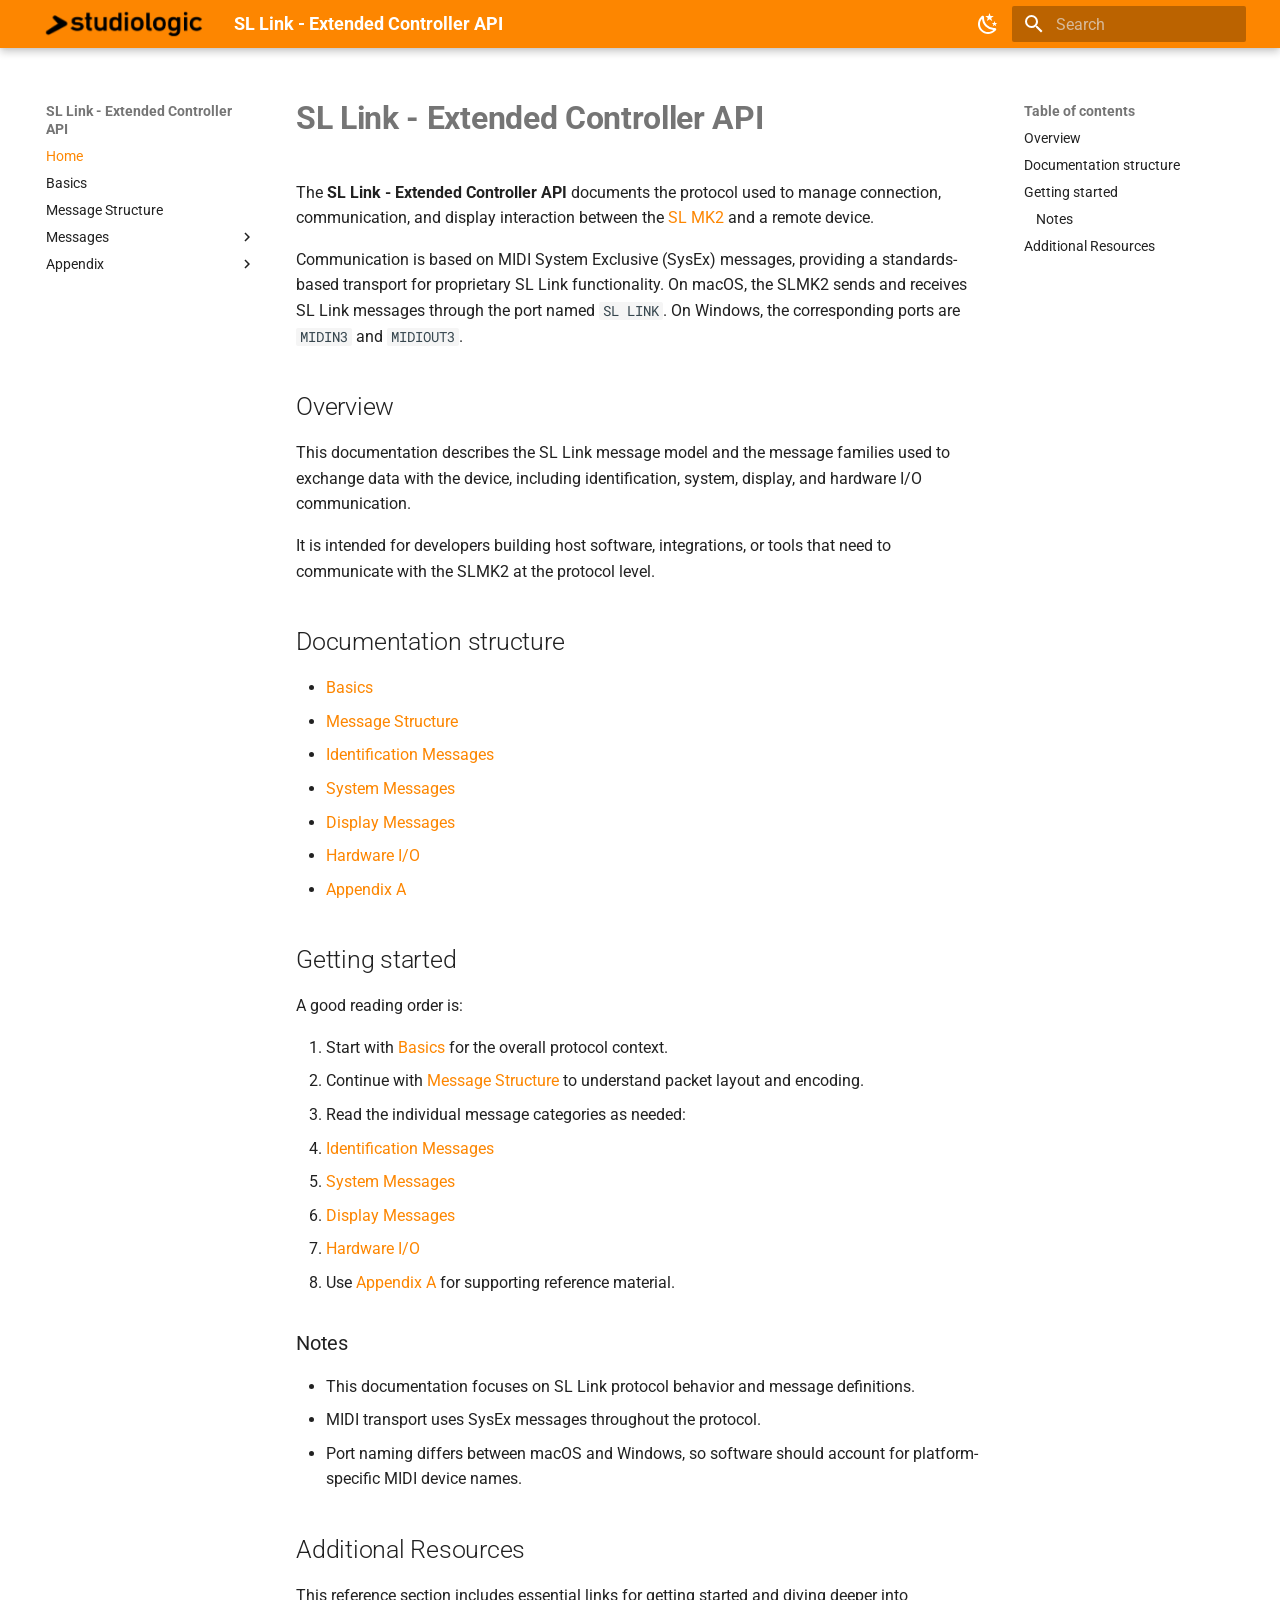
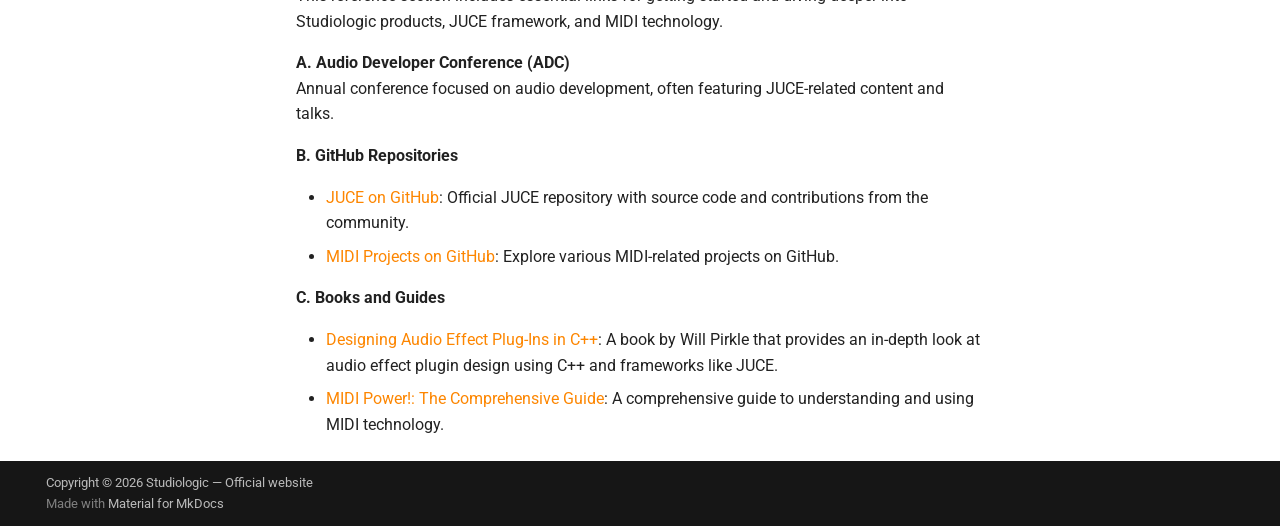
==== site/index.html @ 621dc7bc "website" ====
<!doctype html>
<html lang="en" class="no-js">
  <head>
    
      <meta charset="utf-8">
      <meta name="viewport" content="width=device-width,initial-scale=1">
      
      
      
      
      
        <link rel="next" href="basics/">
      
      
        
      
      
      <link rel="icon" href="assets/images/favicon.png">
      <meta name="generator" content="mkdocs-1.6.1, mkdocs-material-9.7.6">
    
    
      
        <title>SL Link - Extended Controller API</title>
      
    
    
      <link rel="stylesheet" href="assets/stylesheets/main.484c7ddc.min.css">
      
        
        <link rel="stylesheet" href="assets/stylesheets/palette.ab4e12ef.min.css">
      
      


    
    
      
    
    
      
        
        
        <link rel="preconnect" href="https://fonts.gstatic.com" crossorigin>
        <link rel="stylesheet" href="https://fonts.googleapis.com/css?family=Roboto:300,300i,400,400i,700,700i%7CRoboto+Mono:400,400i,700,700i&display=fallback">
        <style>:root{--md-text-font:"Roboto";--md-code-font:"Roboto Mono"}</style>
      
    
    
      <link rel="stylesheet" href="stylesheets/extra.css">
    
    <script>__md_scope=new URL(".",location),__md_hash=e=>[...e].reduce(((e,_)=>(e<<5)-e+_.charCodeAt(0)),0),__md_get=(e,_=localStorage,t=__md_scope)=>JSON.parse(_.getItem(t.pathname+"."+e)),__md_set=(e,_,t=localStorage,a=__md_scope)=>{try{t.setItem(a.pathname+"."+e,JSON.stringify(_))}catch(e){}}</script>
    
      

    
    
  </head>
  
  
    
    
      
    
    
    
    
    <body dir="ltr" data-md-color-scheme="default" data-md-color-primary="custom" data-md-color-accent="custom">
  
    
    <input class="md-toggle" data-md-toggle="drawer" type="checkbox" id="__drawer" autocomplete="off">
    <input class="md-toggle" data-md-toggle="search" type="checkbox" id="__search" autocomplete="off">
    <label class="md-overlay" for="__drawer"></label>
    <div data-md-component="skip">
      
        
        <a href="#sl-link-extended-controller-api" class="md-skip">
          Skip to content
        </a>
      
    </div>
    <div data-md-component="announce">
      
    </div>
    
    
      

  

<header class="md-header md-header--shadow" data-md-component="header">
  <nav class="md-header__inner md-grid" aria-label="Header">
    <a href="." title="SL Link - Extended Controller API" class="md-header__button md-logo" aria-label="SL Link - Extended Controller API" data-md-component="logo">
      
  <img src="res/studiologic_logo_light.png" alt="logo">

    </a>
    <label class="md-header__button md-icon" for="__drawer">
      
      <svg xmlns="http://www.w3.org/2000/svg" viewBox="0 0 24 24"><path d="M3 6h18v2H3zm0 5h18v2H3zm0 5h18v2H3z"/></svg>
    </label>
    <div class="md-header__title" data-md-component="header-title">
      <div class="md-header__ellipsis">
        <div class="md-header__topic">
          <span class="md-ellipsis">
            SL Link - Extended Controller API
          </span>
        </div>
        <div class="md-header__topic" data-md-component="header-topic">
          <span class="md-ellipsis">
            
              Home
            
          </span>
        </div>
      </div>
    </div>
    
      
        <form class="md-header__option" data-md-component="palette">
  
    
    
    
    <input class="md-option" data-md-color-media="" data-md-color-scheme="default" data-md-color-primary="custom" data-md-color-accent="custom"  aria-label="Switch to dark mode"  type="radio" name="__palette" id="__palette_0">
    
      <label class="md-header__button md-icon" title="Switch to dark mode" for="__palette_1" hidden>
        <svg xmlns="http://www.w3.org/2000/svg" viewBox="0 0 24 24"><path d="m17.75 4.09-2.53 1.94.91 3.06-2.63-1.81-2.63 1.81.91-3.06-2.53-1.94L12.44 4l1.06-3 1.06 3zm3.5 6.91-1.64 1.25.59 1.98-1.7-1.17-1.7 1.17.59-1.98L15.75 11l2.06-.05L18.5 9l.69 1.95zm-2.28 4.95c.83-.08 1.72 1.1 1.19 1.85-.32.45-.66.87-1.08 1.27C15.17 23 8.84 23 4.94 19.07c-3.91-3.9-3.91-10.24 0-14.14.4-.4.82-.76 1.27-1.08.75-.53 1.93.36 1.85 1.19-.27 2.86.69 5.83 2.89 8.02a9.96 9.96 0 0 0 8.02 2.89m-1.64 2.02a12.08 12.08 0 0 1-7.8-3.47c-2.17-2.19-3.33-5-3.49-7.82-2.81 3.14-2.7 7.96.31 10.98 3.02 3.01 7.84 3.12 10.98.31"/></svg>
      </label>
    
  
    
    
    
    <input class="md-option" data-md-color-media="" data-md-color-scheme="slate" data-md-color-primary="custom" data-md-color-accent="custom"  aria-label="Switch to light mode"  type="radio" name="__palette" id="__palette_1">
    
      <label class="md-header__button md-icon" title="Switch to light mode" for="__palette_0" hidden>
        <svg xmlns="http://www.w3.org/2000/svg" viewBox="0 0 24 24"><path d="M12 7a5 5 0 0 1 5 5 5 5 0 0 1-5 5 5 5 0 0 1-5-5 5 5 0 0 1 5-5m0 2a3 3 0 0 0-3 3 3 3 0 0 0 3 3 3 3 0 0 0 3-3 3 3 0 0 0-3-3m0-7 2.39 3.42C13.65 5.15 12.84 5 12 5s-1.65.15-2.39.42zM3.34 7l4.16-.35A7.2 7.2 0 0 0 5.94 8.5c-.44.74-.69 1.5-.83 2.29zm.02 10 1.76-3.77a7.131 7.131 0 0 0 2.38 4.14zM20.65 7l-1.77 3.79a7.02 7.02 0 0 0-2.38-4.15zm-.01 10-4.14.36c.59-.51 1.12-1.14 1.54-1.86.42-.73.69-1.5.83-2.29zM12 22l-2.41-3.44c.74.27 1.55.44 2.41.44.82 0 1.63-.17 2.37-.44z"/></svg>
      </label>
    
  
</form>
      
    
    
      <script>var palette=__md_get("__palette");if(palette&&palette.color){if("(prefers-color-scheme)"===palette.color.media){var media=matchMedia("(prefers-color-scheme: light)"),input=document.querySelector(media.matches?"[data-md-color-media='(prefers-color-scheme: light)']":"[data-md-color-media='(prefers-color-scheme: dark)']");palette.color.media=input.getAttribute("data-md-color-media"),palette.color.scheme=input.getAttribute("data-md-color-scheme"),palette.color.primary=input.getAttribute("data-md-color-primary"),palette.color.accent=input.getAttribute("data-md-color-accent")}for(var[key,value]of Object.entries(palette.color))document.body.setAttribute("data-md-color-"+key,value)}</script>
    
    
    
      
      
        <label class="md-header__button md-icon" for="__search">
          
          <svg xmlns="http://www.w3.org/2000/svg" viewBox="0 0 24 24"><path d="M9.5 3A6.5 6.5 0 0 1 16 9.5c0 1.61-.59 3.09-1.56 4.23l.27.27h.79l5 5-1.5 1.5-5-5v-.79l-.27-.27A6.52 6.52 0 0 1 9.5 16 6.5 6.5 0 0 1 3 9.5 6.5 6.5 0 0 1 9.5 3m0 2C7 5 5 7 5 9.5S7 14 9.5 14 14 12 14 9.5 12 5 9.5 5"/></svg>
        </label>
        <div class="md-search" data-md-component="search" role="dialog">
  <label class="md-search__overlay" for="__search"></label>
  <div class="md-search__inner" role="search">
    <form class="md-search__form" name="search">
      <input type="text" class="md-search__input" name="query" aria-label="Search" placeholder="Search" autocapitalize="off" autocorrect="off" autocomplete="off" spellcheck="false" data-md-component="search-query" required>
      <label class="md-search__icon md-icon" for="__search">
        
        <svg xmlns="http://www.w3.org/2000/svg" viewBox="0 0 24 24"><path d="M9.5 3A6.5 6.5 0 0 1 16 9.5c0 1.61-.59 3.09-1.56 4.23l.27.27h.79l5 5-1.5 1.5-5-5v-.79l-.27-.27A6.52 6.52 0 0 1 9.5 16 6.5 6.5 0 0 1 3 9.5 6.5 6.5 0 0 1 9.5 3m0 2C7 5 5 7 5 9.5S7 14 9.5 14 14 12 14 9.5 12 5 9.5 5"/></svg>
        
        <svg xmlns="http://www.w3.org/2000/svg" viewBox="0 0 24 24"><path d="M20 11v2H8l5.5 5.5-1.42 1.42L4.16 12l7.92-7.92L13.5 5.5 8 11z"/></svg>
      </label>
      <nav class="md-search__options" aria-label="Search">
        
        <button type="reset" class="md-search__icon md-icon" title="Clear" aria-label="Clear" tabindex="-1">
          
          <svg xmlns="http://www.w3.org/2000/svg" viewBox="0 0 24 24"><path d="M19 6.41 17.59 5 12 10.59 6.41 5 5 6.41 10.59 12 5 17.59 6.41 19 12 13.41 17.59 19 19 17.59 13.41 12z"/></svg>
        </button>
      </nav>
      
    </form>
    <div class="md-search__output">
      <div class="md-search__scrollwrap" tabindex="0" data-md-scrollfix>
        <div class="md-search-result" data-md-component="search-result">
          <div class="md-search-result__meta">
            Initializing search
          </div>
          <ol class="md-search-result__list" role="presentation"></ol>
        </div>
      </div>
    </div>
  </div>
</div>
      
    
    
  </nav>
  
</header>
    
    <div class="md-container" data-md-component="container">
      
      
        
          
        
      
      <main class="md-main" data-md-component="main">
        <div class="md-main__inner md-grid">
          
            
              
              <div class="md-sidebar md-sidebar--primary" data-md-component="sidebar" data-md-type="navigation" >
                <div class="md-sidebar__scrollwrap">
                  <div class="md-sidebar__inner">
                    



<nav class="md-nav md-nav--primary" aria-label="Navigation" data-md-level="0">
  <label class="md-nav__title" for="__drawer">
    <a href="." title="SL Link - Extended Controller API" class="md-nav__button md-logo" aria-label="SL Link - Extended Controller API" data-md-component="logo">
      
  <img src="res/studiologic_logo_light.png" alt="logo">

    </a>
    SL Link - Extended Controller API
  </label>
  
  <ul class="md-nav__list" data-md-scrollfix>
    
      
      
  
  
    
  
  
  
    <li class="md-nav__item md-nav__item--active">
      
      <input class="md-nav__toggle md-toggle" type="checkbox" id="__toc">
      
      
        
      
      
        <label class="md-nav__link md-nav__link--active" for="__toc">
          
  
  
  <span class="md-ellipsis">
    
  
    Home
  

    
  </span>
  
  

          <span class="md-nav__icon md-icon"></span>
        </label>
      
      <a href="." class="md-nav__link md-nav__link--active">
        
  
  
  <span class="md-ellipsis">
    
  
    Home
  

    
  </span>
  
  

      </a>
      
        

<nav class="md-nav md-nav--secondary" aria-label="Table of contents">
  
  
  
    
  
  
    <label class="md-nav__title" for="__toc">
      <span class="md-nav__icon md-icon"></span>
      Table of contents
    </label>
    <ul class="md-nav__list" data-md-component="toc" data-md-scrollfix>
      
        <li class="md-nav__item">
  <a href="#overview" class="md-nav__link">
    <span class="md-ellipsis">
      
        Overview
      
    </span>
  </a>
  
</li>
      
        <li class="md-nav__item">
  <a href="#documentation-structure" class="md-nav__link">
    <span class="md-ellipsis">
      
        Documentation structure
      
    </span>
  </a>
  
</li>
      
        <li class="md-nav__item">
  <a href="#getting-started" class="md-nav__link">
    <span class="md-ellipsis">
      
        Getting started
      
    </span>
  </a>
  
    <nav class="md-nav" aria-label="Getting started">
      <ul class="md-nav__list">
        
          <li class="md-nav__item">
  <a href="#notes" class="md-nav__link">
    <span class="md-ellipsis">
      
        Notes
      
    </span>
  </a>
  
</li>
        
      </ul>
    </nav>
  
</li>
      
        <li class="md-nav__item">
  <a href="#additional-resources" class="md-nav__link">
    <span class="md-ellipsis">
      
        Additional Resources
      
    </span>
  </a>
  
</li>
      
    </ul>
  
</nav>
      
    </li>
  

    
      
      
  
  
  
  
    <li class="md-nav__item">
      <a href="basics/" class="md-nav__link">
        
  
  
  <span class="md-ellipsis">
    
  
    Basics
  

    
  </span>
  
  

      </a>
    </li>
  

    
      
      
  
  
  
  
    <li class="md-nav__item">
      <a href="message-structure/" class="md-nav__link">
        
  
  
  <span class="md-ellipsis">
    
  
    Message Structure
  

    
  </span>
  
  

      </a>
    </li>
  

    
      
      
  
  
  
  
    
    
    
    
    
    <li class="md-nav__item md-nav__item--nested">
      
        
        
        <input class="md-nav__toggle md-toggle " type="checkbox" id="__nav_4" >
        
          
          <label class="md-nav__link" for="__nav_4" id="__nav_4_label" tabindex="0">
            
  
  
  <span class="md-ellipsis">
    
  
    Messages
  

    
  </span>
  
  

            <span class="md-nav__icon md-icon"></span>
          </label>
        
        <nav class="md-nav" data-md-level="1" aria-labelledby="__nav_4_label" aria-expanded="false">
          <label class="md-nav__title" for="__nav_4">
            <span class="md-nav__icon md-icon"></span>
            
  
    Messages
  

          </label>
          <ul class="md-nav__list" data-md-scrollfix>
            
              
                
  
  
  
  
    <li class="md-nav__item">
      <a href="identification-messages/" class="md-nav__link">
        
  
  
  <span class="md-ellipsis">
    
  
    Identification Messages
  

    
  </span>
  
  

      </a>
    </li>
  

              
            
              
                
  
  
  
  
    <li class="md-nav__item">
      <a href="system-messages/" class="md-nav__link">
        
  
  
  <span class="md-ellipsis">
    
  
    System Messages
  

    
  </span>
  
  

      </a>
    </li>
  

              
            
              
                
  
  
  
  
    <li class="md-nav__item">
      <a href="display-messages/" class="md-nav__link">
        
  
  
  <span class="md-ellipsis">
    
  
    Display Messages
  

    
  </span>
  
  

      </a>
    </li>
  

              
            
              
                
  
  
  
  
    <li class="md-nav__item">
      <a href="hardware-io/" class="md-nav__link">
        
  
  
  <span class="md-ellipsis">
    
  
    Hardware I/O
  

    
  </span>
  
  

      </a>
    </li>
  

              
            
          </ul>
        </nav>
      
    </li>
  

    
      
      
  
  
  
  
    
    
    
    
    
    <li class="md-nav__item md-nav__item--nested">
      
        
        
        <input class="md-nav__toggle md-toggle " type="checkbox" id="__nav_5" >
        
          
          <label class="md-nav__link" for="__nav_5" id="__nav_5_label" tabindex="0">
            
  
  
  <span class="md-ellipsis">
    
  
    Appendix
  

    
  </span>
  
  

            <span class="md-nav__icon md-icon"></span>
          </label>
        
        <nav class="md-nav" data-md-level="1" aria-labelledby="__nav_5_label" aria-expanded="false">
          <label class="md-nav__title" for="__nav_5">
            <span class="md-nav__icon md-icon"></span>
            
  
    Appendix
  

          </label>
          <ul class="md-nav__list" data-md-scrollfix>
            
              
                
  
  
  
  
    <li class="md-nav__item">
      <a href="appendix-a/" class="md-nav__link">
        
  
  
  <span class="md-ellipsis">
    
  
    Appendix A
  

    
  </span>
  
  

      </a>
    </li>
  

              
            
          </ul>
        </nav>
      
    </li>
  

    
  </ul>
</nav>
                  </div>
                </div>
              </div>
            
            
              
              <div class="md-sidebar md-sidebar--secondary" data-md-component="sidebar" data-md-type="toc" >
                <div class="md-sidebar__scrollwrap">
                  <div class="md-sidebar__inner">
                    

<nav class="md-nav md-nav--secondary" aria-label="Table of contents">
  
  
  
    
  
  
    <label class="md-nav__title" for="__toc">
      <span class="md-nav__icon md-icon"></span>
      Table of contents
    </label>
    <ul class="md-nav__list" data-md-component="toc" data-md-scrollfix>
      
        <li class="md-nav__item">
  <a href="#overview" class="md-nav__link">
    <span class="md-ellipsis">
      
        Overview
      
    </span>
  </a>
  
</li>
      
        <li class="md-nav__item">
  <a href="#documentation-structure" class="md-nav__link">
    <span class="md-ellipsis">
      
        Documentation structure
      
    </span>
  </a>
  
</li>
      
        <li class="md-nav__item">
  <a href="#getting-started" class="md-nav__link">
    <span class="md-ellipsis">
      
        Getting started
      
    </span>
  </a>
  
    <nav class="md-nav" aria-label="Getting started">
      <ul class="md-nav__list">
        
          <li class="md-nav__item">
  <a href="#notes" class="md-nav__link">
    <span class="md-ellipsis">
      
        Notes
      
    </span>
  </a>
  
</li>
        
      </ul>
    </nav>
  
</li>
      
        <li class="md-nav__item">
  <a href="#additional-resources" class="md-nav__link">
    <span class="md-ellipsis">
      
        Additional Resources
      
    </span>
  </a>
  
</li>
      
    </ul>
  
</nav>
                  </div>
                </div>
              </div>
            
          
          
            <div class="md-content" data-md-component="content">
              
              <article class="md-content__inner md-typeset">
                
                  



<h1 id="sl-link-extended-controller-api"><strong>SL Link - Extended Controller API</strong></h1>
<p>The <strong>SL Link - Extended Controller API</strong> documents the protocol used to manage connection, communication, and display interaction between the <a href="https://www.studiologic-music.com/products/slmk2/">SL MK2</a> and a remote device.</p>
<p>Communication is based on MIDI System Exclusive (SysEx) messages, providing a standards-based transport for proprietary SL Link functionality. On macOS, the SLMK2 sends and receives SL Link messages through the port named <code>SL LINK</code>. On Windows, the corresponding ports are <code>MIDIN3</code> and <code>MIDIOUT3</code>.</p>
<h2 id="overview">Overview</h2>
<p>This documentation describes the SL Link message model and the message families used to exchange data with the device, including identification, system, display, and hardware I/O communication.</p>
<p>It is intended for developers building host software, integrations, or tools that need to communicate with the SLMK2 at the protocol level.</p>
<h2 id="documentation-structure">Documentation structure</h2>
<ul>
<li><a href="basics/">Basics</a></li>
<li><a href="message-structure/">Message Structure</a></li>
<li><a href="identification-messages/">Identification Messages</a></li>
<li><a href="system-messages/">System Messages</a></li>
<li><a href="display-messages/">Display Messages</a></li>
<li><a href="hardware-io/">Hardware I/O</a></li>
<li><a href="appendix-a/">Appendix A</a></li>
</ul>
<h2 id="getting-started">Getting started</h2>
<p>A good reading order is:</p>
<ol>
<li>Start with <a href="basics/">Basics</a> for the overall protocol context.</li>
<li>Continue with <a href="message-structure/">Message Structure</a> to understand packet layout and encoding.</li>
<li>Read the individual message categories as needed:</li>
<li><a href="identification-messages/">Identification Messages</a></li>
<li><a href="system-messages/">System Messages</a></li>
<li><a href="display-messages/">Display Messages</a></li>
<li><a href="hardware-io/">Hardware I/O</a></li>
<li>Use <a href="appendix-a/">Appendix A</a> for supporting reference material.</li>
</ol>
<h3 id="notes">Notes</h3>
<ul>
<li>This documentation focuses on SL Link protocol behavior and message definitions.</li>
<li>MIDI transport uses SysEx messages throughout the protocol.</li>
<li>Port naming differs between macOS and Windows, so software should account for platform-specific MIDI device names.</li>
</ul>
<h2 id="additional-resources">Additional Resources</h2>
<p>This reference section includes essential links for getting started and diving deeper into Studiologic products, JUCE framework, and MIDI technology.</p>
<p><strong>A. Audio Developer Conference (ADC)</strong><br />
Annual conference focused on audio development, often featuring JUCE-related content and talks.</p>
<p><strong>B. GitHub Repositories</strong> </p>
<ul>
<li><a href="https://github.com/juce-framework/JUCE">JUCE on GitHub</a>: Official JUCE repository with source code and contributions from the community.  </li>
<li><a href="https://github.com/topics/midi">MIDI Projects on GitHub</a>: Explore various MIDI-related projects on GitHub.</li>
</ul>
<p><strong>C. Books and Guides</strong></p>
<ul>
<li><a href="https://www.amazon.com/Designing-Audio-Effect-Plug-Ins-Software/dp/1138499710">Designing Audio Effect Plug-Ins in C++</a>: A book by Will Pirkle that provides an in-depth look at audio effect plugin design using C++ and frameworks like JUCE.</li>
<li><a href="https://www.amazon.com/MIDI-Power-Comprehensive-Robert-Gu%C3%A9rin/dp/1598630842">MIDI Power!: The Comprehensive Guide</a>: A comprehensive guide to understanding and using MIDI technology.</li>
</ul>












                
              </article>
            </div>
          
          
<script>var target=document.getElementById(location.hash.slice(1));target&&target.name&&(target.checked=target.name.startsWith("__tabbed_"))</script>
        </div>
        
      </main>
      
        <footer class="md-footer">
  
  <div class="md-footer-meta md-typeset">
    <div class="md-footer-meta__inner md-grid">
      <div class="md-copyright">
  
    <div class="md-copyright__highlight">
      Copyright &copy; 2026 Studiologic — <a href="https://www.studiologic-music.com" target="_blank" rel="noopener noreferrer">
  Official website
</a>
    </div>
  
  
    Made with
    <a href="https://squidfunk.github.io/mkdocs-material/" target="_blank" rel="noopener">
      Material for MkDocs
    </a>
  
</div>
      
    </div>
  </div>
</footer>
      
    </div>
    <div class="md-dialog" data-md-component="dialog">
      <div class="md-dialog__inner md-typeset"></div>
    </div>
    
    
    
      
      
      <script id="__config" type="application/json">{"annotate": null, "base": ".", "features": [], "search": "assets/javascripts/workers/search.2c215733.min.js", "tags": null, "translations": {"clipboard.copied": "Copied to clipboard", "clipboard.copy": "Copy to clipboard", "search.result.more.one": "1 more on this page", "search.result.more.other": "# more on this page", "search.result.none": "No matching documents", "search.result.one": "1 matching document", "search.result.other": "# matching documents", "search.result.placeholder": "Type to start searching", "search.result.term.missing": "Missing", "select.version": "Select version"}, "version": null}</script>
    
    
      <script src="assets/javascripts/bundle.79ae519e.min.js"></script>
      
    
  </body>
</html>
---- site/assets/stylesheets/main.484c7ddc.min.css ----
@charset "UTF-8";html{-webkit-text-size-adjust:none;-moz-text-size-adjust:none;text-size-adjust:none;box-sizing:border-box}*,:after,:before{box-sizing:inherit}@media (prefers-reduced-motion){*,:after,:before{transition:none!important}}body{margin:0}a,button,input,label{-webkit-tap-highlight-color:transparent}a{color:inherit;text-decoration:none}hr{border:0;box-sizing:initial;display:block;height:.05rem;overflow:visible;padding:0}small{font-size:80%}sub,sup{line-height:1em}img{border-style:none}table{border-collapse:initial;border-spacing:0}td,th{font-weight:400;vertical-align:top}button{background:#0000;border:0;font-family:inherit;font-size:inherit;margin:0;padding:0}input{border:0;outline:none}:root{--md-primary-fg-color:#4051b5;--md-primary-fg-color--light:#5d6cc0;--md-primary-fg-color--dark:#303fa1;--md-primary-bg-color:#fff;--md-primary-bg-color--light:#ffffffb3;--md-accent-fg-color:#526cfe;--md-accent-fg-color--transparent:#526cfe1a;--md-accent-bg-color:#fff;--md-accent-bg-color--light:#ffffffb3}[data-md-color-scheme=default]{color-scheme:light}[data-md-color-scheme=default] img[src$="#gh-dark-mode-only"],[data-md-color-scheme=default] img[src$="#only-dark"]{display:none}:root,[data-md-color-scheme=default]{--md-hue:225deg;--md-default-fg-color:#000000de;--md-default-fg-color--light:#0000008a;--md-default-fg-color--lighter:#00000052;--md-default-fg-color--lightest:#00000012;--md-default-bg-color:#fff;--md-default-bg-color--light:#ffffffb3;--md-default-bg-color--lighter:#ffffff4d;--md-default-bg-color--lightest:#ffffff1f;--md-code-fg-color:#36464e;--md-code-bg-color:#f5f5f5;--md-code-bg-color--light:#f5f5f5b3;--md-code-bg-color--lighter:#f5f5f54d;--md-code-hl-color:#4287ff;--md-code-hl-color--light:#4287ff1a;--md-code-hl-number-color:#d52a2a;--md-code-hl-special-color:#db1457;--md-code-hl-function-color:#a846b9;--md-code-hl-constant-color:#6e59d9;--md-code-hl-keyword-color:#3f6ec6;--md-code-hl-string-color:#1c7d4d;--md-code-hl-name-color:var(--md-code-fg-color);--md-code-hl-operator-color:var(--md-default-fg-color--light);--md-code-hl-punctuation-color:var(--md-default-fg-color--light);--md-code-hl-comment-color:var(--md-default-fg-color--light);--md-code-hl-generic-color:var(--md-default-fg-color--light);--md-code-hl-variable-color:var(--md-default-fg-color--light);--md-typeset-color:var(--md-default-fg-color);--md-typeset-a-color:var(--md-primary-fg-color);--md-typeset-del-color:#f5503d26;--md-typeset-ins-color:#0bd57026;--md-typeset-kbd-color:#fafafa;--md-typeset-kbd-accent-color:#fff;--md-typeset-kbd-border-color:#b8b8b8;--md-typeset-mark-color:#ffff0080;--md-typeset-table-color:#0000001f;--md-typeset-table-color--light:rgba(0,0,0,.035);--md-admonition-fg-color:var(--md-default-fg-color);--md-admonition-bg-color:var(--md-default-bg-color);--md-warning-fg-color:#000000de;--md-warning-bg-color:#ff9;--md-footer-fg-color:#fff;--md-footer-fg-color--light:#ffffffb3;--md-footer-fg-color--lighter:#ffffff73;--md-footer-bg-color:#000000de;--md-footer-bg-color--dark:#00000052;--md-shadow-z1:0 0.2rem 0.5rem #0000000d,0 0 0.05rem #0000001a;--md-shadow-z2:0 0.2rem 0.5rem #0000001a,0 0 0.05rem #00000040;--md-shadow-z3:0 0.2rem 0.5rem #0003,0 0 0.05rem #00000059}.md-icon svg{fill:currentcolor;display:block;height:1.2rem;width:1.2rem}body{-webkit-font-smoothing:antialiased;-moz-osx-font-smoothing:grayscale;--md-text-font-family:var(--md-text-font,_),-apple-system,BlinkMacSystemFont,Helvetica,Arial,sans-serif;--md-code-font-family:var(--md-code-font,_),SFMono-Regular,Consolas,Menlo,monospace}aside,body,input{font-feature-settings:"kern","liga";color:var(--md-typeset-color);font-family:var(--md-text-font-family)}code,kbd,pre{font-feature-settings:"kern";font-family:var(--md-code-font-family)}:root{--md-typeset-table-sort-icon:url('data:image/svg+xml;charset=utf-8,<svg xmlns="http://www.w3.org/2000/svg" viewBox="0 0 24 24"><path d="m18 21-4-4h3V7h-3l4-4 4 4h-3v10h3M2 19v-2h10v2M2 13v-2h7v2M2 7V5h4v2z"/></svg>');--md-typeset-table-sort-icon--asc:url('data:image/svg+xml;charset=utf-8,<svg xmlns="http://www.w3.org/2000/svg" viewBox="0 0 24 24"><path d="M19 17h3l-4 4-4-4h3V3h2M2 17h10v2H2M6 5v2H2V5m0 6h7v2H2z"/></svg>');--md-typeset-table-sort-icon--desc:url('data:image/svg+xml;charset=utf-8,<svg xmlns="http://www.w3.org/2000/svg" viewBox="0 0 24 24"><path d="M19 7h3l-4-4-4 4h3v14h2M2 17h10v2H2M6 5v2H2V5m0 6h7v2H2z"/></svg>')}.md-typeset{-webkit-print-color-adjust:exact;color-adjust:exact;font-size:.8rem;line-height:1.6;overflow-wrap:break-word}@media print{.md-typeset{font-size:.68rem}}.md-typeset blockquote,.md-typeset dl,.md-typeset figure,.md-typeset ol,.md-typeset pre,.md-typeset ul{margin-bottom:1em;margin-top:1em}.md-typeset h1{color:var(--md-default-fg-color--light);font-size:2em;line-height:1.3;margin:0 0 1.25em}.md-typeset h1,.md-typeset h2{font-weight:300;letter-spacing:-.01em}.md-typeset h2{font-size:1.5625em;line-height:1.4;margin:1.6em 0 .64em}.md-typeset h3{font-size:1.25em;font-weight:400;letter-spacing:-.01em;line-height:1.5;margin:1.6em 0 .8em}.md-typeset h2+h3{margin-top:.8em}.md-typeset h4{font-weight:700;letter-spacing:-.01em;margin:1em 0}.md-typeset h5,.md-typeset h6{color:var(--md-default-fg-color--light);font-size:.8em;font-weight:700;letter-spacing:-.01em;margin:1.25em 0}.md-typeset h5{text-transform:uppercase}.md-typeset h5 code{text-transform:none}.md-typeset hr{border-bottom:.05rem solid var(--md-default-fg-color--lightest);display:flow-root;margin:1.5em 0}.md-typeset a{color:var(--md-typeset-a-color);word-break:break-word}.md-typeset a,.md-typeset a:before{transition:color 125ms}.md-typeset a:focus,.md-typeset a:hover{color:var(--md-accent-fg-color)}.md-typeset a:focus code,.md-typeset a:hover code{background-color:var(--md-accent-fg-color--transparent);color:var(--md-accent-fg-color)}.md-typeset a code{color:var(--md-typeset-a-color)}.md-typeset a.focus-visible{outline-color:var(--md-accent-fg-color);outline-offset:.2rem}.md-typeset code,.md-typeset kbd,.md-typeset pre{color:var(--md-code-fg-color);direction:ltr;font-variant-ligatures:none;transition:background-color 125ms}@media print{.md-typeset code,.md-typeset kbd,.md-typeset pre{white-space:pre-wrap}}.md-typeset code{background-color:var(--md-code-bg-color);border-radius:.1rem;-webkit-box-decoration-break:clone;box-decoration-break:clone;font-size:.85em;padding:0 .2941176471em;transition:color 125ms,background-color 125ms;word-break:break-word}.md-typeset code:not(.focus-visible){-webkit-tap-highlight-color:transparent;outline:none}.md-typeset pre{display:flow-root;line-height:1.4;position:relative}.md-typeset pre>code{-webkit-box-decoration-break:slice;box-decoration-break:slice;box-shadow:none;display:block;margin:0;outline-color:var(--md-accent-fg-color);overflow:auto;padding:.7720588235em 1.1764705882em;scrollbar-color:var(--md-default-fg-color--lighter) #0000;scrollbar-width:thin;touch-action:auto;word-break:normal}.md-typeset pre>code:hover{scrollbar-color:var(--md-accent-fg-color) #0000}.md-typeset pre>code::-webkit-scrollbar{height:.2rem;width:.2rem}.md-typeset pre>code::-webkit-scrollbar-thumb{background-color:var(--md-default-fg-color--lighter)}.md-typeset pre>code::-webkit-scrollbar-thumb:hover{background-color:var(--md-accent-fg-color)}.md-typeset kbd{background-color:var(--md-typeset-kbd-color);border-radius:.1rem;box-shadow:0 .1rem 0 .05rem var(--md-typeset-kbd-border-color),0 .1rem 0 var(--md-typeset-kbd-border-color),0 -.1rem .2rem var(--md-typeset-kbd-accent-color) inset;color:var(--md-default-fg-color);display:inline-block;font-size:.75em;padding:0 .6666666667em;vertical-align:text-top;word-break:break-word}.md-typeset mark{background-color:var(--md-typeset-mark-color);-webkit-box-decoration-break:clone;box-decoration-break:clone;color:inherit;word-break:break-word}.md-typeset abbr{cursor:help;text-decoration:none}.md-typeset [data-preview],.md-typeset abbr{border-bottom:.05rem dotted var(--md-default-fg-color--light)}.md-typeset small{opacity:.75}[dir=ltr] .md-typeset sub,[dir=ltr] .md-typeset sup{margin-left:.078125em}[dir=rtl] .md-typeset sub,[dir=rtl] .md-typeset sup{margin-right:.078125em}[dir=ltr] .md-typeset blockquote{padding-left:.6rem}[dir=rtl] .md-typeset blockquote{padding-right:.6rem}[dir=ltr] .md-typeset blockquote{border-left:.2rem solid var(--md-default-fg-color--lighter)}[dir=rtl] .md-typeset blockquote{border-right:.2rem solid var(--md-default-fg-color--lighter)}.md-typeset blockquote{color:var(--md-default-fg-color--light);margin-left:0;margin-right:0}.md-typeset ul{list-style-type:disc}.md-typeset ul[type]{list-style-type:revert-layer}[dir=ltr] .md-typeset ol,[dir=ltr] .md-typeset ul{margin-left:.625em}[dir=rtl] .md-typeset ol,[dir=rtl] .md-typeset ul{margin-right:.625em}.md-typeset ol,.md-typeset ul{padding:0}.md-typeset ol:not([hidden]),.md-typeset ul:not([hidden]){display:flow-root}.md-typeset ol ol,.md-typeset ul ol{list-style-type:lower-alpha}.md-typeset ol ol ol,.md-typeset ul ol ol{list-style-type:lower-roman}.md-typeset ol ol ol ol,.md-typeset ul ol ol ol{list-style-type:upper-alpha}.md-typeset ol ol ol ol ol,.md-typeset ul ol ol ol ol{list-style-type:upper-roman}.md-typeset ol[type],.md-typeset ul[type]{list-style-type:revert-layer}[dir=ltr] .md-typeset ol li,[dir=ltr] .md-typeset ul li{margin-left:1.25em}[dir=rtl] .md-typeset ol li,[dir=rtl] .md-typeset ul li{margin-right:1.25em}.md-typeset ol li,.md-typeset ul li{margin-bottom:.5em}.md-typeset ol li blockquote,.md-typeset ol li p,.md-typeset ul li blockquote,.md-typeset ul li p{margin:.5em 0}.md-typeset ol li:last-child,.md-typeset ul li:last-child{margin-bottom:0}[dir=ltr] .md-typeset ol li ol,[dir=ltr] .md-typeset ol li ul,[dir=ltr] .md-typeset ul li ol,[dir=ltr] .md-typeset ul li ul{margin-left:.625em}[dir=rtl] .md-typeset ol li ol,[dir=rtl] .md-typeset ol li ul,[dir=rtl] .md-typeset ul li ol,[dir=rtl] .md-typeset ul li ul{margin-right:.625em}.md-typeset ol li ol,.md-typeset ol li ul,.md-typeset ul li ol,.md-typeset ul li ul{margin-bottom:.5em;margin-top:.5em}[dir=ltr] .md-typeset dd{margin-left:1.875em}[dir=rtl] .md-typeset dd{margin-right:1.875em}.md-typeset dd{margin-bottom:1.5em;margin-top:1em}.md-typeset img,.md-typeset svg,.md-typeset video{height:auto;max-width:100%}.md-typeset img[align=left]{margin:1em 1em 1em 0}.md-typeset img[align=right]{margin:1em 0 1em 1em}.md-typeset img[align]:only-child{margin-top:0}.md-typeset figure{display:flow-root;margin:1em auto;max-width:100%;text-align:center;width:fit-content}.md-typeset figure img{display:block;margin:0 auto}.md-typeset figcaption{font-style:italic;margin:1em auto;max-width:24rem}.md-typeset iframe{max-width:100%}.md-typeset table:not([class]){background-color:var(--md-default-bg-color);border:.05rem solid var(--md-typeset-table-color);border-radius:.1rem;display:inline-block;font-size:.64rem;max-width:100%;overflow:auto;touch-action:auto}@media print{.md-typeset table:not([class]){display:table}}.md-typeset table:not([class])+*{margin-top:1.5em}.md-typeset table:not([class]) td>:first-child,.md-typeset table:not([class]) th>:first-child{margin-top:0}.md-typeset table:not([class]) td>:last-child,.md-typeset table:not([class]) th>:last-child{margin-bottom:0}.md-typeset table:not([class]) td:not([align]),.md-typeset table:not([class]) th:not([align]){text-align:left}[dir=rtl] .md-typeset table:not([class]) td:not([align]),[dir=rtl] .md-typeset table:not([class]) th:not([align]){text-align:right}.md-typeset table:not([class]) th{font-weight:700;min-width:5rem;padding:.9375em 1.25em;vertical-align:top}.md-typeset table:not([class]) td{border-top:.05rem solid var(--md-typeset-table-color);padding:.9375em 1.25em;vertical-align:top}.md-typeset table:not([class]) tbody tr{transition:background-color 125ms}.md-typeset table:not([class]) tbody tr:hover{background-color:var(--md-typeset-table-color--light);box-shadow:0 .05rem 0 var(--md-default-bg-color) inset}.md-typeset table:not([class]) a{word-break:normal}.md-typeset table th[role=columnheader]{cursor:pointer}[dir=ltr] .md-typeset table th[role=columnheader]:after{margin-left:.5em}[dir=rtl] .md-typeset table th[role=columnheader]:after{margin-right:.5em}.md-typeset table th[role=columnheader]:after{content:"";display:inline-block;height:1.2em;-webkit-mask-image:var(--md-typeset-table-sort-icon);mask-image:var(--md-typeset-table-sort-icon);-webkit-mask-repeat:no-repeat;mask-repeat:no-repeat;-webkit-mask-size:contain;mask-size:contain;transition:background-color 125ms;vertical-align:text-bottom;width:1.2em}.md-typeset table th[role=columnheader]:hover:after{background-color:var(--md-default-fg-color--lighter)}.md-typeset table th[role=columnheader][aria-sort=ascending]:after{background-color:var(--md-default-fg-color--light);-webkit-mask-image:var(--md-typeset-table-sort-icon--asc);mask-image:var(--md-typeset-table-sort-icon--asc)}.md-typeset table th[role=columnheader][aria-sort=descending]:after{background-color:var(--md-default-fg-color--light);-webkit-mask-image:var(--md-typeset-table-sort-icon--desc);mask-image:var(--md-typeset-table-sort-icon--desc)}.md-typeset__scrollwrap{margin:1em -.8rem;overflow-x:auto;touch-action:auto}.md-typeset__table{display:inline-block;margin-bottom:.5em;padding:0 .8rem}@media print{.md-typeset__table{display:block}}html .md-typeset__table table{display:table;margin:0;overflow:hidden;width:100%}@media screen and (max-width:44.984375em){.md-content__inner>pre{margin:1em -.8rem}.md-content__inner>pre code{border-radius:0}}.md-typeset .md-author{border-radius:100%;display:block;flex-shrink:0;height:1.6rem;overflow:hidden;position:relative;transition:color 125ms,transform 125ms;width:1.6rem}.md-typeset .md-author img{display:block}.md-typeset .md-author--more{background:var(--md-default-fg-color--lightest);color:var(--md-default-fg-color--lighter);font-size:.6rem;font-weight:700;line-height:1.6rem;text-align:center}.md-typeset .md-author--long{height:2.4rem;width:2.4rem}.md-typeset a.md-author{transform:scale(1)}.md-typeset a.md-author img{border-radius:100%;filter:grayscale(100%) opacity(75%);transition:filter 125ms}.md-typeset a.md-author:focus,.md-typeset a.md-author:hover{transform:scale(1.1);z-index:1}.md-typeset a.md-author:focus img,.md-typeset a.md-author:hover img{filter:grayscale(0)}.md-banner{background-color:var(--md-footer-bg-color);color:var(--md-footer-fg-color);overflow:auto}@media print{.md-banner{display:none}}.md-banner--warning{background-color:var(--md-warning-bg-color);color:var(--md-warning-fg-color)}.md-banner__inner{font-size:.7rem;margin:.6rem auto;padding:0 .8rem}[dir=ltr] .md-banner__button{float:right}[dir=rtl] .md-banner__button{float:left}.md-banner__button{color:inherit;cursor:pointer;transition:opacity .25s}.no-js .md-banner__button{display:none}.md-banner__button:hover{opacity:.7}html{font-size:125%;height:100%;overflow-x:hidden}@media screen and (min-width:100em){html{font-size:137.5%}}@media screen and (min-width:125em){html{font-size:150%}}body{background-color:var(--md-default-bg-color);display:flex;flex-direction:column;font-size:.5rem;min-height:100%;position:relative;width:100%}@media print{body{display:block}}@media screen and (max-width:59.984375em){body[data-md-scrolllock]{position:fixed}}.md-grid{margin-left:auto;margin-right:auto;max-width:61rem}.md-container{display:flex;flex-direction:column;flex-grow:1}@media print{.md-container{display:block}}.md-main{flex-grow:1}.md-main__inner{display:flex;height:100%;margin-top:1.5rem}.md-ellipsis{overflow:hidden;text-overflow:ellipsis}.md-toggle{display:none}.md-option{height:0;opacity:0;position:absolute;width:0}.md-option:checked+label:not([hidden]){display:block}.md-option.focus-visible+label{outline-color:var(--md-accent-fg-color);outline-style:auto}.md-skip{background-color:var(--md-default-fg-color);border-radius:.1rem;color:var(--md-default-bg-color);font-size:.64rem;margin:.5rem;opacity:0;outline-color:var(--md-accent-fg-color);padding:.3rem .5rem;position:fixed;transform:translateY(.4rem);z-index:-1}.md-skip:focus{opacity:1;transform:translateY(0);transition:transform .25s cubic-bezier(.4,0,.2,1),opacity 175ms 75ms;z-index:10}@page{margin:25mm}:root{--md-clipboard-icon:url('data:image/svg+xml;charset=utf-8,<svg xmlns="http://www.w3.org/2000/svg" viewBox="0 0 24 24"><path d="M19 21H8V7h11m0-2H8a2 2 0 0 0-2 2v14a2 2 0 0 0 2 2h11a2 2 0 0 0 2-2V7a2 2 0 0 0-2-2m-3-4H4a2 2 0 0 0-2 2v14h2V3h12z"/></svg>')}.md-clipboard{border-radius:.1rem;color:var(--md-default-fg-color--lightest);cursor:pointer;height:1.5em;outline-color:var(--md-accent-fg-color);outline-offset:.1rem;transition:color .25s;width:1.5em;z-index:1}@media print{.md-clipboard{display:none}}.md-clipboard:not(.focus-visible){-webkit-tap-highlight-color:transparent;outline:none}:hover>.md-clipboard{color:var(--md-default-fg-color--light)}.md-clipboard:focus,.md-clipboard:hover{color:var(--md-accent-fg-color)}.md-clipboard:after{background-color:currentcolor;content:"";display:block;height:1.125em;margin:0 auto;-webkit-mask-image:var(--md-clipboard-icon);mask-image:var(--md-clipboard-icon);-webkit-mask-position:center;mask-position:center;-webkit-mask-repeat:no-repeat;mask-repeat:no-repeat;-webkit-mask-size:contain;mask-size:contain;width:1.125em}.md-clipboard--inline{cursor:pointer}.md-clipboard--inline code{transition:color .25s,background-color .25s}.md-clipboard--inline:focus code,.md-clipboard--inline:hover code{background-color:var(--md-accent-fg-color--transparent);color:var(--md-accent-fg-color)}:root{--md-code-select-icon:url('data:image/svg+xml;charset=utf-8,<svg xmlns="http://www.w3.org/2000/svg" viewBox="0 0 24 24"><path d="M19 19h-4v2h4c1.1 0 2-.9 2-2v-4h-2m0-12h-4v2h4v4h2V5c0-1.1-.9-2-2-2M5 5h4V3H5c-1.1 0-2 .9-2 2v4h2m0 6H3v4c0 1.1.9 2 2 2h4v-2H5zm2-4h2v2H7zm4 0h2v2h-2zm4 0h2v2h-2zM7 7h2v2H7zm4 0h2v2h-2zm4 0h2v2h-2zm-8 8h2v2H7zm4 0h2v2h-2zm4 0h2v2h-2z"/></svg>');--md-code-copy-icon:url('data:image/svg+xml;charset=utf-8,<svg xmlns="http://www.w3.org/2000/svg" viewBox="0 0 24 24"><path d="M19 21H8V7h11m0-2H8a2 2 0 0 0-2 2v14a2 2 0 0 0 2 2h11a2 2 0 0 0 2-2V7a2 2 0 0 0-2-2m-3-4H4a2 2 0 0 0-2 2v14h2V3h12z"/></svg>')}.md-typeset .md-code__content{display:grid}.md-code__nav{background-color:var(--md-code-bg-color--lighter);border-radius:.1rem;display:flex;gap:.2rem;padding:.2rem;position:absolute;right:.25em;top:.25em;transition:background-color .25s;z-index:1}:hover>.md-code__nav{background-color:var(--md-code-bg-color--light)}.md-code__button{color:var(--md-default-fg-color--lightest);cursor:pointer;display:block;height:1.5em;outline-color:var(--md-accent-fg-color);outline-offset:.1rem;transition:color .25s;width:1.5em}:hover>*>.md-code__button{color:var(--md-default-fg-color--light)}.md-code__button.focus-visible,.md-code__button:hover{color:var(--md-accent-fg-color)}.md-code__button--active{color:var(--md-default-fg-color)!important}.md-code__button:after{background-color:currentcolor;content:"";display:block;height:1.125em;margin:0 auto;-webkit-mask-position:center;mask-position:center;-webkit-mask-repeat:no-repeat;mask-repeat:no-repeat;-webkit-mask-size:contain;mask-size:contain;width:1.125em}.md-code__button[data-md-type=select]:after{-webkit-mask-image:var(--md-code-select-icon);mask-image:var(--md-code-select-icon)}.md-code__button[data-md-type=copy]:after{-webkit-mask-image:var(--md-code-copy-icon);mask-image:var(--md-code-copy-icon)}@keyframes consent{0%{opacity:0;transform:translateY(100%)}to{opacity:1;transform:translateY(0)}}@keyframes overlay{0%{opacity:0}to{opacity:1}}.md-consent__overlay{animation:overlay .25s both;-webkit-backdrop-filter:blur(.1rem);backdrop-filter:blur(.1rem);background-color:#0000008a;height:100%;opacity:1;position:fixed;top:0;width:100%;z-index:5}.md-consent__inner{animation:consent .5s cubic-bezier(.1,.7,.1,1) both;background-color:var(--md-default-bg-color);border:0;border-radius:.1rem;bottom:0;box-shadow:0 0 .2rem #0000001a,0 .2rem .4rem #0003;max-height:100%;overflow:auto;padding:0;position:fixed;width:100%;z-index:5}.md-consent__form{padding:.8rem}.md-consent__settings{display:none;margin:1em 0}input:checked+.md-consent__settings{display:block}.md-consent__controls{margin-bottom:.8rem}.md-typeset .md-consent__controls .md-button{display:inline}@media screen and (max-width:44.984375em){.md-typeset .md-consent__controls .md-button{display:block;margin-top:.4rem;text-align:center;width:100%}}.md-consent label{cursor:pointer}.md-content{flex-grow:1;min-width:0}.md-content__inner{margin:0 .8rem 1.2rem;padding-top:.6rem}@media screen and (min-width:76.25em){[dir=ltr] .md-sidebar--primary:not([hidden])~.md-content>.md-content__inner{margin-left:1.2rem}[dir=ltr] .md-sidebar--secondary:not([hidden])~.md-content>.md-content__inner,[dir=rtl] .md-sidebar--primary:not([hidden])~.md-content>.md-content__inner{margin-right:1.2rem}[dir=rtl] .md-sidebar--secondary:not([hidden])~.md-content>.md-content__inner{margin-left:1.2rem}}.md-content__inner:before{content:"";display:block;height:.4rem}.md-content__inner>:last-child{margin-bottom:0}[dir=ltr] .md-content__button{float:right}[dir=rtl] .md-content__button{float:left}[dir=ltr] .md-content__button{margin-left:.4rem}[dir=rtl] .md-content__button{margin-right:.4rem}.md-content__button{margin:.4rem 0;padding:0}@media print{.md-content__button{display:none}}.md-typeset .md-content__button{color:var(--md-default-fg-color--lighter)}.md-content__button svg{display:inline;vertical-align:top}[dir=rtl] .md-content__button svg{transform:scaleX(-1)}[dir=ltr] .md-dialog{right:.8rem}[dir=rtl] .md-dialog{left:.8rem}.md-dialog{background-color:var(--md-default-fg-color);border-radius:.1rem;bottom:.8rem;box-shadow:var(--md-shadow-z3);min-width:11.1rem;opacity:0;padding:.4rem .6rem;pointer-events:none;position:fixed;transform:translateY(100%);transition:transform 0ms .4s,opacity .4s;z-index:4}@media print{.md-dialog{display:none}}.md-dialog--active{opacity:1;pointer-events:auto;transform:translateY(0);transition:transform .4s cubic-bezier(.075,.85,.175,1),opacity .4s}.md-dialog__inner{color:var(--md-default-bg-color);font-size:.7rem}.md-feedback{margin:2em 0 1em;text-align:center}.md-feedback fieldset{border:none;margin:0;padding:0}.md-feedback__title{font-weight:700;margin:1em auto}.md-feedback__inner{position:relative}.md-feedback__list{display:flex;flex-wrap:wrap;place-content:baseline center;position:relative}.md-feedback__list:hover .md-icon:not(:disabled){color:var(--md-default-fg-color--lighter)}:disabled .md-feedback__list{min-height:1.8rem}.md-feedback__icon{color:var(--md-default-fg-color--light);cursor:pointer;flex-shrink:0;margin:0 .1rem;transition:color 125ms}.md-feedback__icon:not(:disabled).md-icon:hover{color:var(--md-accent-fg-color)}.md-feedback__icon:disabled{color:var(--md-default-fg-color--lightest);pointer-events:none}.md-feedback__note{opacity:0;position:relative;transform:translateY(.4rem);transition:transform .4s cubic-bezier(.1,.7,.1,1),opacity .15s}.md-feedback__note>*{margin:0 auto;max-width:16rem}:disabled .md-feedback__note{opacity:1;transform:translateY(0)}@media print{.md-feedback{display:none}}.md-footer{background-color:var(--md-footer-bg-color);color:var(--md-footer-fg-color)}@media print{.md-footer{display:none}}.md-footer__inner{justify-content:space-between;overflow:auto;padding:.2rem}.md-footer__inner:not([hidden]){display:flex}.md-footer__link{align-items:end;display:flex;flex-grow:0.01;margin-bottom:.4rem;margin-top:1rem;max-width:100%;outline-color:var(--md-accent-fg-color);overflow:hidden;transition:opacity .25s}.md-footer__link:focus,.md-footer__link:hover{opacity:.7}[dir=rtl] .md-footer__link svg{transform:scaleX(-1)}@media screen and (max-width:44.984375em){.md-footer__link--prev{flex-shrink:0}.md-footer__link--prev .md-footer__title{display:none}}[dir=ltr] .md-footer__link--next{margin-left:auto}[dir=rtl] .md-footer__link--next{margin-right:auto}.md-footer__link--next{text-align:right}[dir=rtl] .md-footer__link--next{text-align:left}.md-footer__title{flex-grow:1;font-size:.9rem;margin-bottom:.7rem;max-width:calc(100% - 2.4rem);padding:0 1rem;white-space:nowrap}.md-footer__button{margin:.2rem;padding:.4rem}.md-footer__direction{font-size:.64rem;opacity:.7}.md-footer-meta{background-color:var(--md-footer-bg-color--dark)}.md-footer-meta__inner{display:flex;flex-wrap:wrap;justify-content:space-between;padding:.2rem}html .md-footer-meta.md-typeset a{color:var(--md-footer-fg-color--light)}html .md-footer-meta.md-typeset a:focus,html .md-footer-meta.md-typeset a:hover{color:var(--md-footer-fg-color)}.md-copyright{color:var(--md-footer-fg-color--lighter);font-size:.64rem;margin:auto .6rem;padding:.4rem 0;width:100%}@media screen and (min-width:45em){.md-copyright{width:auto}}.md-copyright__highlight{color:var(--md-footer-fg-color--light)}.md-social{display:inline-flex;gap:.2rem;margin:0 .4rem;padding:.2rem 0 .6rem}@media screen and (min-width:45em){.md-social{padding:.6rem 0}}.md-social__link{display:inline-block;height:1.6rem;text-align:center;width:1.6rem}.md-social__link:before{line-height:1.9}.md-social__link svg{fill:currentcolor;max-height:.8rem;vertical-align:-25%}.md-typeset .md-button{border:.1rem solid;border-radius:.1rem;color:var(--md-primary-fg-color);cursor:pointer;display:inline-block;font-weight:700;padding:.625em 2em;transition:color 125ms,background-color 125ms,border-color 125ms}.md-typeset .md-button--primary{background-color:var(--md-primary-fg-color);border-color:var(--md-primary-fg-color);color:var(--md-primary-bg-color)}.md-typeset .md-button:focus,.md-typeset .md-button:hover{background-color:var(--md-accent-fg-color);border-color:var(--md-accent-fg-color);color:var(--md-accent-bg-color)}[dir=ltr] .md-typeset .md-input{border-top-left-radius:.1rem}[dir=ltr] .md-typeset .md-input,[dir=rtl] .md-typeset .md-input{border-top-right-radius:.1rem}[dir=rtl] .md-typeset .md-input{border-top-left-radius:.1rem}.md-typeset .md-input{border-bottom:.1rem solid var(--md-default-fg-color--lighter);box-shadow:var(--md-shadow-z1);font-size:.8rem;height:1.8rem;padding:0 .6rem;transition:border .25s,box-shadow .25s}.md-typeset .md-input:focus,.md-typeset .md-input:hover{border-bottom-color:var(--md-accent-fg-color);box-shadow:var(--md-shadow-z2)}.md-typeset .md-input--stretch{width:100%}.md-header{background-color:var(--md-primary-fg-color);box-shadow:0 0 .2rem #0000,0 .2rem .4rem #0000;color:var(--md-primary-bg-color);display:block;left:0;position:sticky;right:0;top:0;z-index:4}@media print{.md-header{display:none}}.md-header[hidden]{transform:translateY(-100%);transition:transform .25s cubic-bezier(.8,0,.6,1),box-shadow .25s}.md-header--shadow{box-shadow:0 0 .2rem #0000001a,0 .2rem .4rem #0003;transition:transform .25s cubic-bezier(.1,.7,.1,1),box-shadow .25s}.md-header__inner{align-items:center;display:flex;padding:0 .2rem}.md-header__button{color:currentcolor;cursor:pointer;margin:.2rem;outline-color:var(--md-accent-fg-color);padding:.4rem;position:relative;transition:opacity .25s;vertical-align:middle;z-index:1}.md-header__button:hover{opacity:.7}.md-header__button:not([hidden]){display:inline-block}.md-header__button:not(.focus-visible){-webkit-tap-highlight-color:transparent;outline:none}.md-header__button.md-logo{margin:.2rem;padding:.4rem}@media screen and (max-width:76.234375em){.md-header__button.md-logo{display:none}}.md-header__button.md-logo img,.md-header__button.md-logo svg{fill:currentcolor;display:block;height:1.2rem;width:auto}@media screen and (min-width:60em){.md-header__button[for=__search]{display:none}}.no-js .md-header__button[for=__search]{display:none}[dir=rtl] .md-header__button[for=__search] svg{transform:scaleX(-1)}@media screen and (min-width:76.25em){.md-header__button[for=__drawer]{display:none}}.md-header__topic{display:flex;max-width:100%;position:absolute;transition:transform .4s cubic-bezier(.1,.7,.1,1),opacity .15s;white-space:nowrap}.md-header__topic+.md-header__topic{opacity:0;pointer-events:none;transform:translateX(1.25rem);transition:transform .4s cubic-bezier(1,.7,.1,.1),opacity .15s;z-index:-1}[dir=rtl] .md-header__topic+.md-header__topic{transform:translateX(-1.25rem)}.md-header__topic:first-child{font-weight:700}[dir=ltr] .md-header__title{margin-left:1rem;margin-right:.4rem}[dir=rtl] .md-header__title{margin-left:.4rem;margin-right:1rem}.md-header__title{flex-grow:1;font-size:.9rem;height:2.4rem;line-height:2.4rem}.md-header__title--active .md-header__topic{opacity:0;pointer-events:none;transform:translateX(-1.25rem);transition:transform .4s cubic-bezier(1,.7,.1,.1),opacity .15s;z-index:-1}[dir=rtl] .md-header__title--active .md-header__topic{transform:translateX(1.25rem)}.md-header__title--active .md-header__topic+.md-header__topic{opacity:1;pointer-events:auto;transform:translateX(0);transition:transform .4s cubic-bezier(.1,.7,.1,1),opacity .15s;z-index:0}.md-header__title>.md-header__ellipsis{height:100%;position:relative;width:100%}.md-header__option{display:flex;flex-shrink:0;max-width:100%;transition:max-width 0ms .25s,opacity .25s .25s;white-space:nowrap}[data-md-toggle=search]:checked~.md-header .md-header__option{max-width:0;opacity:0;transition:max-width 0ms,opacity 0ms}.md-header__option>input{bottom:0}.md-header__source{display:none}@media screen and (min-width:60em){[dir=ltr] .md-header__source{margin-left:1rem}[dir=rtl] .md-header__source{margin-right:1rem}.md-header__source{display:block;max-width:11.7rem;width:11.7rem}}@media screen and (min-width:76.25em){[dir=ltr] .md-header__source{margin-left:1.4rem}[dir=rtl] .md-header__source{margin-right:1.4rem}}.md-meta{color:var(--md-default-fg-color--light);font-size:.7rem;line-height:1.3}.md-meta__list{display:inline-flex;flex-wrap:wrap;list-style:none;margin:0;padding:0}.md-meta__item:not(:last-child):after{content:"·";margin-left:.2rem;margin-right:.2rem}.md-meta__link{color:var(--md-typeset-a-color)}.md-meta__link:focus,.md-meta__link:hover{color:var(--md-accent-fg-color)}.md-draft{background-color:#ff1744;border-radius:.125em;color:#fff;display:inline-block;font-weight:700;padding-left:.5714285714em;padding-right:.5714285714em}:root{--md-nav-icon--prev:url('data:image/svg+xml;charset=utf-8,<svg xmlns="http://www.w3.org/2000/svg" viewBox="0 0 24 24"><path d="M20 11v2H8l5.5 5.5-1.42 1.42L4.16 12l7.92-7.92L13.5 5.5 8 11z"/></svg>');--md-nav-icon--next:url('data:image/svg+xml;charset=utf-8,<svg xmlns="http://www.w3.org/2000/svg" viewBox="0 0 24 24"><path d="M8.59 16.58 13.17 12 8.59 7.41 10 6l6 6-6 6z"/></svg>');--md-toc-icon:url('data:image/svg+xml;charset=utf-8,<svg xmlns="http://www.w3.org/2000/svg" viewBox="0 0 24 24"><path d="M3 9h14V7H3zm0 4h14v-2H3zm0 4h14v-2H3zm16 0h2v-2h-2zm0-10v2h2V7zm0 6h2v-2h-2z"/></svg>')}.md-nav{font-size:.7rem;line-height:1.3}.md-nav__title{color:var(--md-default-fg-color--light);display:block;font-weight:700;overflow:hidden;padding:0 .6rem;text-overflow:ellipsis}.md-nav__title .md-nav__button{display:none}.md-nav__title .md-nav__button img{height:100%;width:auto}.md-nav__title .md-nav__button.md-logo img,.md-nav__title .md-nav__button.md-logo svg{fill:currentcolor;display:block;height:2.4rem;max-width:100%;object-fit:contain;width:auto}.md-nav__list{list-style:none;margin:0;padding:0}.md-nav__link{align-items:flex-start;display:flex;gap:.4rem;margin-top:.625em;scroll-snap-align:start;transition:color 125ms}.md-nav__link--passed,.md-nav__link--passed code{color:var(--md-default-fg-color--light)}.md-nav__item .md-nav__link--active,.md-nav__item .md-nav__link--active code{color:var(--md-typeset-a-color)}.md-nav__link .md-ellipsis{position:relative}.md-nav__link .md-ellipsis code{word-break:normal}[dir=ltr] .md-nav__link .md-icon:last-child{margin-left:auto}[dir=rtl] .md-nav__link .md-icon:last-child{margin-right:auto}.md-nav__link .md-typeset{font-size:.7rem;line-height:1.3}.md-nav__link svg{fill:currentcolor;flex-shrink:0;height:1.3em;position:relative}.md-nav__link[for]:focus,.md-nav__link[for]:hover,.md-nav__link[href]:focus,.md-nav__link[href]:hover{color:var(--md-accent-fg-color);cursor:pointer}.md-nav__link[for]:focus code,.md-nav__link[for]:hover code,.md-nav__link[href]:focus code,.md-nav__link[href]:hover code{background-color:var(--md-accent-fg-color--transparent);color:var(--md-accent-fg-color)}.md-nav__link.focus-visible{outline-color:var(--md-accent-fg-color);outline-offset:.2rem}.md-nav--primary .md-nav__link[for=__toc]{display:none}.md-nav--primary .md-nav__link[for=__toc] .md-icon:after{background-color:currentcolor;display:block;height:100%;-webkit-mask-image:var(--md-toc-icon);mask-image:var(--md-toc-icon);width:100%}.md-nav--primary .md-nav__link[for=__toc]~.md-nav{display:none}.md-nav__container>.md-nav__link{margin-top:0}.md-nav__container>.md-nav__link:first-child{flex-grow:1;min-width:0}.md-nav__icon{flex-shrink:0}.md-nav__source{display:none}@media screen and (max-width:76.234375em){.md-nav--primary,.md-nav--primary .md-nav{background-color:var(--md-default-bg-color);display:flex;flex-direction:column;height:100%;left:0;position:absolute;right:0;top:0;z-index:1}.md-nav--primary .md-nav__item,.md-nav--primary .md-nav__title{font-size:.8rem;line-height:1.5}.md-nav--primary .md-nav__title{background-color:var(--md-default-fg-color--lightest);color:var(--md-default-fg-color--light);cursor:pointer;height:5.6rem;line-height:2.4rem;padding:3rem .8rem .2rem;position:relative;white-space:nowrap}[dir=ltr] .md-nav--primary .md-nav__title .md-nav__icon{left:.4rem}[dir=rtl] .md-nav--primary .md-nav__title .md-nav__icon{right:.4rem}.md-nav--primary .md-nav__title .md-nav__icon{display:block;height:1.2rem;margin:.2rem;position:absolute;top:.4rem;width:1.2rem}.md-nav--primary .md-nav__title .md-nav__icon:after{background-color:currentcolor;content:"";display:block;height:100%;-webkit-mask-image:var(--md-nav-icon--prev);mask-image:var(--md-nav-icon--prev);-webkit-mask-position:center;mask-position:center;-webkit-mask-repeat:no-repeat;mask-repeat:no-repeat;-webkit-mask-size:contain;mask-size:contain;width:100%}.md-nav--primary .md-nav__title~.md-nav__list{background-color:var(--md-default-bg-color);box-shadow:0 .05rem 0 var(--md-default-fg-color--lightest) inset;overflow-y:auto;scroll-snap-type:y mandatory;touch-action:pan-y}.md-nav--primary .md-nav__title~.md-nav__list>:first-child{border-top:0}.md-nav--primary .md-nav__title[for=__drawer]{background-color:var(--md-primary-fg-color);color:var(--md-primary-bg-color);font-weight:700}.md-nav--primary .md-nav__title .md-logo{display:block;left:.2rem;margin:.2rem;padding:.4rem;position:absolute;right:.2rem;top:.2rem}.md-nav--primary .md-nav__list{flex:1}.md-nav--primary .md-nav__item{border-top:.05rem solid var(--md-default-fg-color--lightest)}.md-nav--primary .md-nav__item--active>.md-nav__link{color:var(--md-typeset-a-color)}.md-nav--primary .md-nav__item--active>.md-nav__link:focus,.md-nav--primary .md-nav__item--active>.md-nav__link:hover{color:var(--md-accent-fg-color)}.md-nav--primary .md-nav__link{margin-top:0;padding:.6rem .8rem}.md-nav--primary .md-nav__link svg{margin-top:.1em}.md-nav--primary .md-nav__link>.md-nav__link{padding:0}[dir=ltr] .md-nav--primary .md-nav__link .md-nav__icon{margin-right:-.2rem}[dir=rtl] .md-nav--primary .md-nav__link .md-nav__icon{margin-left:-.2rem}.md-nav--primary .md-nav__link .md-nav__icon{font-size:1.2rem;height:1.2rem;width:1.2rem}.md-nav--primary .md-nav__link .md-nav__icon:after{background-color:currentcolor;content:"";display:block;height:100%;-webkit-mask-image:var(--md-nav-icon--next);mask-image:var(--md-nav-icon--next);-webkit-mask-position:center;mask-position:center;-webkit-mask-repeat:no-repeat;mask-repeat:no-repeat;-webkit-mask-size:contain;mask-size:contain;width:100%}[dir=rtl] .md-nav--primary .md-nav__icon:after{transform:scale(-1)}.md-nav--primary .md-nav--secondary .md-nav{background-color:initial;position:static}[dir=ltr] .md-nav--primary .md-nav--secondary .md-nav .md-nav__link{padding-left:1.4rem}[dir=rtl] .md-nav--primary .md-nav--secondary .md-nav .md-nav__link{padding-right:1.4rem}[dir=ltr] .md-nav--primary .md-nav--secondary .md-nav .md-nav .md-nav__link{padding-left:2rem}[dir=rtl] .md-nav--primary .md-nav--secondary .md-nav .md-nav .md-nav__link{padding-right:2rem}[dir=ltr] .md-nav--primary .md-nav--secondary .md-nav .md-nav .md-nav .md-nav__link{padding-left:2.6rem}[dir=rtl] .md-nav--primary .md-nav--secondary .md-nav .md-nav .md-nav .md-nav__link{padding-right:2.6rem}[dir=ltr] .md-nav--primary .md-nav--secondary .md-nav .md-nav .md-nav .md-nav .md-nav__link{padding-left:3.2rem}[dir=rtl] .md-nav--primary .md-nav--secondary .md-nav .md-nav .md-nav .md-nav .md-nav__link{padding-right:3.2rem}.md-nav--secondary{background-color:initial}.md-nav__toggle~.md-nav{display:flex;opacity:0;transform:translateX(100%);transition:transform .25s cubic-bezier(.8,0,.6,1),opacity 125ms 50ms}[dir=rtl] .md-nav__toggle~.md-nav{transform:translateX(-100%)}.md-nav__toggle:checked~.md-nav{opacity:1;transform:translateX(0);transition:transform .25s cubic-bezier(.4,0,.2,1),opacity 125ms 125ms}.md-nav__toggle:checked~.md-nav>.md-nav__list{backface-visibility:hidden}}@media screen and (max-width:59.984375em){.md-nav--primary .md-nav__link[for=__toc]{display:flex}.md-nav--primary .md-nav__link[for=__toc] .md-icon:after{content:""}.md-nav--primary .md-nav__link[for=__toc]+.md-nav__link{display:none}.md-nav--primary .md-nav__link[for=__toc]~.md-nav{display:flex}.md-nav__source{background-color:var(--md-primary-fg-color--dark);color:var(--md-primary-bg-color);display:block;padding:0 .2rem}}@media screen and (min-width:60em) and (max-width:76.234375em){.md-nav--integrated .md-nav__link[for=__toc]{display:flex}.md-nav--integrated .md-nav__link[for=__toc] .md-icon:after{content:""}.md-nav--integrated .md-nav__link[for=__toc]+.md-nav__link{display:none}.md-nav--integrated .md-nav__link[for=__toc]~.md-nav{display:flex}}@media screen and (min-width:60em){.md-nav{margin-bottom:-.4rem}.md-nav--secondary .md-nav__title{background:var(--md-default-bg-color);box-shadow:0 0 .4rem .4rem var(--md-default-bg-color);position:sticky;top:0;z-index:1}.md-nav--secondary .md-nav__title[for=__toc]{scroll-snap-align:start}.md-nav--secondary .md-nav__title .md-nav__icon{display:none}[dir=ltr] .md-nav--secondary .md-nav__list{padding-left:.6rem}[dir=rtl] .md-nav--secondary .md-nav__list{padding-right:.6rem}.md-nav--secondary .md-nav__list{padding-bottom:.4rem}[dir=ltr] .md-nav--secondary .md-nav__item>.md-nav__link{margin-right:.4rem}[dir=rtl] .md-nav--secondary .md-nav__item>.md-nav__link{margin-left:.4rem}}@media screen and (min-width:76.25em){.md-nav{margin-bottom:-.4rem;transition:max-height .25s cubic-bezier(.86,0,.07,1)}.md-nav--primary .md-nav__title{background:var(--md-default-bg-color);box-shadow:0 0 .4rem .4rem var(--md-default-bg-color);position:sticky;top:0;z-index:1}.md-nav--primary .md-nav__title[for=__drawer]{scroll-snap-align:start}.md-nav--primary .md-nav__title .md-nav__icon{display:none}[dir=ltr] .md-nav--primary .md-nav__list{padding-left:.6rem}[dir=rtl] .md-nav--primary .md-nav__list{padding-right:.6rem}.md-nav--primary .md-nav__list{padding-bottom:.4rem}[dir=ltr] .md-nav--primary .md-nav__item>.md-nav__link{margin-right:.4rem}[dir=rtl] .md-nav--primary .md-nav__item>.md-nav__link{margin-left:.4rem}.md-nav__toggle~.md-nav{display:grid;grid-template-rows:minmax(.4rem,0fr);opacity:0;transition:grid-template-rows .25s cubic-bezier(.86,0,.07,1),opacity .25s,visibility 0ms .25s;visibility:collapse}.md-nav__toggle~.md-nav>.md-nav__list{overflow:hidden}.md-nav__toggle.md-toggle--indeterminate~.md-nav,.md-nav__toggle:checked~.md-nav{grid-template-rows:minmax(.4rem,1fr);opacity:1;transition:grid-template-rows .25s cubic-bezier(.86,0,.07,1),opacity .15s .1s,visibility 0ms;visibility:visible}.md-nav__toggle.md-toggle--indeterminate~.md-nav{transition:none}.md-nav__item--nested>.md-nav>.md-nav__title{display:none}.md-nav__item--section{display:block;margin:1.25em 0}.md-nav__item--section:last-child{margin-bottom:0}.md-nav__item--section>.md-nav__link{font-weight:700}.md-nav__item--section>.md-nav__link[for]{color:var(--md-default-fg-color--light)}.md-nav__item--section>.md-nav__link:not(.md-nav__container){pointer-events:none}.md-nav__item--section>.md-nav__link .md-icon,.md-nav__item--section>.md-nav__link>[for]{display:none}[dir=ltr] .md-nav__item--section>.md-nav{margin-left:-.6rem}[dir=rtl] .md-nav__item--section>.md-nav{margin-right:-.6rem}.md-nav__item--section>.md-nav{display:block;opacity:1;visibility:visible}.md-nav__item--section>.md-nav>.md-nav__list>.md-nav__item{padding:0}.md-nav__icon{border-radius:100%;height:.9rem;transition:background-color .25s;width:.9rem}.md-nav__icon:hover{background-color:var(--md-accent-fg-color--transparent)}.md-nav__icon:after{background-color:currentcolor;border-radius:100%;content:"";display:inline-block;height:100%;-webkit-mask-image:var(--md-nav-icon--next);mask-image:var(--md-nav-icon--next);-webkit-mask-position:center;mask-position:center;-webkit-mask-repeat:no-repeat;mask-repeat:no-repeat;-webkit-mask-size:contain;mask-size:contain;transition:transform .25s;vertical-align:-.1rem;width:100%}[dir=rtl] .md-nav__icon:after{transform:rotate(180deg)}.md-nav__item--nested .md-nav__toggle:checked~.md-nav__link .md-nav__icon:after,.md-nav__item--nested .md-toggle--indeterminate~.md-nav__link .md-nav__icon:after{transform:rotate(90deg)}.md-nav--lifted>.md-nav__list>.md-nav__item,.md-nav--lifted>.md-nav__title{display:none}.md-nav--lifted>.md-nav__list>.md-nav__item--active{display:block}.md-nav--lifted>.md-nav__list>.md-nav__item--active>.md-nav__link{background:var(--md-default-bg-color);box-shadow:0 0 .4rem .4rem var(--md-default-bg-color);margin-top:0;position:sticky;top:0;z-index:1}.md-nav--lifted>.md-nav__list>.md-nav__item--active>.md-nav__link:not(.md-nav__container){pointer-events:none}.md-nav--lifted>.md-nav__list>.md-nav__item--active.md-nav__item--section{margin:0}[dir=ltr] .md-nav--lifted>.md-nav__list>.md-nav__item>.md-nav:not(.md-nav--secondary){margin-left:-.6rem}[dir=rtl] .md-nav--lifted>.md-nav__list>.md-nav__item>.md-nav:not(.md-nav--secondary){margin-right:-.6rem}.md-nav--lifted>.md-nav__list>.md-nav__item>[for]{color:var(--md-default-fg-color--light)}.md-nav--lifted .md-nav[data-md-level="1"]{grid-template-rows:minmax(.4rem,1fr);opacity:1;visibility:visible}[dir=ltr] .md-nav--integrated>.md-nav__list>.md-nav__item--active .md-nav--secondary{border-left:.05rem solid var(--md-primary-fg-color)}[dir=rtl] .md-nav--integrated>.md-nav__list>.md-nav__item--active .md-nav--secondary{border-right:.05rem solid var(--md-primary-fg-color)}.md-nav--integrated>.md-nav__list>.md-nav__item--active .md-nav--secondary{display:block;margin-bottom:1.25em;opacity:1;visibility:visible}.md-nav--integrated>.md-nav__list>.md-nav__item--active .md-nav--secondary>.md-nav__list{overflow:visible;padding-bottom:0}.md-nav--integrated>.md-nav__list>.md-nav__item--active .md-nav--secondary>.md-nav__title{display:none}}.md-pagination{font-size:.8rem;font-weight:700;gap:.4rem}.md-pagination,.md-pagination>*{align-items:center;display:flex;justify-content:center}.md-pagination>*{border-radius:.2rem;height:1.8rem;min-width:1.8rem;text-align:center}.md-pagination__current{background-color:var(--md-default-fg-color--lightest);color:var(--md-default-fg-color--light)}.md-pagination__link{transition:color 125ms,background-color 125ms}.md-pagination__link:focus,.md-pagination__link:hover{background-color:var(--md-accent-fg-color--transparent);color:var(--md-accent-fg-color)}.md-pagination__link:focus svg,.md-pagination__link:hover svg{color:var(--md-accent-fg-color)}.md-pagination__link.focus-visible{outline-color:var(--md-accent-fg-color);outline-offset:.2rem}.md-pagination__link svg{fill:currentcolor;color:var(--md-default-fg-color--lighter);display:block;max-height:100%;width:1.2rem}:root{--md-path-icon:url('data:image/svg+xml;charset=utf-8,<svg xmlns="http://www.w3.org/2000/svg" viewBox="0 0 24 24"><path d="M8.59 16.58 13.17 12 8.59 7.41 10 6l6 6-6 6z"/></svg>')}.md-path{font-size:.7rem;margin:0 .8rem;overflow:auto;padding-top:1.2rem}.md-path:not([hidden]){display:block}@media screen and (min-width:76.25em){.md-path{margin:0 1.2rem}}.md-path__list{align-items:center;display:flex;gap:.2rem;list-style:none;margin:0;padding:0}.md-path__item:not(:first-child){display:inline-flex;gap:.2rem;white-space:nowrap}.md-path__item:not(:first-child):before{background-color:var(--md-default-fg-color--lighter);content:"";display:inline;height:.8rem;-webkit-mask-image:var(--md-path-icon);mask-image:var(--md-path-icon);width:.8rem}.md-path__link{align-items:center;color:var(--md-default-fg-color--light);display:flex}.md-path__link:focus,.md-path__link:hover{color:var(--md-accent-fg-color)}:root{--md-post-pin-icon:url('data:image/svg+xml;charset=utf-8,<svg xmlns="http://www.w3.org/2000/svg" viewBox="0 0 24 24"><path d="M16 12V4h1V2H7v2h1v8l-2 2v2h5.2v6h1.6v-6H18v-2z"/></svg>')}.md-post__back{border-bottom:.05rem solid var(--md-default-fg-color--lightest);margin-bottom:1.2rem;padding-bottom:1.2rem}@media screen and (max-width:76.234375em){.md-post__back{display:none}}[dir=rtl] .md-post__back svg{transform:scaleX(-1)}.md-post__authors{display:flex;flex-direction:column;gap:.6rem;margin:0 .6rem 1.2rem}.md-post .md-post__meta a{transition:color 125ms}.md-post .md-post__meta a:focus,.md-post .md-post__meta a:hover{color:var(--md-accent-fg-color)}.md-post__title{color:var(--md-default-fg-color--light);font-weight:700}.md-post--excerpt{margin-bottom:3.2rem}.md-post--excerpt .md-post__header{align-items:center;display:flex;gap:.6rem;min-height:1.6rem}.md-post--excerpt .md-post__authors{align-items:center;display:inline-flex;flex-direction:row;gap:.2rem;margin:0;min-height:2.4rem}[dir=ltr] .md-post--excerpt .md-post__meta .md-meta__list{margin-right:.4rem}[dir=rtl] .md-post--excerpt .md-post__meta .md-meta__list{margin-left:.4rem}.md-post--excerpt .md-post__content>:first-child{--md-scroll-margin:6rem;margin-top:0}.md-post>.md-nav--secondary{margin:1em 0}.md-pin{background:var(--md-default-fg-color--lightest);border-radius:1rem;margin-top:-.05rem;padding:.2rem}.md-pin:after{background-color:currentcolor;content:"";display:block;height:.6rem;margin:0 auto;-webkit-mask-image:var(--md-post-pin-icon);mask-image:var(--md-post-pin-icon);-webkit-mask-position:center;mask-position:center;-webkit-mask-repeat:no-repeat;mask-repeat:no-repeat;-webkit-mask-size:contain;mask-size:contain;width:.6rem}.md-profile{align-items:center;display:flex;font-size:.7rem;gap:.6rem;line-height:1.4;width:100%}.md-profile__description{flex-grow:1}.md-content--post{display:flex}@media screen and (max-width:76.234375em){.md-content--post{flex-flow:column-reverse}}.md-content--post>.md-content__inner{flex-grow:1;min-width:0}@media screen and (min-width:76.25em){[dir=ltr] .md-content--post>.md-content__inner{margin-left:1.2rem}[dir=rtl] .md-content--post>.md-content__inner{margin-right:1.2rem}}@media screen and (max-width:76.234375em){.md-sidebar.md-sidebar--post{padding:0;position:static;width:100%}.md-sidebar.md-sidebar--post .md-sidebar__scrollwrap{overflow:visible}.md-sidebar.md-sidebar--post .md-sidebar__inner{padding:0}.md-sidebar.md-sidebar--post .md-post__meta{margin-left:.6rem;margin-right:.6rem}.md-sidebar.md-sidebar--post .md-nav__item{border:none;display:inline}.md-sidebar.md-sidebar--post .md-nav__list{display:inline-flex;flex-wrap:wrap;gap:.6rem;padding-bottom:.6rem;padding-top:.6rem}.md-sidebar.md-sidebar--post .md-nav__link{padding:0}.md-sidebar.md-sidebar--post .md-nav{height:auto;margin-bottom:0;position:static}}:root{--md-progress-value:0;--md-progress-delay:400ms}.md-progress{background:var(--md-primary-bg-color);height:.075rem;opacity:min(clamp(0,var(--md-progress-value),1),clamp(0,100 - var(--md-progress-value),1));position:fixed;top:0;transform:scaleX(calc(var(--md-progress-value)*1%));transform-origin:left;transition:transform .5s cubic-bezier(.19,1,.22,1),opacity .25s var(--md-progress-delay);width:100%;z-index:4}:root{--md-search-result-icon:url('data:image/svg+xml;charset=utf-8,<svg xmlns="http://www.w3.org/2000/svg" viewBox="0 0 24 24"><path d="M14 2H6a2 2 0 0 0-2 2v16a2 2 0 0 0 2 2h7c-.41-.25-.8-.56-1.14-.9-.33-.33-.61-.7-.86-1.1H6V4h7v5h5v1.18c.71.16 1.39.43 2 .82V8zm6.31 16.9c1.33-2.11.69-4.9-1.4-6.22-2.11-1.33-4.91-.68-6.22 1.4-1.34 2.11-.69 4.89 1.4 6.22 1.46.93 3.32.93 4.79.02L22 23.39 23.39 22zm-3.81.1a2.5 2.5 0 0 1-2.5-2.5 2.5 2.5 0 0 1 2.5-2.5 2.5 2.5 0 0 1 2.5 2.5 2.5 2.5 0 0 1-2.5 2.5"/></svg>')}.md-search{position:relative}@media screen and (min-width:60em){.md-search{padding:.2rem 0}}.no-js .md-search{display:none}.md-search__overlay{opacity:0;z-index:1}@media screen and (max-width:59.984375em){[dir=ltr] .md-search__overlay{left:-2.2rem}[dir=rtl] .md-search__overlay{right:-2.2rem}.md-search__overlay{background-color:var(--md-default-bg-color);border-radius:1rem;height:2rem;overflow:hidden;pointer-events:none;position:absolute;top:-1rem;transform-origin:center;transition:transform .3s .1s,opacity .2s .2s;width:2rem}[data-md-toggle=search]:checked~.md-header .md-search__overlay{opacity:1;transition:transform .4s,opacity .1s}}@media screen and (min-width:60em){[dir=ltr] .md-search__overlay{left:0}[dir=rtl] .md-search__overlay{right:0}.md-search__overlay{background-color:#0000008a;cursor:pointer;height:0;position:fixed;top:0;transition:width 0ms .25s,height 0ms .25s,opacity .25s;width:0}[data-md-toggle=search]:checked~.md-header .md-search__overlay{height:200vh;opacity:1;transition:width 0ms,height 0ms,opacity .25s;width:100%}}@media screen and (max-width:29.984375em){[data-md-toggle=search]:checked~.md-header .md-search__overlay{transform:scale(45)}}@media screen and (min-width:30em) and (max-width:44.984375em){[data-md-toggle=search]:checked~.md-header .md-search__overlay{transform:scale(60)}}@media screen and (min-width:45em) and (max-width:59.984375em){[data-md-toggle=search]:checked~.md-header .md-search__overlay{transform:scale(75)}}.md-search__inner{backface-visibility:hidden}@media screen and (max-width:59.984375em){[dir=ltr] .md-search__inner{left:0}[dir=rtl] .md-search__inner{right:0}.md-search__inner{height:0;opacity:0;overflow:hidden;position:fixed;top:0;transform:translateX(5%);transition:width 0ms .3s,height 0ms .3s,transform .15s cubic-bezier(.4,0,.2,1) .15s,opacity .15s .15s;width:0;z-index:2}[dir=rtl] .md-search__inner{transform:translateX(-5%)}[data-md-toggle=search]:checked~.md-header .md-search__inner{height:100%;opacity:1;transform:translateX(0);transition:width 0ms 0ms,height 0ms 0ms,transform .15s cubic-bezier(.1,.7,.1,1) .15s,opacity .15s .15s;width:100%}}@media screen and (min-width:60em){[dir=ltr] .md-search__inner{float:right}[dir=rtl] .md-search__inner{float:left}.md-search__inner{padding:.1rem 0;position:relative;transition:width .25s cubic-bezier(.1,.7,.1,1);width:11.7rem}}@media screen and (min-width:60em) and (max-width:76.234375em){[data-md-toggle=search]:checked~.md-header .md-search__inner{width:23.4rem}}@media screen and (min-width:76.25em){[data-md-toggle=search]:checked~.md-header .md-search__inner{width:34.4rem}}.md-search__form{background-color:var(--md-default-bg-color);box-shadow:0 0 .6rem #0000;height:2.4rem;position:relative;transition:color .25s,background-color .25s;z-index:2}@media screen and (min-width:60em){.md-search__form{background-color:#00000042;border-radius:.1rem;height:1.8rem}.md-search__form:hover{background-color:#ffffff1f}}[data-md-toggle=search]:checked~.md-header .md-search__form{background-color:var(--md-default-bg-color);border-radius:.1rem .1rem 0 0;box-shadow:0 0 .6rem #00000012;color:var(--md-default-fg-color)}[dir=ltr] .md-search__input{padding-left:3.6rem;padding-right:2.2rem}[dir=rtl] .md-search__input{padding-left:2.2rem;padding-right:3.6rem}.md-search__input{background:#0000;font-size:.9rem;height:100%;position:relative;text-overflow:ellipsis;width:100%;z-index:2}.md-search__input::placeholder{transition:color .25s}.md-search__input::placeholder,.md-search__input~.md-search__icon{color:var(--md-default-fg-color--light)}.md-search__input::-ms-clear{display:none}@media screen and (max-width:59.984375em){.md-search__input{font-size:.9rem;height:2.4rem;width:100%}}@media screen and (min-width:60em){[dir=ltr] .md-search__input{padding-left:2.2rem}[dir=rtl] .md-search__input{padding-right:2.2rem}.md-search__input{color:inherit;font-size:.8rem}.md-search__input::placeholder{color:var(--md-primary-bg-color--light)}.md-search__input+.md-search__icon{color:var(--md-primary-bg-color)}[data-md-toggle=search]:checked~.md-header .md-search__input{text-overflow:clip}[data-md-toggle=search]:checked~.md-header .md-search__input+.md-search__icon{color:var(--md-default-fg-color--light)}[data-md-toggle=search]:checked~.md-header .md-search__input::placeholder{color:#0000}}.md-search__icon{cursor:pointer;display:inline-block;height:1.2rem;transition:color .25s,opacity .25s;width:1.2rem}.md-search__icon:hover{opacity:.7}[dir=ltr] .md-search__icon[for=__search]{left:.5rem}[dir=rtl] .md-search__icon[for=__search]{right:.5rem}.md-search__icon[for=__search]{position:absolute;top:.3rem;z-index:2}[dir=rtl] .md-search__icon[for=__search] svg{transform:scaleX(-1)}@media screen and (max-width:59.984375em){[dir=ltr] .md-search__icon[for=__search]{left:.8rem}[dir=rtl] .md-search__icon[for=__search]{right:.8rem}.md-search__icon[for=__search]{top:.6rem}.md-search__icon[for=__search] svg:first-child{display:none}}@media screen and (min-width:60em){.md-search__icon[for=__search]{pointer-events:none}.md-search__icon[for=__search] svg:last-child{display:none}}[dir=ltr] .md-search__options{right:.5rem}[dir=rtl] .md-search__options{left:.5rem}.md-search__options{pointer-events:none;position:absolute;top:.3rem;z-index:2}@media screen and (max-width:59.984375em){[dir=ltr] .md-search__options{right:.8rem}[dir=rtl] .md-search__options{left:.8rem}.md-search__options{top:.6rem}}[dir=ltr] .md-search__options>.md-icon{margin-left:.2rem}[dir=rtl] .md-search__options>.md-icon{margin-right:.2rem}.md-search__options>.md-icon{color:var(--md-default-fg-color--light);opacity:0;transform:scale(.75);transition:transform .15s cubic-bezier(.1,.7,.1,1),opacity .15s}.md-search__options>.md-icon:not(.focus-visible){-webkit-tap-highlight-color:transparent;outline:none}[data-md-toggle=search]:checked~.md-header .md-search__input:valid~.md-search__options>.md-icon{opacity:1;pointer-events:auto;transform:scale(1)}[data-md-toggle=search]:checked~.md-header .md-search__input:valid~.md-search__options>.md-icon:hover{opacity:.7}[dir=ltr] .md-search__suggest{padding-left:3.6rem;padding-right:2.2rem}[dir=rtl] .md-search__suggest{padding-left:2.2rem;padding-right:3.6rem}.md-search__suggest{align-items:center;color:var(--md-default-fg-color--lighter);display:flex;font-size:.9rem;height:100%;opacity:0;position:absolute;top:0;transition:opacity 50ms;white-space:nowrap;width:100%}@media screen and (min-width:60em){[dir=ltr] .md-search__suggest{padding-left:2.2rem}[dir=rtl] .md-search__suggest{padding-right:2.2rem}.md-search__suggest{font-size:.8rem}}[data-md-toggle=search]:checked~.md-header .md-search__suggest{opacity:1;transition:opacity .3s .1s}[dir=ltr] .md-search__output{border-bottom-left-radius:.1rem}[dir=ltr] .md-search__output,[dir=rtl] .md-search__output{border-bottom-right-radius:.1rem}[dir=rtl] .md-search__output{border-bottom-left-radius:.1rem}.md-search__output{overflow:hidden;position:absolute;width:100%;z-index:1}@media screen and (max-width:59.984375em){.md-search__output{bottom:0;top:2.4rem}}@media screen and (min-width:60em){.md-search__output{opacity:0;top:1.9rem;transition:opacity .4s}[data-md-toggle=search]:checked~.md-header .md-search__output{box-shadow:var(--md-shadow-z3);opacity:1}}.md-search__scrollwrap{backface-visibility:hidden;background-color:var(--md-default-bg-color);height:100%;overflow-y:auto;touch-action:pan-y}@media (-webkit-max-device-pixel-ratio:1),(max-resolution:1dppx){.md-search__scrollwrap{transform:translateZ(0)}}@media screen and (min-width:60em) and (max-width:76.234375em){.md-search__scrollwrap{width:23.4rem}}@media screen and (min-width:76.25em){.md-search__scrollwrap{width:34.4rem}}@media screen and (min-width:60em){.md-search__scrollwrap{max-height:0;scrollbar-color:var(--md-default-fg-color--lighter) #0000;scrollbar-width:thin}[data-md-toggle=search]:checked~.md-header .md-search__scrollwrap{max-height:75vh}.md-search__scrollwrap:hover{scrollbar-color:var(--md-accent-fg-color) #0000}.md-search__scrollwrap::-webkit-scrollbar{height:.2rem;width:.2rem}.md-search__scrollwrap::-webkit-scrollbar-thumb{background-color:var(--md-default-fg-color--lighter)}.md-search__scrollwrap::-webkit-scrollbar-thumb:hover{background-color:var(--md-accent-fg-color)}}.md-search-result{color:var(--md-default-fg-color);word-break:break-word}.md-search-result__meta{background-color:var(--md-default-fg-color--lightest);color:var(--md-default-fg-color--light);font-size:.64rem;line-height:1.8rem;padding:0 .8rem;scroll-snap-align:start}@media screen and (min-width:60em){[dir=ltr] .md-search-result__meta{padding-left:2.2rem}[dir=rtl] .md-search-result__meta{padding-right:2.2rem}}.md-search-result__list{list-style:none;margin:0;padding:0;-webkit-user-select:none;user-select:none}.md-search-result__item{box-shadow:0 -.05rem var(--md-default-fg-color--lightest)}.md-search-result__item:first-child{box-shadow:none}.md-search-result__link{display:block;outline:none;scroll-snap-align:start;transition:background-color .25s}.md-search-result__link:focus,.md-search-result__link:hover{background-color:var(--md-accent-fg-color--transparent)}.md-search-result__link:last-child p:last-child{margin-bottom:.6rem}.md-search-result__more>summary{cursor:pointer;display:block;outline:none;position:sticky;scroll-snap-align:start;top:0;z-index:1}.md-search-result__more>summary::marker{display:none}.md-search-result__more>summary::-webkit-details-marker{display:none}.md-search-result__more>summary>div{color:var(--md-typeset-a-color);font-size:.64rem;padding:.75em .8rem;transition:color .25s,background-color .25s}@media screen and (min-width:60em){[dir=ltr] .md-search-result__more>summary>div{padding-left:2.2rem}[dir=rtl] .md-search-result__more>summary>div{padding-right:2.2rem}}.md-search-result__more>summary:focus>div,.md-search-result__more>summary:hover>div{background-color:var(--md-accent-fg-color--transparent);color:var(--md-accent-fg-color)}.md-search-result__more[open]>summary{background-color:var(--md-default-bg-color)}.md-search-result__article{overflow:hidden;padding:0 .8rem;position:relative}@media screen and (min-width:60em){[dir=ltr] .md-search-result__article{padding-left:2.2rem}[dir=rtl] .md-search-result__article{padding-right:2.2rem}}[dir=ltr] .md-search-result__icon{left:0}[dir=rtl] .md-search-result__icon{right:0}.md-search-result__icon{color:var(--md-default-fg-color--light);height:1.2rem;margin:.5rem;position:absolute;width:1.2rem}@media screen and (max-width:59.984375em){.md-search-result__icon{display:none}}.md-search-result__icon:after{background-color:currentcolor;content:"";display:inline-block;height:100%;-webkit-mask-image:var(--md-search-result-icon);mask-image:var(--md-search-result-icon);-webkit-mask-position:center;mask-position:center;-webkit-mask-repeat:no-repeat;mask-repeat:no-repeat;-webkit-mask-size:contain;mask-size:contain;width:100%}[dir=rtl] .md-search-result__icon:after{transform:scaleX(-1)}.md-search-result .md-typeset{color:var(--md-default-fg-color--light);font-size:.64rem;line-height:1.6}.md-search-result .md-typeset h1{color:var(--md-default-fg-color);font-size:.8rem;font-weight:400;line-height:1.4;margin:.55rem 0}.md-search-result .md-typeset h1 mark{text-decoration:none}.md-search-result .md-typeset h2{color:var(--md-default-fg-color);font-size:.64rem;font-weight:700;line-height:1.6;margin:.5em 0}.md-search-result .md-typeset h2 mark{text-decoration:none}.md-search-result__terms{color:var(--md-default-fg-color);display:block;font-size:.64rem;font-style:italic;margin:.5em 0}.md-search-result mark{background-color:initial;color:var(--md-accent-fg-color);text-decoration:underline}.md-select{position:relative;z-index:1}.md-select__inner{background-color:var(--md-default-bg-color);border-radius:.1rem;box-shadow:var(--md-shadow-z2);color:var(--md-default-fg-color);left:50%;margin-top:.2rem;max-height:0;opacity:0;position:absolute;top:calc(100% - .2rem);transform:translate3d(-50%,.3rem,0);transition:transform .25s 375ms,opacity .25s .25s,max-height 0ms .5s}.md-select:focus-within .md-select__inner,.md-select:hover .md-select__inner{max-height:10rem;opacity:1;transform:translate3d(-50%,0,0);transition:transform .25s cubic-bezier(.1,.7,.1,1),opacity .25s,max-height 0ms}.md-select__inner:after{border-bottom:.2rem solid #0000;border-bottom-color:var(--md-default-bg-color);border-left:.2rem solid #0000;border-right:.2rem solid #0000;border-top:0;content:"";height:0;left:50%;margin-left:-.2rem;margin-top:-.2rem;position:absolute;top:0;width:0}.md-select__list{border-radius:.1rem;font-size:.8rem;list-style-type:none;margin:0;max-height:inherit;overflow:auto;padding:0}.md-select__item{line-height:1.8rem}[dir=ltr] .md-select__link{padding-left:.6rem;padding-right:1.2rem}[dir=rtl] .md-select__link{padding-left:1.2rem;padding-right:.6rem}.md-select__link{cursor:pointer;display:block;outline:none;scroll-snap-align:start;transition:background-color .25s,color .25s;width:100%}.md-select__link:focus,.md-select__link:hover{color:var(--md-accent-fg-color)}.md-select__link:focus{background-color:var(--md-default-fg-color--lightest)}.md-sidebar{align-self:flex-start;flex-shrink:0;padding:1.2rem 0;position:sticky;top:2.4rem;width:12.1rem}@media print{.md-sidebar{display:none}}@media screen and (max-width:76.234375em){[dir=ltr] .md-sidebar--primary{left:-12.1rem}[dir=rtl] .md-sidebar--primary{right:-12.1rem}.md-sidebar--primary{background-color:var(--md-default-bg-color);display:block;height:100%;position:fixed;top:0;transform:translateX(0);transition:transform .25s cubic-bezier(.4,0,.2,1),box-shadow .25s;width:12.1rem;z-index:5}[data-md-toggle=drawer]:checked~.md-container .md-sidebar--primary{box-shadow:var(--md-shadow-z3);transform:translateX(12.1rem)}[dir=rtl] [data-md-toggle=drawer]:checked~.md-container .md-sidebar--primary{transform:translateX(-12.1rem)}.md-sidebar--primary .md-sidebar__scrollwrap{bottom:0;left:0;margin:0;overflow:hidden;position:absolute;right:0;scroll-snap-type:none;top:0}}@media screen and (min-width:76.25em){.md-sidebar{height:0}.no-js .md-sidebar{height:auto}.md-header--lifted~.md-container .md-sidebar{top:4.8rem}}.md-sidebar--secondary{display:none;order:2}@media screen and (min-width:60em){.md-sidebar--secondary{height:0}.no-js .md-sidebar--secondary{height:auto}.md-sidebar--secondary:not([hidden]){display:block}.md-sidebar--secondary .md-sidebar__scrollwrap{touch-action:pan-y}}.md-sidebar__scrollwrap{backface-visibility:hidden;margin:0 .2rem;overflow-y:auto;scrollbar-color:var(--md-default-fg-color--lighter) #0000}@media screen and (min-width:60em){.md-sidebar__scrollwrap{scrollbar-gutter:stable;scrollbar-width:thin}}.md-sidebar__scrollwrap::-webkit-scrollbar{height:.2rem;width:.2rem}.md-sidebar__scrollwrap:focus-within,.md-sidebar__scrollwrap:hover{scrollbar-color:var(--md-accent-fg-color) #0000}.md-sidebar__scrollwrap:focus-within::-webkit-scrollbar-thumb,.md-sidebar__scrollwrap:hover::-webkit-scrollbar-thumb{background-color:var(--md-default-fg-color--lighter)}.md-sidebar__scrollwrap:focus-within::-webkit-scrollbar-thumb:hover,.md-sidebar__scrollwrap:hover::-webkit-scrollbar-thumb:hover{background-color:var(--md-accent-fg-color)}@supports selector(::-webkit-scrollbar){.md-sidebar__scrollwrap{scrollbar-gutter:auto}[dir=ltr] .md-sidebar__inner{padding-right:calc(100% - 11.5rem)}[dir=rtl] .md-sidebar__inner{padding-left:calc(100% - 11.5rem)}}@media screen and (max-width:76.234375em){.md-overlay{background-color:#0000008a;height:0;opacity:0;position:fixed;top:0;transition:width 0ms .25s,height 0ms .25s,opacity .25s;width:0;z-index:5}[data-md-toggle=drawer]:checked~.md-overlay{height:100%;opacity:1;transition:width 0ms,height 0ms,opacity .25s;width:100%}}@keyframes facts{0%{height:0}to{height:.65rem}}@keyframes fact{0%{opacity:0;transform:translateY(100%)}50%{opacity:0}to{opacity:1;transform:translateY(0)}}:root{--md-source-forks-icon:url('data:image/svg+xml;charset=utf-8,<svg xmlns="http://www.w3.org/2000/svg" viewBox="0 0 16 16"><path d="M5 5.372v.878c0 .414.336.75.75.75h4.5a.75.75 0 0 0 .75-.75v-.878a2.25 2.25 0 1 1 1.5 0v.878a2.25 2.25 0 0 1-2.25 2.25h-1.5v2.128a2.251 2.251 0 1 1-1.5 0V8.5h-1.5A2.25 2.25 0 0 1 3.5 6.25v-.878a2.25 2.25 0 1 1 1.5 0M5 3.25a.75.75 0 1 0-1.5 0 .75.75 0 0 0 1.5 0m6.75.75a.75.75 0 1 0 0-1.5.75.75 0 0 0 0 1.5m-3 8.75a.75.75 0 1 0-1.5 0 .75.75 0 0 0 1.5 0"/></svg>');--md-source-repositories-icon:url('data:image/svg+xml;charset=utf-8,<svg xmlns="http://www.w3.org/2000/svg" viewBox="0 0 16 16"><path d="M2 2.5A2.5 2.5 0 0 1 4.5 0h8.75a.75.75 0 0 1 .75.75v12.5a.75.75 0 0 1-.75.75h-2.5a.75.75 0 0 1 0-1.5h1.75v-2h-8a1 1 0 0 0-.714 1.7.75.75 0 1 1-1.072 1.05A2.5 2.5 0 0 1 2 11.5Zm10.5-1h-8a1 1 0 0 0-1 1v6.708A2.5 2.5 0 0 1 4.5 9h8ZM5 12.25a.25.25 0 0 1 .25-.25h3.5a.25.25 0 0 1 .25.25v3.25a.25.25 0 0 1-.4.2l-1.45-1.087a.25.25 0 0 0-.3 0L5.4 15.7a.25.25 0 0 1-.4-.2Z"/></svg>');--md-source-stars-icon:url('data:image/svg+xml;charset=utf-8,<svg xmlns="http://www.w3.org/2000/svg" viewBox="0 0 16 16"><path d="M8 .25a.75.75 0 0 1 .673.418l1.882 3.815 4.21.612a.75.75 0 0 1 .416 1.279l-3.046 2.97.719 4.192a.751.751 0 0 1-1.088.791L8 12.347l-3.766 1.98a.75.75 0 0 1-1.088-.79l.72-4.194L.818 6.374a.75.75 0 0 1 .416-1.28l4.21-.611L7.327.668A.75.75 0 0 1 8 .25m0 2.445L6.615 5.5a.75.75 0 0 1-.564.41l-3.097.45 2.24 2.184a.75.75 0 0 1 .216.664l-.528 3.084 2.769-1.456a.75.75 0 0 1 .698 0l2.77 1.456-.53-3.084a.75.75 0 0 1 .216-.664l2.24-2.183-3.096-.45a.75.75 0 0 1-.564-.41z"/></svg>');--md-source-version-icon:url('data:image/svg+xml;charset=utf-8,<svg xmlns="http://www.w3.org/2000/svg" viewBox="0 0 16 16"><path d="M1 7.775V2.75C1 1.784 1.784 1 2.75 1h5.025c.464 0 .91.184 1.238.513l6.25 6.25a1.75 1.75 0 0 1 0 2.474l-5.026 5.026a1.75 1.75 0 0 1-2.474 0l-6.25-6.25A1.75 1.75 0 0 1 1 7.775m1.5 0c0 .066.026.13.073.177l6.25 6.25a.25.25 0 0 0 .354 0l5.025-5.025a.25.25 0 0 0 0-.354l-6.25-6.25a.25.25 0 0 0-.177-.073H2.75a.25.25 0 0 0-.25.25ZM6 5a1 1 0 1 1 0 2 1 1 0 0 1 0-2"/></svg>')}.md-source{backface-visibility:hidden;display:block;font-size:.65rem;line-height:1.2;outline-color:var(--md-accent-fg-color);transition:opacity .25s;white-space:nowrap}.md-source:hover{opacity:.7}.md-source__icon{display:inline-block;height:2.4rem;vertical-align:middle;width:2rem}[dir=ltr] .md-source__icon svg{margin-left:.6rem}[dir=rtl] .md-source__icon svg{margin-right:.6rem}.md-source__icon svg{margin-top:.6rem}[dir=ltr] .md-source__icon+.md-source__repository{padding-left:2rem}[dir=rtl] .md-source__icon+.md-source__repository{padding-right:2rem}[dir=ltr] .md-source__icon+.md-source__repository{margin-left:-2rem}[dir=rtl] .md-source__icon+.md-source__repository{margin-right:-2rem}[dir=ltr] .md-source__repository{margin-left:.6rem}[dir=rtl] .md-source__repository{margin-right:.6rem}.md-source__repository{display:inline-block;max-width:calc(100% - 1.2rem);overflow:hidden;text-overflow:ellipsis;vertical-align:middle}.md-source__facts{display:flex;font-size:.55rem;gap:.4rem;list-style-type:none;margin:.1rem 0 0;opacity:.75;overflow:hidden;padding:0;width:100%}.md-source__repository--active .md-source__facts{animation:facts .25s ease-in}.md-source__fact{overflow:hidden;text-overflow:ellipsis}.md-source__repository--active .md-source__fact{animation:fact .4s ease-out}[dir=ltr] .md-source__fact:before{margin-right:.1rem}[dir=rtl] .md-source__fact:before{margin-left:.1rem}.md-source__fact:before{background-color:currentcolor;content:"";display:inline-block;height:.6rem;-webkit-mask-position:center;mask-position:center;-webkit-mask-repeat:no-repeat;mask-repeat:no-repeat;-webkit-mask-size:contain;mask-size:contain;vertical-align:text-top;width:.6rem}.md-source__fact:nth-child(1n+2){flex-shrink:0}.md-source__fact--version:before{-webkit-mask-image:var(--md-source-version-icon);mask-image:var(--md-source-version-icon)}.md-source__fact--stars:before{-webkit-mask-image:var(--md-source-stars-icon);mask-image:var(--md-source-stars-icon)}.md-source__fact--forks:before{-webkit-mask-image:var(--md-source-forks-icon);mask-image:var(--md-source-forks-icon)}.md-source__fact--repositories:before{-webkit-mask-image:var(--md-source-repositories-icon);mask-image:var(--md-source-repositories-icon)}.md-source-file{margin:1em 0}[dir=ltr] .md-source-file__fact{margin-right:.6rem}[dir=rtl] .md-source-file__fact{margin-left:.6rem}.md-source-file__fact{align-items:center;color:var(--md-default-fg-color--light);display:inline-flex;font-size:.68rem;gap:.3rem}.md-source-file__fact .md-icon{flex-shrink:0;margin-bottom:.05rem}[dir=ltr] .md-source-file__fact .md-author{float:left}[dir=rtl] .md-source-file__fact .md-author{float:right}.md-source-file__fact .md-author{margin-right:.2rem}.md-source-file__fact svg{width:.9rem}:root{--md-status:url('data:image/svg+xml;charset=utf-8,<svg xmlns="http://www.w3.org/2000/svg" viewBox="0 0 24 24"><path d="M11 9h2V7h-2m1 13c-4.41 0-8-3.59-8-8s3.59-8 8-8 8 3.59 8 8-3.59 8-8 8m0-18A10 10 0 0 0 2 12a10 10 0 0 0 10 10 10 10 0 0 0 10-10A10 10 0 0 0 12 2m-1 15h2v-6h-2z"/></svg>');--md-status--new:url('data:image/svg+xml;charset=utf-8,<svg xmlns="http://www.w3.org/2000/svg" viewBox="0 0 24 24"><path d="m23 12-2.44-2.78.34-3.68-3.61-.82-1.89-3.18L12 3 8.6 1.54 6.71 4.72l-3.61.81.34 3.68L1 12l2.44 2.78-.34 3.69 3.61.82 1.89 3.18L12 21l3.4 1.46 1.89-3.18 3.61-.82-.34-3.68zm-10 5h-2v-2h2zm0-4h-2V7h2z"/></svg>');--md-status--deprecated:url('data:image/svg+xml;charset=utf-8,<svg xmlns="http://www.w3.org/2000/svg" viewBox="0 0 24 24"><path d="M9 3v1H4v2h1v13a2 2 0 0 0 2 2h10a2 2 0 0 0 2-2V6h1V4h-5V3zm0 5h2v9H9zm4 0h2v9h-2z"/></svg>');--md-status--encrypted:url('data:image/svg+xml;charset=utf-8,<svg xmlns="http://www.w3.org/2000/svg" viewBox="0 0 24 24"><path d="M12 1 3 5v6c0 5.55 3.84 10.74 9 12 5.16-1.26 9-6.45 9-12V5zm0 6c1.4 0 2.8 1.1 2.8 2.5V11c.6 0 1.2.6 1.2 1.3v3.5c0 .6-.6 1.2-1.3 1.2H9.2c-.6 0-1.2-.6-1.2-1.3v-3.5c0-.6.6-1.2 1.2-1.2V9.5C9.2 8.1 10.6 7 12 7m0 1.2c-.8 0-1.5.5-1.5 1.3V11h3V9.5c0-.8-.7-1.3-1.5-1.3"/></svg>')}.md-status:after{background-color:var(--md-default-fg-color--light);content:"";display:inline-block;height:1.125em;-webkit-mask-image:var(--md-status);mask-image:var(--md-status);-webkit-mask-position:center;mask-position:center;-webkit-mask-repeat:no-repeat;mask-repeat:no-repeat;-webkit-mask-size:contain;mask-size:contain;vertical-align:text-bottom;width:1.125em}.md-status:hover:after{background-color:currentcolor}.md-status--new:after{-webkit-mask-image:var(--md-status--new);mask-image:var(--md-status--new)}.md-status--deprecated:after{-webkit-mask-image:var(--md-status--deprecated);mask-image:var(--md-status--deprecated)}.md-status--encrypted:after{-webkit-mask-image:var(--md-status--encrypted);mask-image:var(--md-status--encrypted)}.md-tabs{background-color:var(--md-primary-fg-color);color:var(--md-primary-bg-color);display:block;line-height:1.3;overflow:auto;width:100%;z-index:3}@media print{.md-tabs{display:none}}@media screen and (max-width:76.234375em){.md-tabs{display:none}}.md-tabs[hidden]{pointer-events:none}[dir=ltr] .md-tabs__list{margin-left:.2rem}[dir=rtl] .md-tabs__list{margin-right:.2rem}.md-tabs__list{contain:content;display:flex;list-style:none;margin:0;overflow:auto;padding:0;scrollbar-width:none;white-space:nowrap}.md-tabs__list::-webkit-scrollbar{display:none}.md-tabs__item{height:2.4rem;padding-left:.6rem;padding-right:.6rem}.md-tabs__item--active .md-tabs__link{color:inherit;opacity:1}.md-tabs__link{backface-visibility:hidden;display:flex;font-size:.7rem;margin-top:.8rem;opacity:.7;outline-color:var(--md-accent-fg-color);outline-offset:.2rem;transition:transform .4s cubic-bezier(.1,.7,.1,1),opacity .25s}.md-tabs__link:focus,.md-tabs__link:hover{color:inherit;opacity:1}[dir=ltr] .md-tabs__link svg{margin-right:.4rem}[dir=rtl] .md-tabs__link svg{margin-left:.4rem}.md-tabs__link svg{fill:currentcolor;height:1.3em}.md-tabs__item:nth-child(2) .md-tabs__link{transition-delay:20ms}.md-tabs__item:nth-child(3) .md-tabs__link{transition-delay:40ms}.md-tabs__item:nth-child(4) .md-tabs__link{transition-delay:60ms}.md-tabs__item:nth-child(5) .md-tabs__link{transition-delay:80ms}.md-tabs__item:nth-child(6) .md-tabs__link{transition-delay:.1s}.md-tabs__item:nth-child(7) .md-tabs__link{transition-delay:.12s}.md-tabs__item:nth-child(8) .md-tabs__link{transition-delay:.14s}.md-tabs__item:nth-child(9) .md-tabs__link{transition-delay:.16s}.md-tabs__item:nth-child(10) .md-tabs__link{transition-delay:.18s}.md-tabs__item:nth-child(11) .md-tabs__link{transition-delay:.2s}.md-tabs__item:nth-child(12) .md-tabs__link{transition-delay:.22s}.md-tabs__item:nth-child(13) .md-tabs__link{transition-delay:.24s}.md-tabs__item:nth-child(14) .md-tabs__link{transition-delay:.26s}.md-tabs__item:nth-child(15) .md-tabs__link{transition-delay:.28s}.md-tabs__item:nth-child(16) .md-tabs__link{transition-delay:.3s}.md-tabs[hidden] .md-tabs__link{opacity:0;transform:translateY(50%);transition:transform 0ms .1s,opacity .1s}:root{--md-tag-icon:url('data:image/svg+xml;charset=utf-8,<svg xmlns="http://www.w3.org/2000/svg" viewBox="0 0 24 24"><path d="m5.41 21 .71-4h-4l.35-2h4l1.06-6h-4l.35-2h4l.71-4h2l-.71 4h6l.71-4h2l-.71 4h4l-.35 2h-4l-1.06 6h4l-.35 2h-4l-.71 4h-2l.71-4h-6l-.71 4zM9.53 9l-1.06 6h6l1.06-6z"/></svg>')}.md-typeset .md-tags:not([hidden]){display:inline-flex;flex-wrap:wrap;gap:.5em;margin-bottom:.75em;margin-top:-.125em}.md-typeset .md-tag{align-items:center;background:var(--md-default-fg-color--lightest);border-radius:2.4rem;display:inline-flex;font-size:.64rem;font-size:min(.8em,.64rem);font-weight:700;gap:.5em;letter-spacing:normal;line-height:1.6;padding:.3125em .78125em}.md-typeset .md-tag[href]{-webkit-tap-highlight-color:transparent;color:inherit;outline:none;transition:color 125ms,background-color 125ms}.md-typeset .md-tag[href]:focus,.md-typeset .md-tag[href]:hover{background-color:var(--md-accent-fg-color);color:var(--md-accent-bg-color)}[id]>.md-typeset .md-tag{vertical-align:text-top}.md-typeset .md-tag-shadow{opacity:.5}.md-typeset .md-tag-icon:before{background-color:var(--md-default-fg-color--lighter);content:"";display:inline-block;height:1.2em;-webkit-mask-image:var(--md-tag-icon);mask-image:var(--md-tag-icon);-webkit-mask-position:center;mask-position:center;-webkit-mask-repeat:no-repeat;mask-repeat:no-repeat;-webkit-mask-size:contain;mask-size:contain;transition:background-color 125ms;vertical-align:text-bottom;width:1.2em}.md-typeset .md-tag-icon[href]:focus:before,.md-typeset .md-tag-icon[href]:hover:before{background-color:var(--md-accent-bg-color)}@keyframes pulse{0%{transform:scale(.95)}75%{transform:scale(1)}to{transform:scale(.95)}}:root{--md-annotation-bg-icon:url('data:image/svg+xml;charset=utf-8,<svg xmlns="http://www.w3.org/2000/svg" viewBox="0 0 24 24"><path d="M12 2A10 10 0 0 0 2 12a10 10 0 0 0 10 10 10 10 0 0 0 10-10A10 10 0 0 0 12 2"/></svg>');--md-annotation-icon:url('data:image/svg+xml;charset=utf-8,<svg xmlns="http://www.w3.org/2000/svg" viewBox="0 0 24 24"><path d="M17 13h-4v4h-2v-4H7v-2h4V7h2v4h4m-5-9A10 10 0 0 0 2 12a10 10 0 0 0 10 10 10 10 0 0 0 10-10A10 10 0 0 0 12 2"/></svg>')}.md-tooltip{backface-visibility:hidden;background-color:var(--md-default-bg-color);border-radius:.1rem;box-shadow:var(--md-shadow-z2);color:var(--md-default-fg-color);font-family:var(--md-text-font-family);left:clamp(var(--md-tooltip-0,0rem) + .8rem,var(--md-tooltip-x),100vw + var(--md-tooltip-0,0rem) + .8rem - var(--md-tooltip-width) - 2 * .8rem);max-width:calc(100vw - 1.6rem);opacity:0;position:absolute;top:var(--md-tooltip-y);transform:translateY(-.4rem);transition:transform 0ms .25s,opacity .25s,z-index .25s;width:var(--md-tooltip-width);z-index:0}.md-tooltip--active{opacity:1;transform:translateY(0);transition:transform .25s cubic-bezier(.1,.7,.1,1),opacity .25s,z-index 0ms;z-index:2}.md-tooltip--inline{font-weight:700;-webkit-user-select:none;user-select:none;width:auto}.md-tooltip--inline:not(.md-tooltip--active){transform:translateY(.2rem) scale(.9)}.md-tooltip--inline .md-tooltip__inner{font-size:.5rem;padding:.2rem .4rem}[hidden]+.md-tooltip--inline{display:none}.focus-visible>.md-tooltip,.md-tooltip:target{outline:var(--md-accent-fg-color) auto}.md-tooltip__inner{font-size:.64rem;padding:.8rem}.md-tooltip__inner.md-typeset>:first-child{margin-top:0}.md-tooltip__inner.md-typeset>:last-child{margin-bottom:0}.md-annotation{font-style:normal;font-weight:400;outline:none;text-align:initial;vertical-align:text-bottom;white-space:normal}[dir=rtl] .md-annotation{direction:rtl}code .md-annotation{font-family:var(--md-code-font-family);font-size:inherit}.md-annotation:not([hidden]){display:inline-block;line-height:1.25}.md-annotation__index{border-radius:.01px;cursor:pointer;display:inline-block;margin-left:.4ch;margin-right:.4ch;outline:none;overflow:hidden;position:relative;-webkit-user-select:none;user-select:none;vertical-align:text-top;z-index:0}.md-annotation .md-annotation__index{transition:z-index .25s}@media screen{.md-annotation__index{width:2.2ch}[data-md-visible]>.md-annotation__index{animation:pulse 2s infinite}.md-annotation__index:before{background:var(--md-default-bg-color);-webkit-mask-image:var(--md-annotation-bg-icon);mask-image:var(--md-annotation-bg-icon)}.md-annotation__index:after,.md-annotation__index:before{content:"";height:2.2ch;-webkit-mask-position:center;mask-position:center;-webkit-mask-repeat:no-repeat;mask-repeat:no-repeat;-webkit-mask-size:contain;mask-size:contain;position:absolute;top:-.1ch;width:2.2ch;z-index:-1}.md-annotation__index:after{background-color:var(--md-default-fg-color--lighter);-webkit-mask-image:var(--md-annotation-icon);mask-image:var(--md-annotation-icon);transform:scale(1.0001);transition:background-color .25s,transform .25s}.md-tooltip--active+.md-annotation__index:after{transform:rotate(45deg)}.md-tooltip--active+.md-annotation__index:after,:hover>.md-annotation__index:after{background-color:var(--md-accent-fg-color)}}.md-tooltip--active+.md-annotation__index{animation-play-state:paused;transition-duration:0ms;z-index:2}.md-annotation__index [data-md-annotation-id]{display:inline-block}@media print{.md-annotation__index [data-md-annotation-id]{background:var(--md-default-fg-color--lighter);border-radius:2ch;color:var(--md-default-bg-color);font-weight:700;padding:0 .6ch;white-space:nowrap}.md-annotation__index [data-md-annotation-id]:after{content:attr(data-md-annotation-id)}}.md-typeset .md-annotation-list{counter-reset:annotation;list-style:none!important}.md-typeset .md-annotation-list li{position:relative}[dir=ltr] .md-typeset .md-annotation-list li:before{left:-2.125em}[dir=rtl] .md-typeset .md-annotation-list li:before{right:-2.125em}.md-typeset .md-annotation-list li:before{background:var(--md-default-fg-color--lighter);border-radius:2ch;color:var(--md-default-bg-color);content:counter(annotation);counter-increment:annotation;font-size:.8875em;font-weight:700;height:2ch;line-height:1.25;min-width:2ch;padding:0 .6ch;position:absolute;text-align:center;top:.25em}:root{--md-tooltip-width:20rem;--md-tooltip-tail:0.3rem}.md-tooltip2{backface-visibility:hidden;color:var(--md-default-fg-color);font-family:var(--md-text-font-family);opacity:0;pointer-events:none;position:absolute;top:calc(var(--md-tooltip-host-y) + var(--md-tooltip-y));transform:translateY(-.4rem);transform-origin:calc(var(--md-tooltip-host-x) + var(--md-tooltip-x)) 0;transition:transform 0ms .25s,opacity .25s,z-index .25s;width:100%;z-index:0}.md-tooltip2:before{border-left:var(--md-tooltip-tail) solid #0000;border-right:var(--md-tooltip-tail) solid #0000;content:"";display:block;left:clamp(1.5 * .8rem,var(--md-tooltip-host-x) + var(--md-tooltip-x) - var(--md-tooltip-tail),100vw - 2 * var(--md-tooltip-tail) - 1.5 * .8rem);position:absolute;z-index:1}.md-tooltip2--top:before{border-top:var(--md-tooltip-tail) solid var(--md-default-bg-color);bottom:calc(var(--md-tooltip-tail)*-1 + .025rem);filter:drop-shadow(0 1px 0 hsla(0,0%,0%,.05))}.md-tooltip2--bottom:before{border-bottom:var(--md-tooltip-tail) solid var(--md-default-bg-color);filter:drop-shadow(0 -1px 0 hsla(0,0%,0%,.05));top:calc(var(--md-tooltip-tail)*-1 + .025rem)}.md-tooltip2--active{opacity:1;transform:translateY(0);transition:transform .4s cubic-bezier(0,1,.5,1),opacity .25s,z-index 0ms;z-index:2}.md-tooltip2__inner{scrollbar-gutter:stable;background-color:var(--md-default-bg-color);border-radius:.1rem;box-shadow:var(--md-shadow-z2);left:clamp(.8rem,var(--md-tooltip-host-x) - .8rem,100vw - var(--md-tooltip-width) - .8rem);max-height:40vh;max-width:calc(100vw - 1.6rem);position:relative;scrollbar-width:thin}.md-tooltip2__inner::-webkit-scrollbar{height:.2rem;width:.2rem}.md-tooltip2__inner::-webkit-scrollbar-thumb{background-color:var(--md-default-fg-color--lighter)}.md-tooltip2__inner::-webkit-scrollbar-thumb:hover{background-color:var(--md-accent-fg-color)}[role=dialog]>.md-tooltip2__inner{font-size:.64rem;overflow:auto;padding:0 .8rem;pointer-events:auto;width:var(--md-tooltip-width)}[role=dialog]>.md-tooltip2__inner:after,[role=dialog]>.md-tooltip2__inner:before{content:"";display:block;height:.8rem;position:sticky;width:100%;z-index:10}[role=dialog]>.md-tooltip2__inner:before{background:linear-gradient(var(--md-default-bg-color),#0000 75%);top:0}[role=dialog]>.md-tooltip2__inner:after{background:linear-gradient(#0000,var(--md-default-bg-color) 75%);bottom:0}[role=tooltip]>.md-tooltip2__inner{font-size:.5rem;font-weight:700;left:clamp(.8rem,var(--md-tooltip-host-x) + var(--md-tooltip-x) - var(--md-tooltip-width)/2,100vw - var(--md-tooltip-width) - .8rem);max-width:min(100vw - 2 * .8rem,400px);padding:.2rem .4rem;-webkit-user-select:none;user-select:none;width:fit-content}.md-tooltip2__inner.md-typeset>:first-child{margin-top:0}.md-tooltip2__inner.md-typeset>:last-child{margin-bottom:0}[dir=ltr] .md-top{margin-left:50%}[dir=rtl] .md-top{margin-right:50%}.md-top{background-color:var(--md-default-bg-color);border-radius:1.6rem;box-shadow:var(--md-shadow-z2);color:var(--md-default-fg-color--light);cursor:pointer;display:block;font-size:.7rem;outline:none;padding:.4rem .8rem;position:fixed;top:3.2rem;transform:translate(-50%);transition:color 125ms,background-color 125ms,transform 125ms cubic-bezier(.4,0,.2,1),opacity 125ms;z-index:2}@media print{.md-top{display:none}}[dir=rtl] .md-top{transform:translate(50%)}.md-top[hidden]{opacity:0;pointer-events:none;transform:translate(-50%,.2rem);transition-duration:0ms}[dir=rtl] .md-top[hidden]{transform:translate(50%,.2rem)}.md-top:focus,.md-top:hover{background-color:var(--md-accent-fg-color);color:var(--md-accent-bg-color)}.md-top svg{display:inline-block;vertical-align:-.5em}@keyframes hoverfix{0%{pointer-events:none}}:root{--md-version-icon:url('data:image/svg+xml;charset=utf-8,<svg xmlns="http://www.w3.org/2000/svg" viewBox="0 0 320 512"><!--! Font Awesome Free 7.1.0 by @fontawesome - https://fontawesome.com License - https://fontawesome.com/license/free (Icons: CC BY 4.0, Fonts: SIL OFL 1.1, Code: MIT License) Copyright 2025 Fonticons, Inc.--><path d="M140.3 376.8c12.6 10.2 31.1 9.5 42.8-2.2l128-128c9.2-9.2 11.9-22.9 6.9-34.9S301.4 192 288.5 192h-256c-12.9 0-24.6 7.8-29.6 19.8s-2.2 25.7 7 34.8l128 128z"/></svg>')}.md-version{flex-shrink:0;font-size:.8rem;height:2.4rem}[dir=ltr] .md-version__current{margin-left:1.4rem;margin-right:.4rem}[dir=rtl] .md-version__current{margin-left:.4rem;margin-right:1.4rem}.md-version__current{color:inherit;cursor:pointer;outline:none;position:relative;top:.05rem}[dir=ltr] .md-version__current:after{margin-left:.4rem}[dir=rtl] .md-version__current:after{margin-right:.4rem}.md-version__current:after{background-color:currentcolor;content:"";display:inline-block;height:.6rem;-webkit-mask-image:var(--md-version-icon);mask-image:var(--md-version-icon);-webkit-mask-position:center;mask-position:center;-webkit-mask-repeat:no-repeat;mask-repeat:no-repeat;-webkit-mask-size:contain;mask-size:contain;width:.4rem}.md-version__alias{margin-left:.3rem;opacity:.7}.md-version__list{background-color:var(--md-default-bg-color);border-radius:.1rem;box-shadow:var(--md-shadow-z2);color:var(--md-default-fg-color);list-style-type:none;margin:.2rem .8rem;max-height:0;opacity:0;overflow:auto;padding:0;position:absolute;scroll-snap-type:y mandatory;top:.15rem;transition:max-height 0ms .5s,opacity .25s .25s;z-index:3}.md-version:focus-within .md-version__list,.md-version:hover .md-version__list{max-height:10rem;opacity:1;transition:max-height 0ms,opacity .25s}@media (hover:none),(pointer:coarse){.md-version:hover .md-version__list{animation:hoverfix .25s forwards}.md-version:focus-within .md-version__list{animation:none}}.md-version__item{line-height:1.8rem}[dir=ltr] .md-version__link{padding-left:.6rem;padding-right:1.2rem}[dir=rtl] .md-version__link{padding-left:1.2rem;padding-right:.6rem}.md-version__link{cursor:pointer;display:block;outline:none;scroll-snap-align:start;transition:color .25s,background-color .25s;white-space:nowrap;width:100%}.md-version__link:focus,.md-version__link:hover{color:var(--md-accent-fg-color)}.md-version__link:focus{background-color:var(--md-default-fg-color--lightest)}:root{--md-admonition-icon--note:url('data:image/svg+xml;charset=utf-8,<svg xmlns="http://www.w3.org/2000/svg" viewBox="0 0 24 24"><path d="M12 2C6.47 2 2 6.47 2 12s4.47 10 10 10 10-4.47 10-10S17.53 2 12 2m3.1 5.07c.14 0 .28.05.4.16l1.27 1.27c.23.22.23.57 0 .78l-1 1-2.05-2.05 1-1c.1-.11.24-.16.38-.16m-1.97 1.74 2.06 2.06-6.06 6.06H7.07v-2.06z"/></svg>');--md-admonition-icon--abstract:url('data:image/svg+xml;charset=utf-8,<svg xmlns="http://www.w3.org/2000/svg" viewBox="0 0 24 24"><path d="M17 9H7V7h10m0 6H7v-2h10m-3 6H7v-2h7M12 3a1 1 0 0 1 1 1 1 1 0 0 1-1 1 1 1 0 0 1-1-1 1 1 0 0 1 1-1m7 0h-4.18C14.4 1.84 13.3 1 12 1s-2.4.84-2.82 2H5a2 2 0 0 0-2 2v14a2 2 0 0 0 2 2h14a2 2 0 0 0 2-2V5a2 2 0 0 0-2-2"/></svg>');--md-admonition-icon--info:url('data:image/svg+xml;charset=utf-8,<svg xmlns="http://www.w3.org/2000/svg" viewBox="0 0 24 24"><path d="M13 9h-2V7h2m0 10h-2v-6h2m-1-9A10 10 0 0 0 2 12a10 10 0 0 0 10 10 10 10 0 0 0 10-10A10 10 0 0 0 12 2"/></svg>');--md-admonition-icon--tip:url('data:image/svg+xml;charset=utf-8,<svg xmlns="http://www.w3.org/2000/svg" viewBox="0 0 24 24"><path d="M17.66 11.2c-.23-.3-.51-.56-.77-.82-.67-.6-1.43-1.03-2.07-1.66C13.33 7.26 13 4.85 13.95 3c-.95.23-1.78.75-2.49 1.32-2.59 2.08-3.61 5.75-2.39 8.9.04.1.08.2.08.33 0 .22-.15.42-.35.5-.23.1-.47.04-.66-.12a.6.6 0 0 1-.14-.17c-1.13-1.43-1.31-3.48-.55-5.12C5.78 10 4.87 12.3 5 14.47c.06.5.12 1 .29 1.5.14.6.41 1.2.71 1.73 1.08 1.73 2.95 2.97 4.96 3.22 2.14.27 4.43-.12 6.07-1.6 1.83-1.66 2.47-4.32 1.53-6.6l-.13-.26c-.21-.46-.77-1.26-.77-1.26m-3.16 6.3c-.28.24-.74.5-1.1.6-1.12.4-2.24-.16-2.9-.82 1.19-.28 1.9-1.16 2.11-2.05.17-.8-.15-1.46-.28-2.23-.12-.74-.1-1.37.17-2.06.19.38.39.76.63 1.06.77 1 1.98 1.44 2.24 2.8.04.14.06.28.06.43.03.82-.33 1.72-.93 2.27"/></svg>');--md-admonition-icon--success:url('data:image/svg+xml;charset=utf-8,<svg xmlns="http://www.w3.org/2000/svg" viewBox="0 0 24 24"><path d="M21 7 9 19l-5.5-5.5 1.41-1.41L9 16.17 19.59 5.59z"/></svg>');--md-admonition-icon--question:url('data:image/svg+xml;charset=utf-8,<svg xmlns="http://www.w3.org/2000/svg" viewBox="0 0 24 24"><path d="m15.07 11.25-.9.92C13.45 12.89 13 13.5 13 15h-2v-.5c0-1.11.45-2.11 1.17-2.83l1.24-1.26c.37-.36.59-.86.59-1.41a2 2 0 0 0-2-2 2 2 0 0 0-2 2H8a4 4 0 0 1 4-4 4 4 0 0 1 4 4 3.2 3.2 0 0 1-.93 2.25M13 19h-2v-2h2M12 2A10 10 0 0 0 2 12a10 10 0 0 0 10 10 10 10 0 0 0 10-10c0-5.53-4.5-10-10-10"/></svg>');--md-admonition-icon--warning:url('data:image/svg+xml;charset=utf-8,<svg xmlns="http://www.w3.org/2000/svg" viewBox="0 0 24 24"><path d="M13 14h-2V9h2m0 9h-2v-2h2M1 21h22L12 2z"/></svg>');--md-admonition-icon--failure:url('data:image/svg+xml;charset=utf-8,<svg xmlns="http://www.w3.org/2000/svg" viewBox="0 0 24 24"><path d="M19 6.41 17.59 5 12 10.59 6.41 5 5 6.41 10.59 12 5 17.59 6.41 19 12 13.41 17.59 19 19 17.59 13.41 12z"/></svg>');--md-admonition-icon--danger:url('data:image/svg+xml;charset=utf-8,<svg xmlns="http://www.w3.org/2000/svg" viewBox="0 0 24 24"><path d="m11.5 20 4.86-9.73H13V4l-5 9.73h3.5zM12 2c2.75 0 5.1 1 7.05 2.95S22 9.25 22 12s-1 5.1-2.95 7.05S14.75 22 12 22s-5.1-1-7.05-2.95S2 14.75 2 12s1-5.1 2.95-7.05S9.25 2 12 2"/></svg>');--md-admonition-icon--bug:url('data:image/svg+xml;charset=utf-8,<svg xmlns="http://www.w3.org/2000/svg" viewBox="0 0 24 24"><path d="M11 13h2v1h-2zm10-8v6c0 5.5-3.8 10.7-9 12-5.2-1.3-9-6.5-9-12V5l9-4zm-4 5h-2.2c-.2-.6-.6-1.1-1.1-1.5l1.2-1.2-.7-.7L12.8 8H12c-.2 0-.5 0-.7.1L9.9 6.6l-.8.8 1.2 1.2c-.5.3-.9.8-1.1 1.4H7v1h2v1H7v1h2v1H7v1h2.2c.4 1.2 1.5 2 2.8 2s2.4-.8 2.8-2H17v-1h-2v-1h2v-1h-2v-1h2zm-6 2h2v-1h-2z"/></svg>');--md-admonition-icon--example:url('data:image/svg+xml;charset=utf-8,<svg xmlns="http://www.w3.org/2000/svg" viewBox="0 0 24 24"><path d="M7 2v2h1v14a4 4 0 0 0 4 4 4 4 0 0 0 4-4V4h1V2zm4 14c-.6 0-1-.4-1-1s.4-1 1-1 1 .4 1 1-.4 1-1 1m2-4c-.6 0-1-.4-1-1s.4-1 1-1 1 .4 1 1-.4 1-1 1m1-5h-4V4h4z"/></svg>');--md-admonition-icon--quote:url('data:image/svg+xml;charset=utf-8,<svg xmlns="http://www.w3.org/2000/svg" viewBox="0 0 24 24"><path d="M14 17h3l2-4V7h-6v6h3M6 17h3l2-4V7H5v6h3z"/></svg>')}.md-typeset .admonition,.md-typeset details{background-color:var(--md-admonition-bg-color);border:.075rem solid #448aff;border-radius:.2rem;box-shadow:var(--md-shadow-z1);color:var(--md-admonition-fg-color);display:flow-root;font-size:.64rem;margin:1.5625em 0;padding:0 .6rem;page-break-inside:avoid;transition:box-shadow 125ms}@media print{.md-typeset .admonition,.md-typeset details{box-shadow:none}}.md-typeset .admonition:focus-within,.md-typeset details:focus-within{box-shadow:0 0 0 .2rem #448aff1a}.md-typeset .admonition>*,.md-typeset details>*{box-sizing:border-box}.md-typeset .admonition .admonition,.md-typeset .admonition details,.md-typeset details .admonition,.md-typeset details details{margin-bottom:1em;margin-top:1em}.md-typeset .admonition .md-typeset__scrollwrap,.md-typeset details .md-typeset__scrollwrap{margin:1em -.6rem}.md-typeset .admonition .md-typeset__table,.md-typeset details .md-typeset__table{padding:0 .6rem}.md-typeset .admonition>.tabbed-set:only-child,.md-typeset details>.tabbed-set:only-child{margin-top:0}html .md-typeset .admonition>:last-child,html .md-typeset details>:last-child{margin-bottom:.6rem}[dir=ltr] .md-typeset .admonition-title,[dir=ltr] .md-typeset summary{padding-left:2rem;padding-right:.6rem}[dir=rtl] .md-typeset .admonition-title,[dir=rtl] .md-typeset summary{padding-left:.6rem;padding-right:2rem}[dir=ltr] .md-typeset .admonition-title,[dir=ltr] .md-typeset summary{border-left-width:.2rem}[dir=rtl] .md-typeset .admonition-title,[dir=rtl] .md-typeset summary{border-right-width:.2rem}[dir=ltr] .md-typeset .admonition-title,[dir=ltr] .md-typeset summary{border-top-left-radius:.1rem}[dir=ltr] .md-typeset .admonition-title,[dir=ltr] .md-typeset summary,[dir=rtl] .md-typeset .admonition-title,[dir=rtl] .md-typeset summary{border-top-right-radius:.1rem}[dir=rtl] .md-typeset .admonition-title,[dir=rtl] .md-typeset summary{border-top-left-radius:.1rem}.md-typeset .admonition-title,.md-typeset summary{background-color:#448aff1a;border:none;font-weight:700;margin:0 -.6rem;padding-bottom:.4rem;padding-top:.4rem;position:relative}html .md-typeset .admonition-title:last-child,html .md-typeset summary:last-child{margin-bottom:0}[dir=ltr] .md-typeset .admonition-title:before,[dir=ltr] .md-typeset summary:before{left:.6rem}[dir=rtl] .md-typeset .admonition-title:before,[dir=rtl] .md-typeset summary:before{right:.6rem}.md-typeset .admonition-title:before,.md-typeset summary:before{background-color:#448aff;content:"";height:1rem;-webkit-mask-image:var(--md-admonition-icon--note);mask-image:var(--md-admonition-icon--note);-webkit-mask-position:center;mask-position:center;-webkit-mask-repeat:no-repeat;mask-repeat:no-repeat;-webkit-mask-size:contain;mask-size:contain;position:absolute;top:.625em;width:1rem}.md-typeset .admonition-title code,.md-typeset summary code{box-shadow:0 0 0 .05rem var(--md-default-fg-color--lightest)}.md-typeset .admonition.note,.md-typeset details.note{border-color:#448aff}.md-typeset .admonition.note:focus-within,.md-typeset details.note:focus-within{box-shadow:0 0 0 .2rem #448aff1a}.md-typeset .note>.admonition-title,.md-typeset .note>summary{background-color:#448aff1a}.md-typeset .note>.admonition-title:before,.md-typeset .note>summary:before{background-color:#448aff;-webkit-mask-image:var(--md-admonition-icon--note);mask-image:var(--md-admonition-icon--note)}.md-typeset .note>.admonition-title:after,.md-typeset .note>summary:after{color:#448aff}.md-typeset .admonition.abstract,.md-typeset details.abstract{border-color:#00b0ff}.md-typeset .admonition.abstract:focus-within,.md-typeset details.abstract:focus-within{box-shadow:0 0 0 .2rem #00b0ff1a}.md-typeset .abstract>.admonition-title,.md-typeset .abstract>summary{background-color:#00b0ff1a}.md-typeset .abstract>.admonition-title:before,.md-typeset .abstract>summary:before{background-color:#00b0ff;-webkit-mask-image:var(--md-admonition-icon--abstract);mask-image:var(--md-admonition-icon--abstract)}.md-typeset .abstract>.admonition-title:after,.md-typeset .abstract>summary:after{color:#00b0ff}.md-typeset .admonition.info,.md-typeset details.info{border-color:#00b8d4}.md-typeset .admonition.info:focus-within,.md-typeset details.info:focus-within{box-shadow:0 0 0 .2rem #00b8d41a}.md-typeset .info>.admonition-title,.md-typeset .info>summary{background-color:#00b8d41a}.md-typeset .info>.admonition-title:before,.md-typeset .info>summary:before{background-color:#00b8d4;-webkit-mask-image:var(--md-admonition-icon--info);mask-image:var(--md-admonition-icon--info)}.md-typeset .info>.admonition-title:after,.md-typeset .info>summary:after{color:#00b8d4}.md-typeset .admonition.tip,.md-typeset details.tip{border-color:#00bfa5}.md-typeset .admonition.tip:focus-within,.md-typeset details.tip:focus-within{box-shadow:0 0 0 .2rem #00bfa51a}.md-typeset .tip>.admonition-title,.md-typeset .tip>summary{background-color:#00bfa51a}.md-typeset .tip>.admonition-title:before,.md-typeset .tip>summary:before{background-color:#00bfa5;-webkit-mask-image:var(--md-admonition-icon--tip);mask-image:var(--md-admonition-icon--tip)}.md-typeset .tip>.admonition-title:after,.md-typeset .tip>summary:after{color:#00bfa5}.md-typeset .admonition.success,.md-typeset details.success{border-color:#00c853}.md-typeset .admonition.success:focus-within,.md-typeset details.success:focus-within{box-shadow:0 0 0 .2rem #00c8531a}.md-typeset .success>.admonition-title,.md-typeset .success>summary{background-color:#00c8531a}.md-typeset .success>.admonition-title:before,.md-typeset .success>summary:before{background-color:#00c853;-webkit-mask-image:var(--md-admonition-icon--success);mask-image:var(--md-admonition-icon--success)}.md-typeset .success>.admonition-title:after,.md-typeset .success>summary:after{color:#00c853}.md-typeset .admonition.question,.md-typeset details.question{border-color:#64dd17}.md-typeset .admonition.question:focus-within,.md-typeset details.question:focus-within{box-shadow:0 0 0 .2rem #64dd171a}.md-typeset .question>.admonition-title,.md-typeset .question>summary{background-color:#64dd171a}.md-typeset .question>.admonition-title:before,.md-typeset .question>summary:before{background-color:#64dd17;-webkit-mask-image:var(--md-admonition-icon--question);mask-image:var(--md-admonition-icon--question)}.md-typeset .question>.admonition-title:after,.md-typeset .question>summary:after{color:#64dd17}.md-typeset .admonition.warning,.md-typeset details.warning{border-color:#ff9100}.md-typeset .admonition.warning:focus-within,.md-typeset details.warning:focus-within{box-shadow:0 0 0 .2rem #ff91001a}.md-typeset .warning>.admonition-title,.md-typeset .warning>summary{background-color:#ff91001a}.md-typeset .warning>.admonition-title:before,.md-typeset .warning>summary:before{background-color:#ff9100;-webkit-mask-image:var(--md-admonition-icon--warning);mask-image:var(--md-admonition-icon--warning)}.md-typeset .warning>.admonition-title:after,.md-typeset .warning>summary:after{color:#ff9100}.md-typeset .admonition.failure,.md-typeset details.failure{border-color:#ff5252}.md-typeset .admonition.failure:focus-within,.md-typeset details.failure:focus-within{box-shadow:0 0 0 .2rem #ff52521a}.md-typeset .failure>.admonition-title,.md-typeset .failure>summary{background-color:#ff52521a}.md-typeset .failure>.admonition-title:before,.md-typeset .failure>summary:before{background-color:#ff5252;-webkit-mask-image:var(--md-admonition-icon--failure);mask-image:var(--md-admonition-icon--failure)}.md-typeset .failure>.admonition-title:after,.md-typeset .failure>summary:after{color:#ff5252}.md-typeset .admonition.danger,.md-typeset details.danger{border-color:#ff1744}.md-typeset .admonition.danger:focus-within,.md-typeset details.danger:focus-within{box-shadow:0 0 0 .2rem #ff17441a}.md-typeset .danger>.admonition-title,.md-typeset .danger>summary{background-color:#ff17441a}.md-typeset .danger>.admonition-title:before,.md-typeset .danger>summary:before{background-color:#ff1744;-webkit-mask-image:var(--md-admonition-icon--danger);mask-image:var(--md-admonition-icon--danger)}.md-typeset .danger>.admonition-title:after,.md-typeset .danger>summary:after{color:#ff1744}.md-typeset .admonition.bug,.md-typeset details.bug{border-color:#f50057}.md-typeset .admonition.bug:focus-within,.md-typeset details.bug:focus-within{box-shadow:0 0 0 .2rem #f500571a}.md-typeset .bug>.admonition-title,.md-typeset .bug>summary{background-color:#f500571a}.md-typeset .bug>.admonition-title:before,.md-typeset .bug>summary:before{background-color:#f50057;-webkit-mask-image:var(--md-admonition-icon--bug);mask-image:var(--md-admonition-icon--bug)}.md-typeset .bug>.admonition-title:after,.md-typeset .bug>summary:after{color:#f50057}.md-typeset .admonition.example,.md-typeset details.example{border-color:#7c4dff}.md-typeset .admonition.example:focus-within,.md-typeset details.example:focus-within{box-shadow:0 0 0 .2rem #7c4dff1a}.md-typeset .example>.admonition-title,.md-typeset .example>summary{background-color:#7c4dff1a}.md-typeset .example>.admonition-title:before,.md-typeset .example>summary:before{background-color:#7c4dff;-webkit-mask-image:var(--md-admonition-icon--example);mask-image:var(--md-admonition-icon--example)}.md-typeset .example>.admonition-title:after,.md-typeset .example>summary:after{color:#7c4dff}.md-typeset .admonition.quote,.md-typeset details.quote{border-color:#9e9e9e}.md-typeset .admonition.quote:focus-within,.md-typeset details.quote:focus-within{box-shadow:0 0 0 .2rem #9e9e9e1a}.md-typeset .quote>.admonition-title,.md-typeset .quote>summary{background-color:#9e9e9e1a}.md-typeset .quote>.admonition-title:before,.md-typeset .quote>summary:before{background-color:#9e9e9e;-webkit-mask-image:var(--md-admonition-icon--quote);mask-image:var(--md-admonition-icon--quote)}.md-typeset .quote>.admonition-title:after,.md-typeset .quote>summary:after{color:#9e9e9e}:root{--md-footnotes-icon:url('data:image/svg+xml;charset=utf-8,<svg xmlns="http://www.w3.org/2000/svg" viewBox="0 0 24 24"><path d="M19 7v4H5.83l3.58-3.59L8 6l-6 6 6 6 1.41-1.42L5.83 13H21V7z"/></svg>')}.md-typeset .footnote{color:var(--md-default-fg-color--light);font-size:.64rem}[dir=ltr] .md-typeset .footnote>ol{margin-left:0}[dir=rtl] .md-typeset .footnote>ol{margin-right:0}.md-typeset .footnote>ol>li{transition:color 125ms}.md-typeset .footnote>ol>li:target{color:var(--md-default-fg-color)}.md-typeset .footnote>ol>li:focus-within .footnote-backref{opacity:1;transform:translateX(0);transition:none}.md-typeset .footnote>ol>li:hover .footnote-backref,.md-typeset .footnote>ol>li:target .footnote-backref{opacity:1;transform:translateX(0)}.md-typeset .footnote>ol>li>:first-child{margin-top:0}.md-typeset .footnote-ref{font-size:.75em;font-weight:700}html .md-typeset .footnote-ref{outline-offset:.1rem}.md-typeset [id^="fnref:"]:target>.footnote-ref{outline:auto}.md-typeset .footnote-backref{color:var(--md-typeset-a-color);display:inline-block;font-size:0;opacity:0;transform:translateX(.25rem);transition:color .25s,transform .25s .25s,opacity 125ms .25s;vertical-align:text-bottom}@media print{.md-typeset .footnote-backref{color:var(--md-typeset-a-color);opacity:1;transform:translateX(0)}}[dir=rtl] .md-typeset .footnote-backref{transform:translateX(-.25rem)}.md-typeset .footnote-backref:hover{color:var(--md-accent-fg-color)}.md-typeset .footnote-backref:before{background-color:currentcolor;content:"";display:inline-block;height:.8rem;-webkit-mask-image:var(--md-footnotes-icon);mask-image:var(--md-footnotes-icon);-webkit-mask-position:center;mask-position:center;-webkit-mask-repeat:no-repeat;mask-repeat:no-repeat;-webkit-mask-size:contain;mask-size:contain;width:.8rem}[dir=rtl] .md-typeset .footnote-backref:before{transform:scaleX(-1)}[dir=ltr] .md-typeset .headerlink{margin-left:.5rem}[dir=rtl] .md-typeset .headerlink{margin-right:.5rem}.md-typeset .headerlink{color:var(--md-default-fg-color--lighter);display:inline-block;opacity:0;transition:color .25s,opacity 125ms}@media print{.md-typeset .headerlink{display:none}}.md-typeset .headerlink:focus,.md-typeset :hover>.headerlink,.md-typeset :target>.headerlink{opacity:1;transition:color .25s,opacity 125ms}.md-typeset .headerlink:focus,.md-typeset .headerlink:hover,.md-typeset :target>.headerlink{color:var(--md-accent-fg-color)}.md-typeset :target{--md-scroll-margin:3.6rem;--md-scroll-offset:0rem;scroll-margin-top:calc(var(--md-scroll-margin) - var(--md-scroll-offset))}@media screen and (min-width:76.25em){.md-header--lifted~.md-container .md-typeset :target{--md-scroll-margin:6rem}}.md-typeset h1:target,.md-typeset h2:target,.md-typeset h3:target{--md-scroll-offset:0.2rem}.md-typeset h4:target{--md-scroll-offset:0.15rem}.md-typeset div.arithmatex{overflow:auto}@media screen and (max-width:44.984375em){.md-typeset div.arithmatex{margin:0 -.8rem}.md-typeset div.arithmatex>*{width:min-content}}.md-typeset div.arithmatex>*{margin-left:auto!important;margin-right:auto!important;padding:0 .8rem;touch-action:auto}.md-typeset div.arithmatex>* mjx-container{margin:0!important}.md-typeset div.arithmatex mjx-assistive-mml{height:0}.md-typeset .katex-html svg{max-width:revert}.md-typeset del.critic{background-color:var(--md-typeset-del-color)}.md-typeset del.critic,.md-typeset ins.critic{-webkit-box-decoration-break:clone;box-decoration-break:clone}.md-typeset ins.critic{background-color:var(--md-typeset-ins-color)}.md-typeset .critic.comment{-webkit-box-decoration-break:clone;box-decoration-break:clone;color:var(--md-code-hl-comment-color)}.md-typeset .critic.comment:before{content:"/* "}.md-typeset .critic.comment:after{content:" */"}.md-typeset .critic.block{box-shadow:none;display:block;margin:1em 0;overflow:auto;padding-left:.8rem;padding-right:.8rem}.md-typeset .critic.block>:first-child{margin-top:.5em}.md-typeset .critic.block>:last-child{margin-bottom:.5em}:root{--md-details-icon:url('data:image/svg+xml;charset=utf-8,<svg xmlns="http://www.w3.org/2000/svg" viewBox="0 0 24 24"><path d="M8.59 16.58 13.17 12 8.59 7.41 10 6l6 6-6 6z"/></svg>')}.md-typeset details{display:flow-root;overflow:visible;padding-top:0}.md-typeset details[open]>summary:after{transform:rotate(90deg)}.md-typeset details:not([open]){box-shadow:none;padding-bottom:0}.md-typeset details:not([open])>summary{border-radius:.1rem}[dir=ltr] .md-typeset summary{padding-right:1.8rem}[dir=rtl] .md-typeset summary{padding-left:1.8rem}[dir=ltr] .md-typeset summary{border-top-left-radius:.1rem}[dir=ltr] .md-typeset summary,[dir=rtl] .md-typeset summary{border-top-right-radius:.1rem}[dir=rtl] .md-typeset summary{border-top-left-radius:.1rem}.md-typeset summary{cursor:pointer;display:block;min-height:1rem;overflow:hidden}.md-typeset summary.focus-visible{outline-color:var(--md-accent-fg-color);outline-offset:.2rem}.md-typeset summary:not(.focus-visible){-webkit-tap-highlight-color:transparent;outline:none}[dir=ltr] .md-typeset summary:after{right:.4rem}[dir=rtl] .md-typeset summary:after{left:.4rem}.md-typeset summary:after{background-color:currentcolor;content:"";height:1rem;-webkit-mask-image:var(--md-details-icon);mask-image:var(--md-details-icon);-webkit-mask-position:center;mask-position:center;-webkit-mask-repeat:no-repeat;mask-repeat:no-repeat;-webkit-mask-size:contain;mask-size:contain;position:absolute;top:.625em;transform:rotate(0deg);transition:transform .25s;width:1rem}[dir=rtl] .md-typeset summary:after{transform:rotate(180deg)}.md-typeset summary::marker{display:none}.md-typeset summary::-webkit-details-marker{display:none}.md-typeset .emojione,.md-typeset .gemoji,.md-typeset .twemoji{--md-icon-size:1.125em;display:inline-flex;height:var(--md-icon-size);vertical-align:text-top}.md-typeset .emojione svg,.md-typeset .gemoji svg,.md-typeset .twemoji svg{fill:currentcolor;max-height:100%;width:var(--md-icon-size)}.md-typeset .lg,.md-typeset .xl,.md-typeset .xxl,.md-typeset .xxxl{vertical-align:text-bottom}.md-typeset .middle{vertical-align:middle}.md-typeset .lg{--md-icon-size:1.5em}.md-typeset .xl{--md-icon-size:2.25em}.md-typeset .xxl{--md-icon-size:3em}.md-typeset .xxxl{--md-icon-size:4em}.highlight .o,.highlight .ow{color:var(--md-code-hl-operator-color)}.highlight .p{color:var(--md-code-hl-punctuation-color)}.highlight .cpf,.highlight .l,.highlight .s,.highlight .s1,.highlight .s2,.highlight .sb,.highlight .sc,.highlight .si,.highlight .ss{color:var(--md-code-hl-string-color)}.highlight .cp,.highlight .se,.highlight .sh,.highlight .sr,.highlight .sx{color:var(--md-code-hl-special-color)}.highlight .il,.highlight .m,.highlight .mb,.highlight .mf,.highlight .mh,.highlight .mi,.highlight .mo{color:var(--md-code-hl-number-color)}.highlight .k,.highlight .kd,.highlight .kn,.highlight .kp,.highlight .kr,.highlight .kt{color:var(--md-code-hl-keyword-color)}.highlight .kc,.highlight .n{color:var(--md-code-hl-name-color)}.highlight .bp,.highlight .nb,.highlight .no{color:var(--md-code-hl-constant-color)}.highlight .nc,.highlight .ne,.highlight .nf,.highlight .nn{color:var(--md-code-hl-function-color)}.highlight .nd,.highlight .ni,.highlight .nl,.highlight .nt{color:var(--md-code-hl-keyword-color)}.highlight .c,.highlight .c1,.highlight .ch,.highlight .cm,.highlight .cs,.highlight .sd{color:var(--md-code-hl-comment-color)}.highlight .na,.highlight .nv,.highlight .vc,.highlight .vg,.highlight .vi{color:var(--md-code-hl-variable-color)}.highlight .ge,.highlight .gh,.highlight .go,.highlight .gp,.highlight .gr,.highlight .gs,.highlight .gt,.highlight .gu{color:var(--md-code-hl-generic-color)}.highlight .gd,.highlight .gi{border-radius:.1rem;margin:0 -.125em;padding:0 .125em}.highlight .gd{background-color:var(--md-typeset-del-color)}.highlight .gi{background-color:var(--md-typeset-ins-color)}.highlight .hll{background-color:var(--md-code-hl-color--light);box-shadow:2px 0 0 0 var(--md-code-hl-color) inset;display:block;margin:0 -1.1764705882em;padding:0 1.1764705882em}.highlight span.filename{background-color:var(--md-code-bg-color);border-bottom:.05rem solid var(--md-default-fg-color--lightest);border-top-left-radius:.1rem;border-top-right-radius:.1rem;display:flow-root;font-size:.85em;font-weight:700;margin-top:1em;padding:.6617647059em 1.1764705882em;position:relative}.highlight span.filename+pre{margin-top:0}.highlight span.filename+pre>code{border-top-left-radius:0;border-top-right-radius:0}.highlight [data-linenos]:before{background-color:var(--md-code-bg-color);box-shadow:-.05rem 0 var(--md-default-fg-color--lightest) inset;color:var(--md-default-fg-color--light);content:attr(data-linenos);float:left;left:-1.1764705882em;margin-left:-1.1764705882em;margin-right:1.1764705882em;padding-left:1.1764705882em;position:sticky;-webkit-user-select:none;user-select:none;z-index:3}.highlight code a[id]{position:absolute;visibility:hidden}.highlight code[data-md-copying]{display:initial}.highlight code[data-md-copying] .hll{display:contents}.highlight code[data-md-copying] .md-annotation{display:none}.highlighttable{display:flow-root}.highlighttable tbody,.highlighttable td{display:block;padding:0}.highlighttable tr{display:flex}.highlighttable pre{margin:0}.highlighttable th.filename{flex-grow:1;padding:0;text-align:left}.highlighttable th.filename span.filename{margin-top:0}.highlighttable .linenos{background-color:var(--md-code-bg-color);border-bottom-left-radius:.1rem;border-top-left-radius:.1rem;font-size:.85em;padding:.7720588235em 0 .7720588235em 1.1764705882em;-webkit-user-select:none;user-select:none}.highlighttable .linenodiv{box-shadow:-.05rem 0 var(--md-default-fg-color--lightest) inset}.highlighttable .linenodiv pre{color:var(--md-default-fg-color--light);text-align:right}.highlighttable .linenodiv span[class]{padding-right:.5882352941em}.highlighttable .code{flex:1;min-width:0}.linenodiv a{color:inherit}.md-typeset .highlighttable{direction:ltr;margin:1em 0}.md-typeset .highlighttable>tbody>tr>.code>div>pre>code{border-bottom-left-radius:0;border-top-left-radius:0}.md-typeset .highlight+.result{border:.05rem solid var(--md-code-bg-color);border-bottom-left-radius:.1rem;border-bottom-right-radius:.1rem;border-top-width:.1rem;margin-top:-1.125em;overflow:visible;padding:0 1em}.md-typeset .highlight+.result:after{clear:both;content:"";display:block}@media screen and (max-width:44.984375em){.md-content__inner>.highlight{margin:1em -.8rem}.md-content__inner>.highlight>.filename,.md-content__inner>.highlight>.highlighttable>tbody>tr>.code>div>pre>code,.md-content__inner>.highlight>.highlighttable>tbody>tr>.filename span.filename,.md-content__inner>.highlight>.highlighttable>tbody>tr>.linenos,.md-content__inner>.highlight>pre>code{border-radius:0}.md-content__inner>.highlight+.result{border-left-width:0;border-radius:0;border-right-width:0;margin-left:-.8rem;margin-right:-.8rem}}.md-typeset .keys kbd:after,.md-typeset .keys kbd:before{-moz-osx-font-smoothing:initial;-webkit-font-smoothing:initial;color:inherit;margin:0;position:relative}.md-typeset .keys span{color:var(--md-default-fg-color--light);padding:0 .2em}.md-typeset .keys .key-alt:before,.md-typeset .keys .key-left-alt:before,.md-typeset .keys .key-right-alt:before{content:"⎇";padding-right:.4em}.md-typeset .keys .key-command:before,.md-typeset .keys .key-left-command:before,.md-typeset .keys .key-right-command:before{content:"⌘";padding-right:.4em}.md-typeset .keys .key-control:before,.md-typeset .keys .key-left-control:before,.md-typeset .keys .key-right-control:before{content:"⌃";padding-right:.4em}.md-typeset .keys .key-left-meta:before,.md-typeset .keys .key-meta:before,.md-typeset .keys .key-right-meta:before{content:"◆";padding-right:.4em}.md-typeset .keys .key-left-option:before,.md-typeset .keys .key-option:before,.md-typeset .keys .key-right-option:before{content:"⌥";padding-right:.4em}.md-typeset .keys .key-left-shift:before,.md-typeset .keys .key-right-shift:before,.md-typeset .keys .key-shift:before{content:"⇧";padding-right:.4em}.md-typeset .keys .key-left-super:before,.md-typeset .keys .key-right-super:before,.md-typeset .keys .key-super:before{content:"❖";padding-right:.4em}.md-typeset .keys .key-left-windows:before,.md-typeset .keys .key-right-windows:before,.md-typeset .keys .key-windows:before{content:"⊞";padding-right:.4em}.md-typeset .keys .key-arrow-down:before{content:"↓";padding-right:.4em}.md-typeset .keys .key-arrow-left:before{content:"←";padding-right:.4em}.md-typeset .keys .key-arrow-right:before{content:"→";padding-right:.4em}.md-typeset .keys .key-arrow-up:before{content:"↑";padding-right:.4em}.md-typeset .keys .key-backspace:before{content:"⌫";padding-right:.4em}.md-typeset .keys .key-backtab:before{content:"⇤";padding-right:.4em}.md-typeset .keys .key-caps-lock:before{content:"⇪";padding-right:.4em}.md-typeset .keys .key-clear:before{content:"⌧";padding-right:.4em}.md-typeset .keys .key-context-menu:before{content:"☰";padding-right:.4em}.md-typeset .keys .key-delete:before{content:"⌦";padding-right:.4em}.md-typeset .keys .key-eject:before{content:"⏏";padding-right:.4em}.md-typeset .keys .key-end:before{content:"⤓";padding-right:.4em}.md-typeset .keys .key-escape:before{content:"⎋";padding-right:.4em}.md-typeset .keys .key-home:before{content:"⤒";padding-right:.4em}.md-typeset .keys .key-insert:before{content:"⎀";padding-right:.4em}.md-typeset .keys .key-page-down:before{content:"⇟";padding-right:.4em}.md-typeset .keys .key-page-up:before{content:"⇞";padding-right:.4em}.md-typeset .keys .key-print-screen:before{content:"⎙";padding-right:.4em}.md-typeset .keys .key-tab:after{content:"⇥";padding-left:.4em}.md-typeset .keys .key-num-enter:after{content:"⌤";padding-left:.4em}.md-typeset .keys .key-enter:after{content:"⏎";padding-left:.4em}:root{--md-tabbed-icon--prev:url('data:image/svg+xml;charset=utf-8,<svg xmlns="http://www.w3.org/2000/svg" viewBox="0 0 24 24"><path d="M15.41 16.58 10.83 12l4.58-4.59L14 6l-6 6 6 6z"/></svg>');--md-tabbed-icon--next:url('data:image/svg+xml;charset=utf-8,<svg xmlns="http://www.w3.org/2000/svg" viewBox="0 0 24 24"><path d="M8.59 16.58 13.17 12 8.59 7.41 10 6l6 6-6 6z"/></svg>')}.md-typeset .tabbed-set{border-radius:.1rem;display:flex;flex-flow:column wrap;margin:1em 0;position:relative}.md-typeset .tabbed-set>input{height:0;opacity:0;position:absolute;width:0}.md-typeset .tabbed-set>input:target{--md-scroll-offset:0.625em}.md-typeset .tabbed-set>input.focus-visible~.tabbed-labels:before{background-color:var(--md-accent-fg-color)}.md-typeset .tabbed-labels{-ms-overflow-style:none;box-shadow:0 -.05rem var(--md-default-fg-color--lightest) inset;display:flex;max-width:100%;overflow:auto;scrollbar-width:none}@media print{.md-typeset .tabbed-labels{display:contents}}@media screen{.js .md-typeset .tabbed-labels{position:relative}.js .md-typeset .tabbed-labels:before{background:var(--md-default-fg-color);bottom:0;content:"";display:block;height:2px;left:0;position:absolute;transform:translateX(var(--md-indicator-x));transition:width 225ms,background-color .25s,transform .25s;transition-timing-function:cubic-bezier(.4,0,.2,1);width:var(--md-indicator-width)}}.md-typeset .tabbed-labels::-webkit-scrollbar{display:none}.md-typeset .tabbed-labels>label{border-bottom:.1rem solid #0000;border-radius:.1rem .1rem 0 0;color:var(--md-default-fg-color--light);cursor:pointer;flex-shrink:0;font-size:.64rem;font-weight:700;padding:.78125em 1.25em .625em;scroll-margin-inline-start:1rem;transition:background-color .25s,color .25s;white-space:nowrap;width:auto}@media print{.md-typeset .tabbed-labels>label:first-child{order:1}.md-typeset .tabbed-labels>label:nth-child(2){order:2}.md-typeset .tabbed-labels>label:nth-child(3){order:3}.md-typeset .tabbed-labels>label:nth-child(4){order:4}.md-typeset .tabbed-labels>label:nth-child(5){order:5}.md-typeset .tabbed-labels>label:nth-child(6){order:6}.md-typeset .tabbed-labels>label:nth-child(7){order:7}.md-typeset .tabbed-labels>label:nth-child(8){order:8}.md-typeset .tabbed-labels>label:nth-child(9){order:9}.md-typeset .tabbed-labels>label:nth-child(10){order:10}.md-typeset .tabbed-labels>label:nth-child(11){order:11}.md-typeset .tabbed-labels>label:nth-child(12){order:12}.md-typeset .tabbed-labels>label:nth-child(13){order:13}.md-typeset .tabbed-labels>label:nth-child(14){order:14}.md-typeset .tabbed-labels>label:nth-child(15){order:15}.md-typeset .tabbed-labels>label:nth-child(16){order:16}.md-typeset .tabbed-labels>label:nth-child(17){order:17}.md-typeset .tabbed-labels>label:nth-child(18){order:18}.md-typeset .tabbed-labels>label:nth-child(19){order:19}.md-typeset .tabbed-labels>label:nth-child(20){order:20}}.md-typeset .tabbed-labels>label:hover{color:var(--md-default-fg-color)}.md-typeset .tabbed-labels>label>[href]:first-child{color:inherit}.md-typeset .tabbed-labels--linked>label{padding:0}.md-typeset .tabbed-labels--linked>label>a{display:block;padding:.78125em 1.25em .625em}.md-typeset .tabbed-content{width:100%}@media print{.md-typeset .tabbed-content{display:contents}}.md-typeset .tabbed-block{display:none}@media print{.md-typeset .tabbed-block{display:block}.md-typeset .tabbed-block:first-child{order:1}.md-typeset .tabbed-block:nth-child(2){order:2}.md-typeset .tabbed-block:nth-child(3){order:3}.md-typeset .tabbed-block:nth-child(4){order:4}.md-typeset .tabbed-block:nth-child(5){order:5}.md-typeset .tabbed-block:nth-child(6){order:6}.md-typeset .tabbed-block:nth-child(7){order:7}.md-typeset .tabbed-block:nth-child(8){order:8}.md-typeset .tabbed-block:nth-child(9){order:9}.md-typeset .tabbed-block:nth-child(10){order:10}.md-typeset .tabbed-block:nth-child(11){order:11}.md-typeset .tabbed-block:nth-child(12){order:12}.md-typeset .tabbed-block:nth-child(13){order:13}.md-typeset .tabbed-block:nth-child(14){order:14}.md-typeset .tabbed-block:nth-child(15){order:15}.md-typeset .tabbed-block:nth-child(16){order:16}.md-typeset .tabbed-block:nth-child(17){order:17}.md-typeset .tabbed-block:nth-child(18){order:18}.md-typeset .tabbed-block:nth-child(19){order:19}.md-typeset .tabbed-block:nth-child(20){order:20}}.md-typeset .tabbed-block>.highlight:first-child>pre,.md-typeset .tabbed-block>pre:first-child{margin:0}.md-typeset .tabbed-block>.highlight:first-child>pre>code,.md-typeset .tabbed-block>pre:first-child>code{border-top-left-radius:0;border-top-right-radius:0}.md-typeset .tabbed-block>.highlight:first-child>.filename{border-top-left-radius:0;border-top-right-radius:0;margin:0}.md-typeset .tabbed-block>.highlight:first-child>.highlighttable{margin:0}.md-typeset .tabbed-block>.highlight:first-child>.highlighttable>tbody>tr>.filename span.filename,.md-typeset .tabbed-block>.highlight:first-child>.highlighttable>tbody>tr>.linenos{border-top-left-radius:0;border-top-right-radius:0;margin:0}.md-typeset .tabbed-block>.highlight:first-child>.highlighttable>tbody>tr>.code>div>pre>code{border-top-left-radius:0;border-top-right-radius:0}.md-typeset .tabbed-block>.highlight:first-child+.result{margin-top:-.125em}.md-typeset .tabbed-block>.tabbed-set{margin:0}.md-typeset .tabbed-button{align-self:center;border-radius:100%;color:var(--md-default-fg-color--light);cursor:pointer;display:block;height:.9rem;margin-top:.1rem;pointer-events:auto;transition:background-color .25s;width:.9rem}.md-typeset .tabbed-button:hover{background-color:var(--md-accent-fg-color--transparent);color:var(--md-accent-fg-color)}.md-typeset .tabbed-button:after{background-color:currentcolor;content:"";display:block;height:100%;-webkit-mask-image:var(--md-tabbed-icon--prev);mask-image:var(--md-tabbed-icon--prev);-webkit-mask-position:center;mask-position:center;-webkit-mask-repeat:no-repeat;mask-repeat:no-repeat;-webkit-mask-size:contain;mask-size:contain;transition:background-color .25s,transform .25s;width:100%}.md-typeset .tabbed-control{background:linear-gradient(to right,var(--md-default-bg-color) 60%,#0000);display:flex;height:1.9rem;justify-content:start;pointer-events:none;position:absolute;transition:opacity 125ms;width:1.2rem}[dir=rtl] .md-typeset .tabbed-control{transform:rotate(180deg)}.md-typeset .tabbed-control[hidden]{opacity:0}.md-typeset .tabbed-control--next{background:linear-gradient(to left,var(--md-default-bg-color) 60%,#0000);justify-content:end;right:0}.md-typeset .tabbed-control--next .tabbed-button:after{-webkit-mask-image:var(--md-tabbed-icon--next);mask-image:var(--md-tabbed-icon--next)}@media screen and (max-width:44.984375em){[dir=ltr] .md-content__inner>.tabbed-set .tabbed-labels{padding-left:.8rem}[dir=rtl] .md-content__inner>.tabbed-set .tabbed-labels{padding-right:.8rem}.md-content__inner>.tabbed-set .tabbed-labels{margin:0 -.8rem;max-width:100vw;scroll-padding-inline-start:.8rem}[dir=ltr] .md-content__inner>.tabbed-set .tabbed-labels:after{padding-right:.8rem}[dir=rtl] .md-content__inner>.tabbed-set .tabbed-labels:after{padding-left:.8rem}.md-content__inner>.tabbed-set .tabbed-labels:after{content:""}[dir=ltr] .md-content__inner>.tabbed-set .tabbed-labels~.tabbed-control--prev{padding-left:.8rem}[dir=rtl] .md-content__inner>.tabbed-set .tabbed-labels~.tabbed-control--prev{padding-right:.8rem}[dir=ltr] .md-content__inner>.tabbed-set .tabbed-labels~.tabbed-control--prev{margin-left:-.8rem}[dir=rtl] .md-content__inner>.tabbed-set .tabbed-labels~.tabbed-control--prev{margin-right:-.8rem}.md-content__inner>.tabbed-set .tabbed-labels~.tabbed-control--prev{width:2rem}[dir=ltr] .md-content__inner>.tabbed-set .tabbed-labels~.tabbed-control--next{padding-right:.8rem}[dir=rtl] .md-content__inner>.tabbed-set .tabbed-labels~.tabbed-control--next{padding-left:.8rem}[dir=ltr] .md-content__inner>.tabbed-set .tabbed-labels~.tabbed-control--next{margin-right:-.8rem}[dir=rtl] .md-content__inner>.tabbed-set .tabbed-labels~.tabbed-control--next{margin-left:-.8rem}.md-content__inner>.tabbed-set .tabbed-labels~.tabbed-control--next{width:2rem}}@media screen{.md-typeset .tabbed-set>input:first-child:checked~.tabbed-labels>:first-child,.md-typeset .tabbed-set>input:nth-child(10):checked~.tabbed-labels>:nth-child(10),.md-typeset .tabbed-set>input:nth-child(11):checked~.tabbed-labels>:nth-child(11),.md-typeset .tabbed-set>input:nth-child(12):checked~.tabbed-labels>:nth-child(12),.md-typeset .tabbed-set>input:nth-child(13):checked~.tabbed-labels>:nth-child(13),.md-typeset .tabbed-set>input:nth-child(14):checked~.tabbed-labels>:nth-child(14),.md-typeset .tabbed-set>input:nth-child(15):checked~.tabbed-labels>:nth-child(15),.md-typeset .tabbed-set>input:nth-child(16):checked~.tabbed-labels>:nth-child(16),.md-typeset .tabbed-set>input:nth-child(17):checked~.tabbed-labels>:nth-child(17),.md-typeset .tabbed-set>input:nth-child(18):checked~.tabbed-labels>:nth-child(18),.md-typeset .tabbed-set>input:nth-child(19):checked~.tabbed-labels>:nth-child(19),.md-typeset .tabbed-set>input:nth-child(2):checked~.tabbed-labels>:nth-child(2),.md-typeset .tabbed-set>input:nth-child(20):checked~.tabbed-labels>:nth-child(20),.md-typeset .tabbed-set>input:nth-child(3):checked~.tabbed-labels>:nth-child(3),.md-typeset .tabbed-set>input:nth-child(4):checked~.tabbed-labels>:nth-child(4),.md-typeset .tabbed-set>input:nth-child(5):checked~.tabbed-labels>:nth-child(5),.md-typeset .tabbed-set>input:nth-child(6):checked~.tabbed-labels>:nth-child(6),.md-typeset .tabbed-set>input:nth-child(7):checked~.tabbed-labels>:nth-child(7),.md-typeset .tabbed-set>input:nth-child(8):checked~.tabbed-labels>:nth-child(8),.md-typeset .tabbed-set>input:nth-child(9):checked~.tabbed-labels>:nth-child(9){color:var(--md-default-fg-color)}.md-typeset .no-js .tabbed-set>input:first-child:checked~.tabbed-labels>:first-child,.md-typeset .no-js .tabbed-set>input:nth-child(10):checked~.tabbed-labels>:nth-child(10),.md-typeset .no-js .tabbed-set>input:nth-child(11):checked~.tabbed-labels>:nth-child(11),.md-typeset .no-js .tabbed-set>input:nth-child(12):checked~.tabbed-labels>:nth-child(12),.md-typeset .no-js .tabbed-set>input:nth-child(13):checked~.tabbed-labels>:nth-child(13),.md-typeset .no-js .tabbed-set>input:nth-child(14):checked~.tabbed-labels>:nth-child(14),.md-typeset .no-js .tabbed-set>input:nth-child(15):checked~.tabbed-labels>:nth-child(15),.md-typeset .no-js .tabbed-set>input:nth-child(16):checked~.tabbed-labels>:nth-child(16),.md-typeset .no-js .tabbed-set>input:nth-child(17):checked~.tabbed-labels>:nth-child(17),.md-typeset .no-js .tabbed-set>input:nth-child(18):checked~.tabbed-labels>:nth-child(18),.md-typeset .no-js .tabbed-set>input:nth-child(19):checked~.tabbed-labels>:nth-child(19),.md-typeset .no-js .tabbed-set>input:nth-child(2):checked~.tabbed-labels>:nth-child(2),.md-typeset .no-js .tabbed-set>input:nth-child(20):checked~.tabbed-labels>:nth-child(20),.md-typeset .no-js .tabbed-set>input:nth-child(3):checked~.tabbed-labels>:nth-child(3),.md-typeset .no-js .tabbed-set>input:nth-child(4):checked~.tabbed-labels>:nth-child(4),.md-typeset .no-js .tabbed-set>input:nth-child(5):checked~.tabbed-labels>:nth-child(5),.md-typeset .no-js .tabbed-set>input:nth-child(6):checked~.tabbed-labels>:nth-child(6),.md-typeset .no-js .tabbed-set>input:nth-child(7):checked~.tabbed-labels>:nth-child(7),.md-typeset .no-js .tabbed-set>input:nth-child(8):checked~.tabbed-labels>:nth-child(8),.md-typeset .no-js .tabbed-set>input:nth-child(9):checked~.tabbed-labels>:nth-child(9),.md-typeset [role=dialog] .tabbed-set>input:first-child:checked~.tabbed-labels>:first-child,.md-typeset [role=dialog] .tabbed-set>input:nth-child(10):checked~.tabbed-labels>:nth-child(10),.md-typeset [role=dialog] .tabbed-set>input:nth-child(11):checked~.tabbed-labels>:nth-child(11),.md-typeset [role=dialog] .tabbed-set>input:nth-child(12):checked~.tabbed-labels>:nth-child(12),.md-typeset [role=dialog] .tabbed-set>input:nth-child(13):checked~.tabbed-labels>:nth-child(13),.md-typeset [role=dialog] .tabbed-set>input:nth-child(14):checked~.tabbed-labels>:nth-child(14),.md-typeset [role=dialog] .tabbed-set>input:nth-child(15):checked~.tabbed-labels>:nth-child(15),.md-typeset [role=dialog] .tabbed-set>input:nth-child(16):checked~.tabbed-labels>:nth-child(16),.md-typeset [role=dialog] .tabbed-set>input:nth-child(17):checked~.tabbed-labels>:nth-child(17),.md-typeset [role=dialog] .tabbed-set>input:nth-child(18):checked~.tabbed-labels>:nth-child(18),.md-typeset [role=dialog] .tabbed-set>input:nth-child(19):checked~.tabbed-labels>:nth-child(19),.md-typeset [role=dialog] .tabbed-set>input:nth-child(2):checked~.tabbed-labels>:nth-child(2),.md-typeset [role=dialog] .tabbed-set>input:nth-child(20):checked~.tabbed-labels>:nth-child(20),.md-typeset [role=dialog] .tabbed-set>input:nth-child(3):checked~.tabbed-labels>:nth-child(3),.md-typeset [role=dialog] .tabbed-set>input:nth-child(4):checked~.tabbed-labels>:nth-child(4),.md-typeset [role=dialog] .tabbed-set>input:nth-child(5):checked~.tabbed-labels>:nth-child(5),.md-typeset [role=dialog] .tabbed-set>input:nth-child(6):checked~.tabbed-labels>:nth-child(6),.md-typeset [role=dialog] .tabbed-set>input:nth-child(7):checked~.tabbed-labels>:nth-child(7),.md-typeset [role=dialog] .tabbed-set>input:nth-child(8):checked~.tabbed-labels>:nth-child(8),.md-typeset [role=dialog] .tabbed-set>input:nth-child(9):checked~.tabbed-labels>:nth-child(9),.no-js .md-typeset .tabbed-set>input:first-child:checked~.tabbed-labels>:first-child,.no-js .md-typeset .tabbed-set>input:nth-child(10):checked~.tabbed-labels>:nth-child(10),.no-js .md-typeset .tabbed-set>input:nth-child(11):checked~.tabbed-labels>:nth-child(11),.no-js .md-typeset .tabbed-set>input:nth-child(12):checked~.tabbed-labels>:nth-child(12),.no-js .md-typeset .tabbed-set>input:nth-child(13):checked~.tabbed-labels>:nth-child(13),.no-js .md-typeset .tabbed-set>input:nth-child(14):checked~.tabbed-labels>:nth-child(14),.no-js .md-typeset .tabbed-set>input:nth-child(15):checked~.tabbed-labels>:nth-child(15),.no-js .md-typeset .tabbed-set>input:nth-child(16):checked~.tabbed-labels>:nth-child(16),.no-js .md-typeset .tabbed-set>input:nth-child(17):checked~.tabbed-labels>:nth-child(17),.no-js .md-typeset .tabbed-set>input:nth-child(18):checked~.tabbed-labels>:nth-child(18),.no-js .md-typeset .tabbed-set>input:nth-child(19):checked~.tabbed-labels>:nth-child(19),.no-js .md-typeset .tabbed-set>input:nth-child(2):checked~.tabbed-labels>:nth-child(2),.no-js .md-typeset .tabbed-set>input:nth-child(20):checked~.tabbed-labels>:nth-child(20),.no-js .md-typeset .tabbed-set>input:nth-child(3):checked~.tabbed-labels>:nth-child(3),.no-js .md-typeset .tabbed-set>input:nth-child(4):checked~.tabbed-labels>:nth-child(4),.no-js .md-typeset .tabbed-set>input:nth-child(5):checked~.tabbed-labels>:nth-child(5),.no-js .md-typeset .tabbed-set>input:nth-child(6):checked~.tabbed-labels>:nth-child(6),.no-js .md-typeset .tabbed-set>input:nth-child(7):checked~.tabbed-labels>:nth-child(7),.no-js .md-typeset .tabbed-set>input:nth-child(8):checked~.tabbed-labels>:nth-child(8),.no-js .md-typeset .tabbed-set>input:nth-child(9):checked~.tabbed-labels>:nth-child(9),[role=dialog] .md-typeset .tabbed-set>input:first-child:checked~.tabbed-labels>:first-child,[role=dialog] .md-typeset .tabbed-set>input:nth-child(10):checked~.tabbed-labels>:nth-child(10),[role=dialog] .md-typeset .tabbed-set>input:nth-child(11):checked~.tabbed-labels>:nth-child(11),[role=dialog] .md-typeset .tabbed-set>input:nth-child(12):checked~.tabbed-labels>:nth-child(12),[role=dialog] .md-typeset .tabbed-set>input:nth-child(13):checked~.tabbed-labels>:nth-child(13),[role=dialog] .md-typeset .tabbed-set>input:nth-child(14):checked~.tabbed-labels>:nth-child(14),[role=dialog] .md-typeset .tabbed-set>input:nth-child(15):checked~.tabbed-labels>:nth-child(15),[role=dialog] .md-typeset .tabbed-set>input:nth-child(16):checked~.tabbed-labels>:nth-child(16),[role=dialog] .md-typeset .tabbed-set>input:nth-child(17):checked~.tabbed-labels>:nth-child(17),[role=dialog] .md-typeset .tabbed-set>input:nth-child(18):checked~.tabbed-labels>:nth-child(18),[role=dialog] .md-typeset .tabbed-set>input:nth-child(19):checked~.tabbed-labels>:nth-child(19),[role=dialog] .md-typeset .tabbed-set>input:nth-child(2):checked~.tabbed-labels>:nth-child(2),[role=dialog] .md-typeset .tabbed-set>input:nth-child(20):checked~.tabbed-labels>:nth-child(20),[role=dialog] .md-typeset .tabbed-set>input:nth-child(3):checked~.tabbed-labels>:nth-child(3),[role=dialog] .md-typeset .tabbed-set>input:nth-child(4):checked~.tabbed-labels>:nth-child(4),[role=dialog] .md-typeset .tabbed-set>input:nth-child(5):checked~.tabbed-labels>:nth-child(5),[role=dialog] .md-typeset .tabbed-set>input:nth-child(6):checked~.tabbed-labels>:nth-child(6),[role=dialog] .md-typeset .tabbed-set>input:nth-child(7):checked~.tabbed-labels>:nth-child(7),[role=dialog] .md-typeset .tabbed-set>input:nth-child(8):checked~.tabbed-labels>:nth-child(8),[role=dialog] .md-typeset .tabbed-set>input:nth-child(9):checked~.tabbed-labels>:nth-child(9){border-color:var(--md-default-fg-color)}}.md-typeset .tabbed-set>input:first-child.focus-visible~.tabbed-labels>:first-child,.md-typeset .tabbed-set>input:nth-child(10).focus-visible~.tabbed-labels>:nth-child(10),.md-typeset .tabbed-set>input:nth-child(11).focus-visible~.tabbed-labels>:nth-child(11),.md-typeset .tabbed-set>input:nth-child(12).focus-visible~.tabbed-labels>:nth-child(12),.md-typeset .tabbed-set>input:nth-child(13).focus-visible~.tabbed-labels>:nth-child(13),.md-typeset .tabbed-set>input:nth-child(14).focus-visible~.tabbed-labels>:nth-child(14),.md-typeset .tabbed-set>input:nth-child(15).focus-visible~.tabbed-labels>:nth-child(15),.md-typeset .tabbed-set>input:nth-child(16).focus-visible~.tabbed-labels>:nth-child(16),.md-typeset .tabbed-set>input:nth-child(17).focus-visible~.tabbed-labels>:nth-child(17),.md-typeset .tabbed-set>input:nth-child(18).focus-visible~.tabbed-labels>:nth-child(18),.md-typeset .tabbed-set>input:nth-child(19).focus-visible~.tabbed-labels>:nth-child(19),.md-typeset .tabbed-set>input:nth-child(2).focus-visible~.tabbed-labels>:nth-child(2),.md-typeset .tabbed-set>input:nth-child(20).focus-visible~.tabbed-labels>:nth-child(20),.md-typeset .tabbed-set>input:nth-child(3).focus-visible~.tabbed-labels>:nth-child(3),.md-typeset .tabbed-set>input:nth-child(4).focus-visible~.tabbed-labels>:nth-child(4),.md-typeset .tabbed-set>input:nth-child(5).focus-visible~.tabbed-labels>:nth-child(5),.md-typeset .tabbed-set>input:nth-child(6).focus-visible~.tabbed-labels>:nth-child(6),.md-typeset .tabbed-set>input:nth-child(7).focus-visible~.tabbed-labels>:nth-child(7),.md-typeset .tabbed-set>input:nth-child(8).focus-visible~.tabbed-labels>:nth-child(8),.md-typeset .tabbed-set>input:nth-child(9).focus-visible~.tabbed-labels>:nth-child(9){color:var(--md-accent-fg-color)}.md-typeset .tabbed-set>input:first-child:checked~.tabbed-content>:first-child,.md-typeset .tabbed-set>input:nth-child(10):checked~.tabbed-content>:nth-child(10),.md-typeset .tabbed-set>input:nth-child(11):checked~.tabbed-content>:nth-child(11),.md-typeset .tabbed-set>input:nth-child(12):checked~.tabbed-content>:nth-child(12),.md-typeset .tabbed-set>input:nth-child(13):checked~.tabbed-content>:nth-child(13),.md-typeset .tabbed-set>input:nth-child(14):checked~.tabbed-content>:nth-child(14),.md-typeset .tabbed-set>input:nth-child(15):checked~.tabbed-content>:nth-child(15),.md-typeset .tabbed-set>input:nth-child(16):checked~.tabbed-content>:nth-child(16),.md-typeset .tabbed-set>input:nth-child(17):checked~.tabbed-content>:nth-child(17),.md-typeset .tabbed-set>input:nth-child(18):checked~.tabbed-content>:nth-child(18),.md-typeset .tabbed-set>input:nth-child(19):checked~.tabbed-content>:nth-child(19),.md-typeset .tabbed-set>input:nth-child(2):checked~.tabbed-content>:nth-child(2),.md-typeset .tabbed-set>input:nth-child(20):checked~.tabbed-content>:nth-child(20),.md-typeset .tabbed-set>input:nth-child(3):checked~.tabbed-content>:nth-child(3),.md-typeset .tabbed-set>input:nth-child(4):checked~.tabbed-content>:nth-child(4),.md-typeset .tabbed-set>input:nth-child(5):checked~.tabbed-content>:nth-child(5),.md-typeset .tabbed-set>input:nth-child(6):checked~.tabbed-content>:nth-child(6),.md-typeset .tabbed-set>input:nth-child(7):checked~.tabbed-content>:nth-child(7),.md-typeset .tabbed-set>input:nth-child(8):checked~.tabbed-content>:nth-child(8),.md-typeset .tabbed-set>input:nth-child(9):checked~.tabbed-content>:nth-child(9){display:block}:root{--md-tasklist-icon:url('data:image/svg+xml;charset=utf-8,<svg xmlns="http://www.w3.org/2000/svg" viewBox="0 0 24 24"><path d="M1 12C1 5.925 5.925 1 12 1s11 4.925 11 11-4.925 11-11 11S1 18.075 1 12m16.28-2.72a.75.75 0 0 0-.018-1.042.75.75 0 0 0-1.042-.018l-5.97 5.97-2.47-2.47a.75.75 0 0 0-1.042.018.75.75 0 0 0-.018 1.042l3 3a.75.75 0 0 0 1.06 0Z"/></svg>');--md-tasklist-icon--checked:url('data:image/svg+xml;charset=utf-8,<svg xmlns="http://www.w3.org/2000/svg" viewBox="0 0 24 24"><path d="M1 12C1 5.925 5.925 1 12 1s11 4.925 11 11-4.925 11-11 11S1 18.075 1 12m16.28-2.72a.75.75 0 0 0-.018-1.042.75.75 0 0 0-1.042-.018l-5.97 5.97-2.47-2.47a.75.75 0 0 0-1.042.018.75.75 0 0 0-.018 1.042l3 3a.75.75 0 0 0 1.06 0Z"/></svg>')}.md-typeset .task-list-item{list-style-type:none;position:relative}[dir=ltr] .md-typeset .task-list-item [type=checkbox]{left:-2em}[dir=rtl] .md-typeset .task-list-item [type=checkbox]{right:-2em}.md-typeset .task-list-item [type=checkbox]{position:absolute;top:.45em}.md-typeset .task-list-control [type=checkbox]{opacity:0;z-index:-1}[dir=ltr] .md-typeset .task-list-indicator:before{left:-1.5em}[dir=rtl] .md-typeset .task-list-indicator:before{right:-1.5em}.md-typeset .task-list-indicator:before{background-color:var(--md-default-fg-color--lightest);content:"";height:1.25em;-webkit-mask-image:var(--md-tasklist-icon);mask-image:var(--md-tasklist-icon);-webkit-mask-position:center;mask-position:center;-webkit-mask-repeat:no-repeat;mask-repeat:no-repeat;-webkit-mask-size:contain;mask-size:contain;position:absolute;top:.15em;width:1.25em}.md-typeset [type=checkbox]:checked+.task-list-indicator:before{background-color:#00e676;-webkit-mask-image:var(--md-tasklist-icon--checked);mask-image:var(--md-tasklist-icon--checked)}@media print{.giscus,[id=__comments]{display:none}}:root>*{--md-mermaid-font-family:var(--md-text-font-family),sans-serif;--md-mermaid-edge-color:var(--md-code-fg-color);--md-mermaid-node-bg-color:var(--md-accent-fg-color--transparent);--md-mermaid-node-fg-color:var(--md-accent-fg-color);--md-mermaid-label-bg-color:var(--md-default-bg-color);--md-mermaid-label-fg-color:var(--md-code-fg-color);--md-mermaid-sequence-actor-bg-color:var(--md-mermaid-label-bg-color);--md-mermaid-sequence-actor-fg-color:var(--md-mermaid-label-fg-color);--md-mermaid-sequence-actor-border-color:var(--md-mermaid-node-fg-color);--md-mermaid-sequence-actor-line-color:var(--md-default-fg-color--lighter);--md-mermaid-sequence-actorman-bg-color:var(--md-mermaid-label-bg-color);--md-mermaid-sequence-actorman-line-color:var(--md-mermaid-node-fg-color);--md-mermaid-sequence-box-bg-color:var(--md-mermaid-node-bg-color);--md-mermaid-sequence-box-fg-color:var(--md-mermaid-edge-color);--md-mermaid-sequence-label-bg-color:var(--md-mermaid-node-bg-color);--md-mermaid-sequence-label-fg-color:var(--md-mermaid-node-fg-color);--md-mermaid-sequence-loop-bg-color:var(--md-mermaid-node-bg-color);--md-mermaid-sequence-loop-fg-color:var(--md-mermaid-edge-color);--md-mermaid-sequence-loop-border-color:var(--md-mermaid-node-fg-color);--md-mermaid-sequence-message-fg-color:var(--md-mermaid-edge-color);--md-mermaid-sequence-message-line-color:var(--md-mermaid-edge-color);--md-mermaid-sequence-note-bg-color:var(--md-mermaid-label-bg-color);--md-mermaid-sequence-note-fg-color:var(--md-mermaid-edge-color);--md-mermaid-sequence-note-border-color:var(--md-mermaid-label-fg-color);--md-mermaid-sequence-number-bg-color:var(--md-mermaid-node-fg-color);--md-mermaid-sequence-number-fg-color:var(--md-accent-bg-color)}.mermaid{line-height:normal;margin:1em 0}.md-typeset .grid{grid-gap:.4rem;display:grid;grid-template-columns:repeat(auto-fit,minmax(min(100%,16rem),1fr));margin:1em 0}.md-typeset .grid.cards>ol,.md-typeset .grid.cards>ul{display:contents}.md-typeset .grid.cards>ol>li,.md-typeset .grid.cards>ul>li,.md-typeset .grid>.card{border:.05rem solid var(--md-default-fg-color--lightest);border-radius:.1rem;display:block;margin:0;padding:.8rem;transition:border .25s,box-shadow .25s}.md-typeset .grid.cards>ol>li:focus-within,.md-typeset .grid.cards>ol>li:hover,.md-typeset .grid.cards>ul>li:focus-within,.md-typeset .grid.cards>ul>li:hover,.md-typeset .grid>.card:focus-within,.md-typeset .grid>.card:hover{border-color:#0000;box-shadow:var(--md-shadow-z2)}.md-typeset .grid.cards>ol>li>hr,.md-typeset .grid.cards>ul>li>hr,.md-typeset .grid>.card>hr{margin-bottom:1em;margin-top:1em}.md-typeset .grid.cards>ol>li>:first-child,.md-typeset .grid.cards>ul>li>:first-child,.md-typeset .grid>.card>:first-child{margin-top:0}.md-typeset .grid.cards>ol>li>:last-child,.md-typeset .grid.cards>ul>li>:last-child,.md-typeset .grid>.card>:last-child{margin-bottom:0}.md-typeset .grid>*,.md-typeset .grid>.admonition,.md-typeset .grid>.highlight>*,.md-typeset .grid>.highlighttable,.md-typeset .grid>.md-typeset details,.md-typeset .grid>details,.md-typeset .grid>pre{margin-bottom:0;margin-top:0}.md-typeset .grid>.highlight>pre:only-child,.md-typeset .grid>.highlight>pre>code,.md-typeset .grid>.highlighttable,.md-typeset .grid>.highlighttable>tbody,.md-typeset .grid>.highlighttable>tbody>tr,.md-typeset .grid>.highlighttable>tbody>tr>.code,.md-typeset .grid>.highlighttable>tbody>tr>.code>.highlight,.md-typeset .grid>.highlighttable>tbody>tr>.code>.highlight>pre,.md-typeset .grid>.highlighttable>tbody>tr>.code>.highlight>pre>code{height:100%}.md-typeset .grid>.tabbed-set{margin-bottom:0;margin-top:0}@media screen and (min-width:45em){[dir=ltr] .md-typeset .inline{float:left}[dir=rtl] .md-typeset .inline{float:right}[dir=ltr] .md-typeset .inline{margin-right:.8rem}[dir=rtl] .md-typeset .inline{margin-left:.8rem}.md-typeset .inline{margin-bottom:.8rem;margin-top:0;width:11.7rem}[dir=ltr] .md-typeset .inline.end{float:right}[dir=rtl] .md-typeset .inline.end{float:left}[dir=ltr] .md-typeset .inline.end{margin-left:.8rem;margin-right:0}[dir=rtl] .md-typeset .inline.end{margin-left:0;margin-right:.8rem}}
---- site/assets/stylesheets/palette.ab4e12ef.min.css ----
@media screen{[data-md-color-scheme=slate]{--md-default-fg-color:hsla(var(--md-hue),15%,90%,0.82);--md-default-fg-color--light:hsla(var(--md-hue),15%,90%,0.56);--md-default-fg-color--lighter:hsla(var(--md-hue),15%,90%,0.32);--md-default-fg-color--lightest:hsla(var(--md-hue),15%,90%,0.12);--md-default-bg-color:hsla(var(--md-hue),15%,14%,1);--md-default-bg-color--light:hsla(var(--md-hue),15%,14%,0.54);--md-default-bg-color--lighter:hsla(var(--md-hue),15%,14%,0.26);--md-default-bg-color--lightest:hsla(var(--md-hue),15%,14%,0.07);--md-code-fg-color:hsla(var(--md-hue),18%,86%,0.82);--md-code-bg-color:hsla(var(--md-hue),15%,18%,1);--md-code-bg-color--light:hsla(var(--md-hue),15%,18%,0.9);--md-code-bg-color--lighter:hsla(var(--md-hue),15%,18%,0.54);--md-code-hl-color:#2977ff;--md-code-hl-color--light:#2977ff1a;--md-code-hl-number-color:#e6695b;--md-code-hl-special-color:#f06090;--md-code-hl-function-color:#c973d9;--md-code-hl-constant-color:#9383e2;--md-code-hl-keyword-color:#6791e0;--md-code-hl-string-color:#2fb170;--md-code-hl-name-color:var(--md-code-fg-color);--md-code-hl-operator-color:var(--md-default-fg-color--light);--md-code-hl-punctuation-color:var(--md-default-fg-color--light);--md-code-hl-comment-color:var(--md-default-fg-color--light);--md-code-hl-generic-color:var(--md-default-fg-color--light);--md-code-hl-variable-color:var(--md-default-fg-color--light);--md-typeset-color:var(--md-default-fg-color);--md-typeset-a-color:var(--md-primary-fg-color);--md-typeset-kbd-color:hsla(var(--md-hue),15%,90%,0.12);--md-typeset-kbd-accent-color:hsla(var(--md-hue),15%,90%,0.2);--md-typeset-kbd-border-color:hsla(var(--md-hue),15%,14%,1);--md-typeset-mark-color:#4287ff4d;--md-typeset-table-color:hsla(var(--md-hue),15%,95%,0.12);--md-typeset-table-color--light:hsla(var(--md-hue),15%,95%,0.035);--md-admonition-fg-color:var(--md-default-fg-color);--md-admonition-bg-color:var(--md-default-bg-color);--md-footer-bg-color:hsla(var(--md-hue),15%,10%,0.87);--md-footer-bg-color--dark:hsla(var(--md-hue),15%,8%,1);--md-shadow-z1:0 0.2rem 0.5rem #0000000d,0 0 0.05rem #0000001a;--md-shadow-z2:0 0.2rem 0.5rem #00000040,0 0 0.05rem #00000040;--md-shadow-z3:0 0.2rem 0.5rem #0006,0 0 0.05rem #00000059;color-scheme:dark}[data-md-color-scheme=slate] img[src$="#gh-light-mode-only"],[data-md-color-scheme=slate] img[src$="#only-light"]{display:none}[data-md-color-scheme=slate][data-md-color-primary=pink]{--md-typeset-a-color:#ed5487}[data-md-color-scheme=slate][data-md-color-primary=purple]{--md-typeset-a-color:#c46fd3}[data-md-color-scheme=slate][data-md-color-primary=deep-purple]{--md-typeset-a-color:#a47bea}[data-md-color-scheme=slate][data-md-color-primary=indigo]{--md-typeset-a-color:#5488e8}[data-md-color-scheme=slate][data-md-color-primary=teal]{--md-typeset-a-color:#00ccb8}[data-md-color-scheme=slate][data-md-color-primary=green]{--md-typeset-a-color:#71c174}[data-md-color-scheme=slate][data-md-color-primary=deep-orange]{--md-typeset-a-color:#ff764d}[data-md-color-scheme=slate][data-md-color-primary=brown]{--md-typeset-a-color:#c1775c}[data-md-color-scheme=slate][data-md-color-primary=black],[data-md-color-scheme=slate][data-md-color-primary=blue-grey],[data-md-color-scheme=slate][data-md-color-primary=grey],[data-md-color-scheme=slate][data-md-color-primary=white]{--md-typeset-a-color:#5e8bde}[data-md-color-switching] *,[data-md-color-switching] :after,[data-md-color-switching] :before{transition-duration:0ms!important}}[data-md-color-accent=red]{--md-accent-fg-color:#ff1947;--md-accent-fg-color--transparent:#ff19471a;--md-accent-bg-color:#fff;--md-accent-bg-color--light:#ffffffb3}[data-md-color-accent=pink]{--md-accent-fg-color:#f50056;--md-accent-fg-color--transparent:#f500561a;--md-accent-bg-color:#fff;--md-accent-bg-color--light:#ffffffb3}[data-md-color-accent=purple]{--md-accent-fg-color:#df41fb;--md-accent-fg-color--transparent:#df41fb1a;--md-accent-bg-color:#fff;--md-accent-bg-color--light:#ffffffb3}[data-md-color-accent=deep-purple]{--md-accent-fg-color:#7c4dff;--md-accent-fg-color--transparent:#7c4dff1a;--md-accent-bg-color:#fff;--md-accent-bg-color--light:#ffffffb3}[data-md-color-accent=indigo]{--md-accent-fg-color:#526cfe;--md-accent-fg-color--transparent:#526cfe1a;--md-accent-bg-color:#fff;--md-accent-bg-color--light:#ffffffb3}[data-md-color-accent=blue]{--md-accent-fg-color:#4287ff;--md-accent-fg-color--transparent:#4287ff1a;--md-accent-bg-color:#fff;--md-accent-bg-color--light:#ffffffb3}[data-md-color-accent=light-blue]{--md-accent-fg-color:#0091eb;--md-accent-fg-color--transparent:#0091eb1a;--md-accent-bg-color:#fff;--md-accent-bg-color--light:#ffffffb3}[data-md-color-accent=cyan]{--md-accent-fg-color:#00bad6;--md-accent-fg-color--transparent:#00bad61a;--md-accent-bg-color:#fff;--md-accent-bg-color--light:#ffffffb3}[data-md-color-accent=teal]{--md-accent-fg-color:#00bda4;--md-accent-fg-color--transparent:#00bda41a;--md-accent-bg-color:#fff;--md-accent-bg-color--light:#ffffffb3}[data-md-color-accent=green]{--md-accent-fg-color:#00c753;--md-accent-fg-color--transparent:#00c7531a;--md-accent-bg-color:#fff;--md-accent-bg-color--light:#ffffffb3}[data-md-color-accent=light-green]{--md-accent-fg-color:#63de17;--md-accent-fg-color--transparent:#63de171a;--md-accent-bg-color:#fff;--md-accent-bg-color--light:#ffffffb3}[data-md-color-accent=lime]{--md-accent-fg-color:#b0eb00;--md-accent-fg-color--transparent:#b0eb001a;--md-accent-bg-color:#000000de;--md-accent-bg-color--light:#0000008a}[data-md-color-accent=yellow]{--md-accent-fg-color:#ffd500;--md-accent-fg-color--transparent:#ffd5001a;--md-accent-bg-color:#000000de;--md-accent-bg-color--light:#0000008a}[data-md-color-accent=amber]{--md-accent-fg-color:#fa0;--md-accent-fg-color--transparent:#ffaa001a;--md-accent-bg-color:#000000de;--md-accent-bg-color--light:#0000008a}[data-md-color-accent=orange]{--md-accent-fg-color:#ff9100;--md-accent-fg-color--transparent:#ff91001a;--md-accent-bg-color:#000000de;--md-accent-bg-color--light:#0000008a}[data-md-color-accent=deep-orange]{--md-accent-fg-color:#ff6e42;--md-accent-fg-color--transparent:#ff6e421a;--md-accent-bg-color:#fff;--md-accent-bg-color--light:#ffffffb3}[data-md-color-primary=red]{--md-primary-fg-color:#ef5552;--md-primary-fg-color--light:#e57171;--md-primary-fg-color--dark:#e53734;--md-primary-bg-color:#fff;--md-primary-bg-color--light:#ffffffb3}[data-md-color-primary=pink]{--md-primary-fg-color:#e92063;--md-primary-fg-color--light:#ec417a;--md-primary-fg-color--dark:#c3185d;--md-primary-bg-color:#fff;--md-primary-bg-color--light:#ffffffb3}[data-md-color-primary=purple]{--md-primary-fg-color:#ab47bd;--md-primary-fg-color--light:#bb69c9;--md-primary-fg-color--dark:#8c24a8;--md-primary-bg-color:#fff;--md-primary-bg-color--light:#ffffffb3}[data-md-color-primary=deep-purple]{--md-primary-fg-color:#7e56c2;--md-primary-fg-color--light:#9574cd;--md-primary-fg-color--dark:#673ab6;--md-primary-bg-color:#fff;--md-primary-bg-color--light:#ffffffb3}[data-md-color-primary=indigo]{--md-primary-fg-color:#4051b5;--md-primary-fg-color--light:#5d6cc0;--md-primary-fg-color--dark:#303fa1;--md-primary-bg-color:#fff;--md-primary-bg-color--light:#ffffffb3}[data-md-color-primary=blue]{--md-primary-fg-color:#2094f3;--md-primary-fg-color--light:#42a5f5;--md-primary-fg-color--dark:#1975d2;--md-primary-bg-color:#fff;--md-primary-bg-color--light:#ffffffb3}[data-md-color-primary=light-blue]{--md-primary-fg-color:#02a6f2;--md-primary-fg-color--light:#28b5f6;--md-primary-fg-color--dark:#0287cf;--md-primary-bg-color:#fff;--md-primary-bg-color--light:#ffffffb3}[data-md-color-primary=cyan]{--md-primary-fg-color:#00bdd6;--md-primary-fg-color--light:#25c5da;--md-primary-fg-color--dark:#0097a8;--md-primary-bg-color:#fff;--md-primary-bg-color--light:#ffffffb3}[data-md-color-primary=teal]{--md-primary-fg-color:#009485;--md-primary-fg-color--light:#26a699;--md-primary-fg-color--dark:#007a6c;--md-primary-bg-color:#fff;--md-primary-bg-color--light:#ffffffb3}[data-md-color-primary=green]{--md-primary-fg-color:#4cae4f;--md-primary-fg-color--light:#68bb6c;--md-primary-fg-color--dark:#398e3d;--md-primary-bg-color:#fff;--md-primary-bg-color--light:#ffffffb3}[data-md-color-primary=light-green]{--md-primary-fg-color:#8bc34b;--md-primary-fg-color--light:#9ccc66;--md-primary-fg-color--dark:#689f38;--md-primary-bg-color:#fff;--md-primary-bg-color--light:#ffffffb3}[data-md-color-primary=lime]{--md-primary-fg-color:#cbdc38;--md-primary-fg-color--light:#d3e156;--md-primary-fg-color--dark:#b0b52c;--md-primary-bg-color:#000000de;--md-primary-bg-color--light:#0000008a}[data-md-color-primary=yellow]{--md-primary-fg-color:#ffec3d;--md-primary-fg-color--light:#ffee57;--md-primary-fg-color--dark:#fbc02d;--md-primary-bg-color:#000000de;--md-primary-bg-color--light:#0000008a}[data-md-color-primary=amber]{--md-primary-fg-color:#ffc105;--md-primary-fg-color--light:#ffc929;--md-primary-fg-color--dark:#ffa200;--md-primary-bg-color:#000000de;--md-primary-bg-color--light:#0000008a}[data-md-color-primary=orange]{--md-primary-fg-color:#ffa724;--md-primary-fg-color--light:#ffa724;--md-primary-fg-color--dark:#fa8900;--md-primary-bg-color:#000000de;--md-primary-bg-color--light:#0000008a}[data-md-color-primary=deep-orange]{--md-primary-fg-color:#ff6e42;--md-primary-fg-color--light:#ff8a66;--md-primary-fg-color--dark:#f4511f;--md-primary-bg-color:#fff;--md-primary-bg-color--light:#ffffffb3}[data-md-color-primary=brown]{--md-primary-fg-color:#795649;--md-primary-fg-color--light:#8d6e62;--md-primary-fg-color--dark:#5d4037;--md-primary-bg-color:#fff;--md-primary-bg-color--light:#ffffffb3}[data-md-color-primary=grey]{--md-primary-fg-color:#757575;--md-primary-fg-color--light:#9e9e9e;--md-primary-fg-color--dark:#616161;--md-primary-bg-color:#fff;--md-primary-bg-color--light:#ffffffb3;--md-typeset-a-color:#4051b5}[data-md-color-primary=blue-grey]{--md-primary-fg-color:#546d78;--md-primary-fg-color--light:#607c8a;--md-primary-fg-color--dark:#455a63;--md-primary-bg-color:#fff;--md-primary-bg-color--light:#ffffffb3;--md-typeset-a-color:#4051b5}[data-md-color-primary=light-green]:not([data-md-color-scheme=slate]){--md-typeset-a-color:#72ad2e}[data-md-color-primary=lime]:not([data-md-color-scheme=slate]){--md-typeset-a-color:#8b990a}[data-md-color-primary=yellow]:not([data-md-color-scheme=slate]){--md-typeset-a-color:#b8a500}[data-md-color-primary=amber]:not([data-md-color-scheme=slate]){--md-typeset-a-color:#d19d00}[data-md-color-primary=orange]:not([data-md-color-scheme=slate]){--md-typeset-a-color:#e68a00}[data-md-color-primary=white]{--md-primary-fg-color:hsla(var(--md-hue),0%,100%,1);--md-primary-fg-color--light:hsla(var(--md-hue),0%,100%,0.7);--md-primary-fg-color--dark:hsla(var(--md-hue),0%,0%,0.07);--md-primary-bg-color:hsla(var(--md-hue),0%,0%,0.87);--md-primary-bg-color--light:hsla(var(--md-hue),0%,0%,0.54);--md-typeset-a-color:#4051b5}[data-md-color-primary=white] .md-button{color:var(--md-typeset-a-color)}[data-md-color-primary=white] .md-button--primary{background-color:var(--md-typeset-a-color);border-color:var(--md-typeset-a-color);color:hsla(var(--md-hue),0%,100%,1)}@media screen and (min-width:60em){[data-md-color-primary=white] .md-search__form{background-color:hsla(var(--md-hue),0%,0%,.07)}[data-md-color-primary=white] .md-search__form:hover{background-color:hsla(var(--md-hue),0%,0%,.32)}[data-md-color-primary=white] .md-search__input+.md-search__icon{color:hsla(var(--md-hue),0%,0%,.87)}}@media screen and (min-width:76.25em){[data-md-color-primary=white] .md-tabs{border-bottom:.05rem solid #00000012}}[data-md-color-primary=black]{--md-primary-fg-color:hsla(var(--md-hue),15%,9%,1);--md-primary-fg-color--light:hsla(var(--md-hue),15%,9%,0.54);--md-primary-fg-color--dark:hsla(var(--md-hue),15%,9%,1);--md-primary-bg-color:hsla(var(--md-hue),15%,100%,1);--md-primary-bg-color--light:hsla(var(--md-hue),15%,100%,0.7);--md-typeset-a-color:#4051b5}[data-md-color-primary=black] .md-button{color:var(--md-typeset-a-color)}[data-md-color-primary=black] .md-button--primary{background-color:var(--md-typeset-a-color);border-color:var(--md-typeset-a-color);color:hsla(var(--md-hue),0%,100%,1)}[data-md-color-primary=black] .md-header{background-color:hsla(var(--md-hue),15%,9%,1)}@media screen and (max-width:59.984375em){[data-md-color-primary=black] .md-nav__source{background-color:hsla(var(--md-hue),15%,11%,.87)}}@media screen and (max-width:76.234375em){html [data-md-color-primary=black] .md-nav--primary .md-nav__title[for=__drawer]{background-color:hsla(var(--md-hue),15%,9%,1)}}@media screen and (min-width:76.25em){[data-md-color-primary=black] .md-tabs{background-color:hsla(var(--md-hue),15%,9%,1)}}
---- site/stylesheets/extra.css ----
:root > * {
  --md-primary-fg-color: #fd8600;
  --md-primary-fg-color--light: #ff9a26;
  --md-primary-fg-color--dark: #d96f00;

  --md-accent-fg-color: #fd8600;
}

[data-md-color-scheme="slate"] {
  --md-default-fg-color: rgba(255, 255, 255, 0.92);
  --md-default-fg-color--light: rgba(255, 255, 255, 0.78);
  --md-default-fg-color--lighter: rgba(255, 255, 255, 0.56);
  --md-default-fg-color--lightest: rgba(255, 255, 255, 0.18);
}
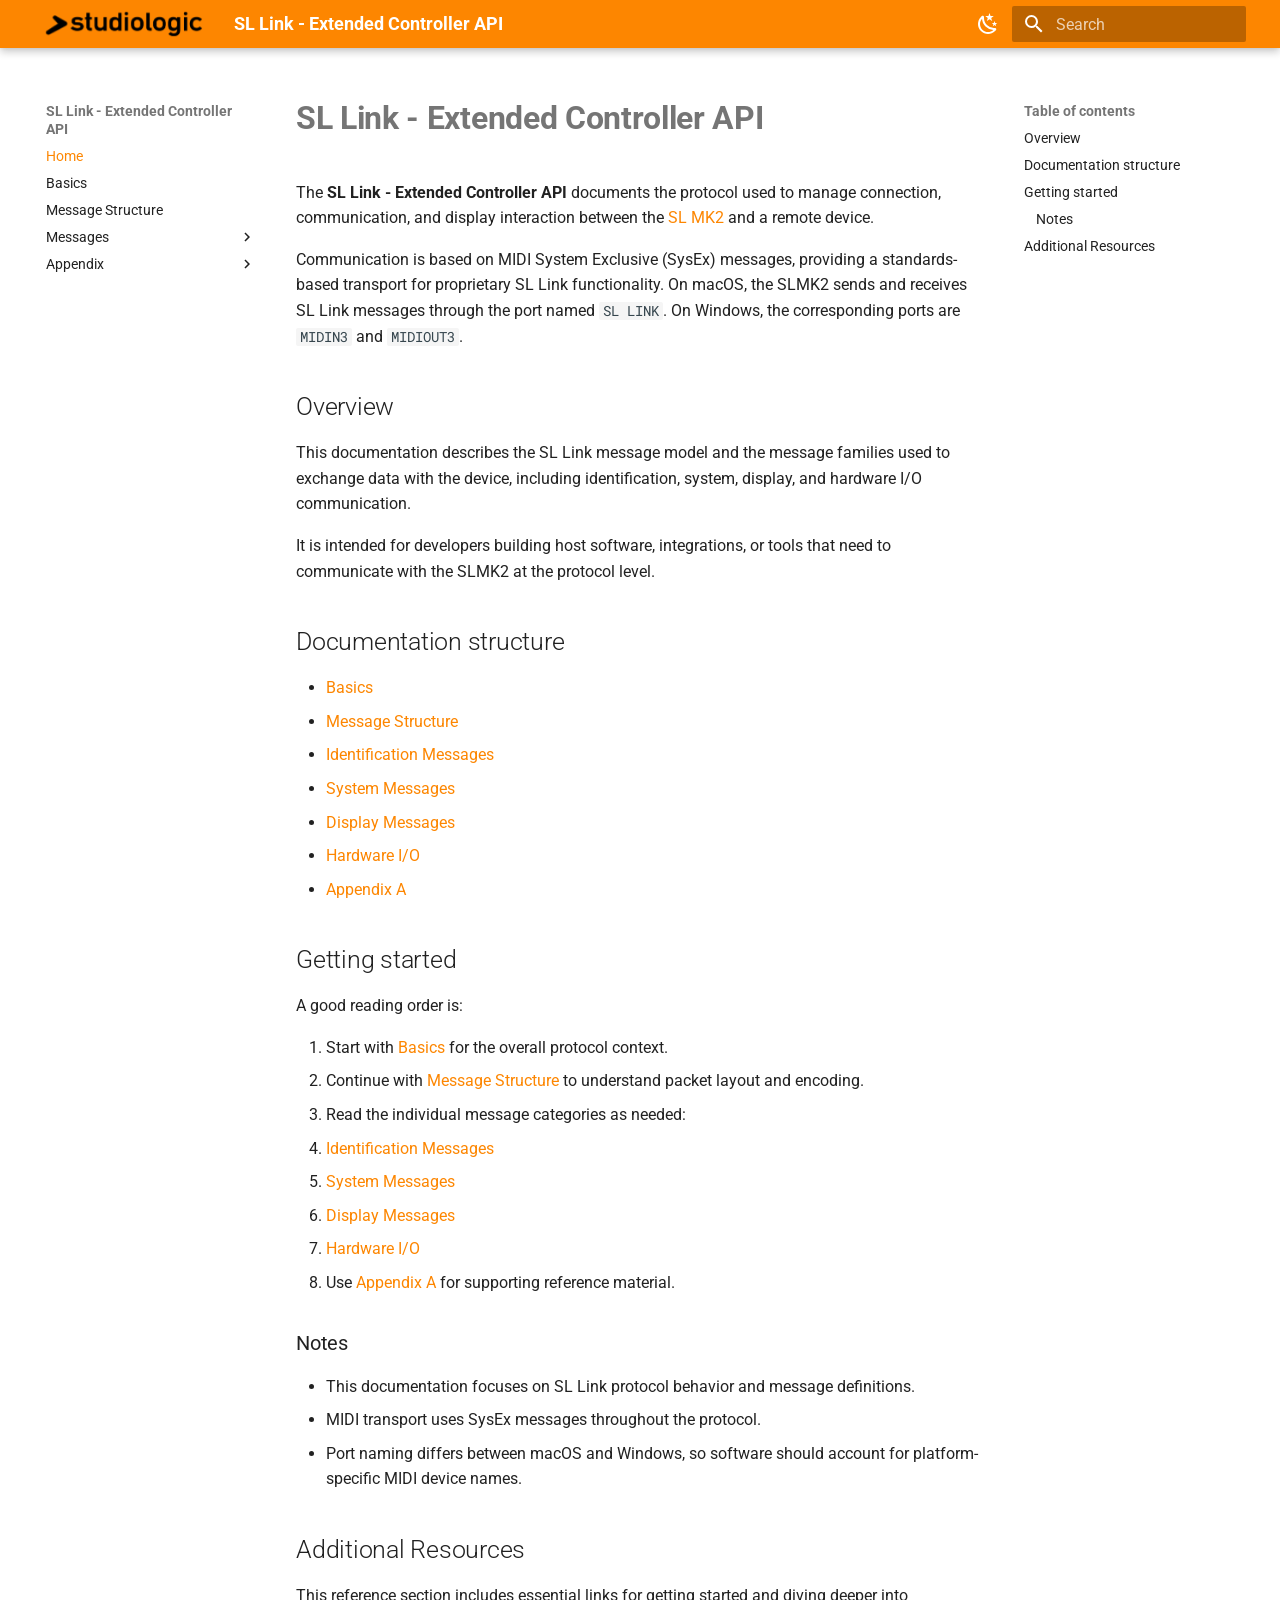
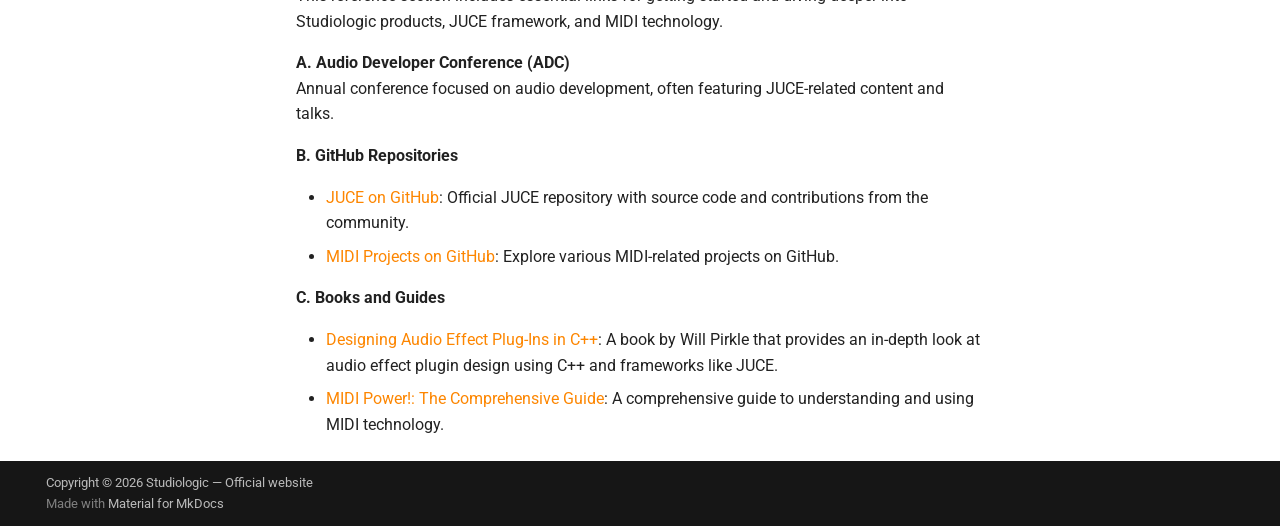
==== commit a7456b7a: "update doc" ====
--- a/site/index.html
+++ b/site/index.html
@@ -7,6 +7,8 @@
       <meta name="viewport" content="width=device-width,initial-scale=1">
       
       
+      
+        <link rel="canonical" href="https://fatarsrl.github.io/sl-link/">
       
       
       
